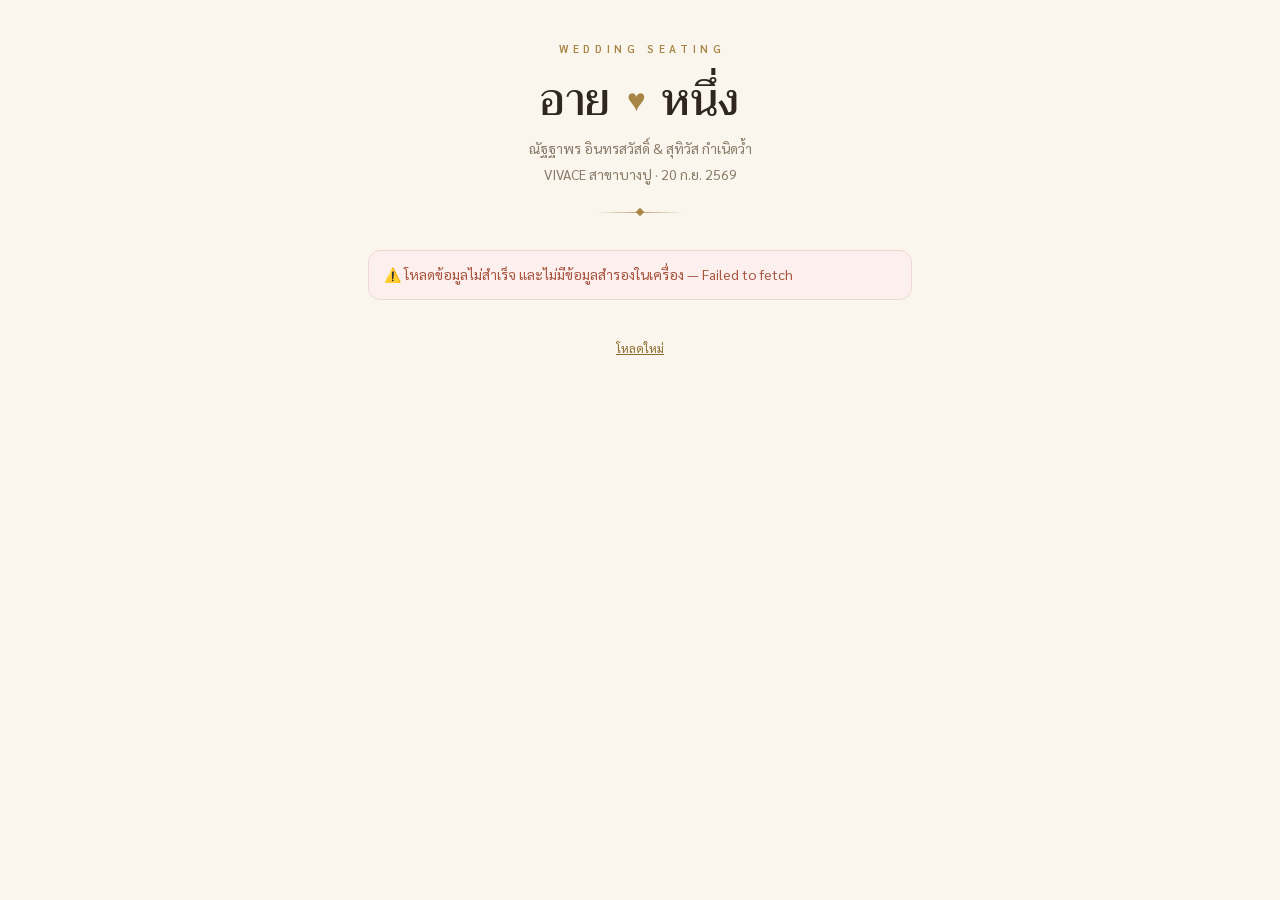
==== index.html @ 856a6c7d "Let guests undo their own check-in Nueng ตัดสินใจให้เปิด หลังเจอปัญหาจริง: เมื่อยกเลิกเองไม่ได้ แขกจ" ====
<!DOCTYPE html>
<html lang="th">
<head>
<meta charset="UTF-8">
<meta name="viewport" content="width=device-width, initial-scale=1, viewport-fit=cover">
<title>ค้นหาโต๊ะของคุณ — งานแต่งงาน</title>
<meta name="description" content="ค้นหาชื่อของคุณเพื่อดูว่านั่งโต๊ะไหนในงาน">
<meta name="theme-color" content="#a88544">
<link rel="manifest" href="manifest.webmanifest">
<link rel="preconnect" href="https://fonts.googleapis.com">
<link rel="preconnect" href="https://fonts.gstatic.com" crossorigin>
<link href="https://fonts.googleapis.com/css2?family=Trirong:wght@400;500;600&family=Sarabun:wght@400;500;600;700&display=swap" rel="stylesheet">
<link rel="stylesheet" href="css/style.css">
</head>
<body>

<div class="wrap">

  <header class="hero" id="hero">
    <div class="hero-mark">Wedding Seating</div>
    <h1 id="coupleName">ผังที่นั่งในงาน</h1>
    <p id="venueLine">VIVACE สาขาบางปู</p>
    <div class="hero-rule"></div>
  </header>

  <!-- ปุ่มย้อนกลับ — โผล่ทุกหน้ายกเว้นหน้าแรก -->
  <button class="backbar no-print" id="backBar" hidden>← ย้อนกลับ</button>

  <div id="status"></div>

  <!-- ══ หน้าแรก: ค้นหา + เลือกฝั่ง ══ -->
  <section id="homeView" hidden>
    <div class="search-box">
      <input id="q" type="search" inputmode="search" autocomplete="off"
             enterkeyhint="search" placeholder="พิมพ์ชื่อของคุณ…" aria-label="ค้นหาชื่อ">
      <button class="clear" id="clearBtn" type="button" aria-label="ล้างคำค้น" hidden>×</button>
    </div>
    <p class="hint">พิมพ์ได้ทั้งชื่อจริง ชื่อเล่น ชื่อกลุ่ม (เช่น Masuvalley) หรือเลขโต๊ะ — สะกดไม่ตรงเป๊ะก็ยังหาเจอ</p>

    <div class="results" id="results"></div>

    <div class="empty-state" id="idle">
      <!-- ช่อดอกไม้เส้นทอง วาดเป็น SVG แทนอิโมจิ 💐
           อิโมจิถูกวาดโดยผู้ผลิตมือถือแต่ละเจ้า จะคุมสีให้เข้าธีมไม่ได้เลย
           และหน้าตาต่างกันคนละแบบระหว่าง iPhone / Android / Windows -->
      <svg class="ornament" viewBox="0 0 100 96" aria-hidden="true">
        <defs>
          <linearGradient id="orn" x1="0" y1="0" x2="0" y2="1">
            <stop offset="0" stop-color="#c9a961"/>
            <stop offset="1" stop-color="#8a6c2e"/>
          </linearGradient>
        </defs>
        <g fill="none" stroke="url(#orn)" stroke-width="1.3" stroke-linecap="round" stroke-linejoin="round">
          <path d="M50 92 V 34"/>
          <g>
            <path d="M50 78 C 41 77 33 70 30 61 C 40 62 48 69 50 78 Z"/>
            <path d="M50 64 C 42 63 35 57 32 49 C 41 50 48 56 50 64 Z"/>
            <path d="M50 51 C 44 50 38 45 36 39 C 43 40 48 45 50 51 Z"/>
          </g>
          <g transform="matrix(-1,0,0,1,100,0)">
            <path d="M50 78 C 41 77 33 70 30 61 C 40 62 48 69 50 78 Z"/>
            <path d="M50 64 C 42 63 35 57 32 49 C 41 50 48 56 50 64 Z"/>
            <path d="M50 51 C 44 50 38 45 36 39 C 43 40 48 45 50 51 Z"/>
          </g>
          <g transform="translate(50,26)">
            <ellipse rx="3.1" ry="6.3" cy="-8"/>
            <ellipse rx="3.1" ry="6.3" cy="-8" transform="rotate(72)"/>
            <ellipse rx="3.1" ry="6.3" cy="-8" transform="rotate(144)"/>
            <ellipse rx="3.1" ry="6.3" cy="-8" transform="rotate(216)"/>
            <ellipse rx="3.1" ry="6.3" cy="-8" transform="rotate(288)"/>
            <circle r="3.4"/>
          </g>
        </g>
      </svg>
      <p>ยินดีต้อนรับสู่งานของเรา</p>
    </div>

    <!-- ทางเลือกสำหรับคนที่ไม่อยากพิมพ์ — จิ้มเลือกฝั่งแล้วไล่ดูโต๊ะเอา -->
    <div id="browsePrompt">
      <div class="or-line">หรือไม่ต้องพิมพ์ — เลือกฝั่งของคุณ</div>
      <div class="side-pick">
        <button class="side-btn bride" data-pick="bride">
          <span class="ico">👰</span>
          <span class="t">ฝั่งเจ้าสาว</span>
          <span class="s" id="brideSub"></span>
        </button>
        <button class="side-btn groom" data-pick="groom">
          <span class="ico">🤵</span>
          <span class="t">ฝั่งเจ้าบ่าว</span>
          <span class="s" id="groomSub"></span>
        </button>
      </div>

      <!-- ซ่อนปุ่มตัวอักษรทั้งชุดไว้หลังปุ่มเดียว — ถ้าโชว์ทั้ง 40 ตัวบนหน้าแรก
           หน้าเว็บจะรกจนเสียความเรียบที่ตั้งใจทำไว้ -->
      <button class="alpha-btn" id="alphaBtn" hidden>
        <span class="ico">ก ข ค</span>
        <span class="t">ค้นจากตัวอักษรแรกของชื่อ</span>
        <span class="s" id="alphaSub"></span>
      </button>
    </div>

    <nav class="mini-nav no-print">
      <a href="#" id="showMapLink">ดูแผนผังทั้งงาน</a>
    </nav>
  </section>

  <!-- ══ หน้าเนื้อหา (รายการโต๊ะ / โต๊ะ / แขก) ══ -->
  <section id="pageView" hidden></section>

  <!-- ══ แผนผัง ══ -->
  <section id="mapSection" hidden>
    <div class="map-holder" id="mapHolder"></div>
    <!-- เดิมเป็นแค่คำอธิบายสี แต่มันหน้าตาเหมือนปุ่มจนคนพยายามกด
         เลยทำให้กดได้จริงเป็นตัวกรองแทน — ของที่ดูกดได้ต้องกดได้ -->
    <div class="map-filters" id="mapFilters"></div>
    <p class="map-filter-hint">แตะเพื่อกรองโต๊ะบนแผนผัง · แตะซ้ำเพื่อยกเลิก</p>
  </section>

  <p class="foot" id="foot"></p>
  <p class="foot sync no-print">
    <span id="syncInfo"></span>
    <button type="button" class="linkbtn" id="reloadBtn">โหลดใหม่</button>
  </p>

</div>

<!-- ปุ่มลอยสำหรับโหมด iPad ตั้งโชว์ — แขกคนถัดไปกดเริ่มใหม่ได้เองโดยไม่ต้องหาปุ่มย้อนกลับ -->
<button class="restart no-print" id="restartBtn" hidden>⟲ เริ่มใหม่</button>

<script src="js/core.js"></script>
<script src="js/seatmap.js"></script>
<script>
/* ═══════════════════════════════════════════════════════════════
   หน้าแขก

   การนำทางผูกกับ URL ทั้งหมด:
     (ว่าง)        → หน้าแรก
     ?side=bride   → รายการโต๊ะของฝั่งนั้น
     ?t=23         → รายละเอียดโต๊ะ
     ?g=<id>       → ที่นั่งของแขกคนนั้น (ลิงก์ส่วนตัว)

   ทำแบบนี้เพื่อให้ **ปุ่ม Back ของมือถือใช้ได้จริง** ไม่ใช่เด้งออกจากเว็บ
   ซึ่งสำคัญมากหน้างาน เพราะแขกส่วนใหญ่กดปุ่ม Back ของเครื่องก่อนเสมอ
   ปุ่ม "← ย้อนกลับ" บนหน้าเว็บก็เรียก history.back() ตัวเดียวกัน
═══════════════════════════════════════════════════════════════ */

let DATA  = { tables: [], guests: [] };
let INDEX = [];

let MAP_FILTER = '';   // '' | 'bride' | 'groom' | 'free' | 'full'
let MAP_HI     = 0;    // เลขโต๊ะที่ไฮไลต์อยู่ ใช้วาดแผนผังซ้ำตอนสลับตัวกรอง

/* ── ดึงข้อมูลใหม่ระหว่างงาน ──────────────────────────────────

   เดิมหน้านี้โหลดข้อมูลครั้งเดียวตอนเปิด ซึ่งพังกับวิธีใช้จริง:
   iPad ที่ตั้งไว้ตั้งแต่ 17:00 จะยังโชว์ยอดของ 17:00 ไปทั้งงาน
   ทีมงานกดนับหัวจากมือถือ iPad ก็ไม่รู้เรื่อง · เจ้าภาพเพิ่มชื่อแขก
   ที่มาเซอร์ไพรส์ iPad ก็ยังหาไม่เจอ · สองเครื่องโชว์เลขไม่ตรงกัน

   จึงดึงใหม่เงียบ ๆ ทุก 60 วิ โดยมีกติกา:
     • ไม่ดึงตอนมีคำสั่งเขียนค้างอยู่ (กันยอดกระพริบกลับไปค่าเก่า)
     • ไม่ดึงตอนแท็บถูกซ่อน (ประหยัดโควตาและแบต)
     • เทียบลายนิ้วมือข้อมูลก่อนวาดใหม่ — ข้อมูลเหมือนเดิมก็ไม่ต้องแตะหน้าจอ
     • ล้มเหลวก็เงียบ ใช้ของเดิมต่อ แขกไม่ต้องเห็น error ที่ทำอะไรไม่ได้อยู่ดี   */

const REFRESH_MS = 60000;
let BUSY = false;      // มีคำสั่งเขียนค้างอยู่
let LAST_SIG = '';     // ลายนิ้วมือข้อมูลชุดล่าสุดที่วาดไปแล้ว

const $ = function (id) { return document.getElementById(id); };

/* ── โหมด Kiosk (iPad ตั้งโชว์หน้างาน) ────────────────────────

   เปิดครั้งเดียวด้วย ?kiosk=1 แล้วจำไว้ใน localStorage
   (ไม่ใช้ sessionStorage เพราะ iPad ที่เพิ่มเว็บลงหน้าจอโฮมแล้วปิด-เปิดใหม่
    sessionStorage จะหาย แล้วโหมดจะหลุดเงียบ ๆ โดยไม่มีใครรู้)

   ปิดด้วย ?kiosk=0 — มือถือทีมงานที่เปิดลิงก์ปกติจะไม่โดนผลกระทบ

   แก้ 2 ปัญหาของการตั้งเครื่องทิ้งไว้:
     1. หน้าจอค้างผลของคนก่อนหน้า → ไม่มีใครแตะ 90 วิ เด้งกลับหน้าแรกเอง
     2. จอ iPad ดับเอง → ขอ Wake Lock ไว้                                  */

const KIOSK = (function () {
  try {
    const p = new URLSearchParams(location.search).get('kiosk');
    if (p === '1') localStorage.setItem('kiosk', '1');
    if (p === '0') localStorage.removeItem('kiosk');
    // ล้าง ?kiosk ออกจาก URL ทันที ไม่ให้ไปปนกับ route จริง (?t= ?g= ?side=)
    if (p !== null) history.replaceState({ d: 0 }, '', location.pathname);
    return localStorage.getItem('kiosk') === '1';
  } catch (e) {
    return false;   // โหมดส่วนตัว/ปิด storage — ถือว่าไม่ใช่ kiosk
  }
})();

const IDLE_MS = 90000;   // 90 วิ — ตัวจับเวลาเริ่มนับใหม่ทุกครั้งที่แตะหรือเลื่อนจอ
                         // เผื่อเวลาให้อ่านรายชื่อทั้งโต๊ะจบก่อนจอเด้งกลับ
let idleTimer = null;
let wakeLock = null;

function armIdle() {
  if (!KIOSK) return;
  clearTimeout(idleTimer);
  idleTimer = setTimeout(resetKiosk, IDLE_MS);
}

function resetKiosk() {
  els.q.value = '';
  els.clear.hidden = true;
  navigate('', true);   // replace ไม่ push — ประวัติจะได้ไม่บวมตลอดงาน
}

/** กันจอ iPad ดับระหว่างงาน — ต้องขอใหม่ทุกครั้งที่กลับมาเห็นหน้าจอ */
async function keepAwake() {
  if (!KIOSK || !('wakeLock' in navigator)) return;
  try {
    wakeLock = await navigator.wakeLock.request('screen');
  } catch (e) {
    // เบราว์เซอร์ไม่รองรับ หรือแบตโหมดประหยัด — ไม่ใช่เรื่องคอขาดบาดตาย
    // สำรองไว้: ตั้ง "ล็อกอัตโนมัติ: ไม่เลย" ใน Settings ของ iPad
  }
}

const els = {
  hero: $('hero'), back: $('backBar'), status: $('status'),
  home: $('homeView'), page: $('pageView'),
  q: $('q'), clear: $('clearBtn'), results: $('results'), idle: $('idle'),
  prompt: $('browsePrompt'), mapSec: $('mapSection'), map: $('mapHolder'), foot: $('foot')
};

/* ── เริ่มต้น ─────────────────────────────────────────────── */

(async function init() {
  // เจ้าสาวขึ้นก่อนเจ้าบ่าวทั้งชื่อเล่นและชื่อจริง — Nueng กำหนดเอง
  const G = CONFIG.couple.groom, B = CONFIG.couple.bride;

  // แยกหัวใจออกมาเป็น element ของตัวเอง เพื่อทำสีทองแยกจากชื่อได้
  // (ใช้ textContent ทั้งก้อนแบบเดิมจะย้อมสีเฉพาะหัวใจไม่ได้)
  $('coupleName').innerHTML =
    esc(B.nick || B.name) + ' <span class="heart">♥</span> ' + esc(G.nick || G.name);
  document.title = 'ค้นหาโต๊ะของคุณ — งานแต่ง ' + (B.nick || B.name) + ' & ' + (G.nick || G.name);
  $('venueLine').innerHTML =
    esc(B.name) + ' &amp; ' + esc(G.name) + '<br>' +
    esc(CONFIG.venue + (CONFIG.weddingDate ? ' · ' + thaiDate(CONFIG.weddingDate) : ''));

  els.status.innerHTML = '<div class="spinner"></div>';

  try {
    DATA  = await loadData();
    INDEX = buildIndex(DATA.guests, DATA.tables);
    showSourceNote(DATA);
  } catch (err) {
    els.status.innerHTML = '<div class="notice notice-error">⚠️ ' + esc(err.message) + '</div>';
    return;
  }

  // ไม่โชว์จำนวนรายชื่อรวมด้วยเหตุผลเดียวกับป้ายใต้ปุ่มเลือกฝั่ง
  els.foot.textContent = CONFIG.totalTables + ' โต๊ะ · ' + CONFIG.venue;

  LAST_SIG = dataSignature(DATA);
  markSynced(DATA);

  bind();
  render();

  setInterval(autoRefresh, REFRESH_MS);
  // กลับมามองจอเมื่อไหร่ให้ดึงทันที ไม่ต้องรอครบรอบ —
  // เคสจริงคือ iPad ถูกปลุกขึ้นมาแล้วแขกใช้เลย
  document.addEventListener('visibilitychange', function () {
    if (document.visibilityState === 'visible') autoRefresh();
  });
})();

/** ลายนิ้วมือของข้อมูล — เอาไว้ดูว่ามีอะไรเปลี่ยนจริงไหมก่อนวาดหน้าจอใหม่ */
function dataSignature(d) {
  return (d.tables || []).map(function (t) {
    return t.no + ':' + (t.arrived || 0) + ':' + t.group + ':' + t.side + ':' + t.seats;
  }).join('|') + '#' + (d.guests || []).length;
}

function markSynced(d) {
  const el = $('syncInfo');
  if (!el) return;
  const when = timeAgo(d.savedAt) || 'เมื่อสักครู่';
  el.textContent = d.from === 'network'
    ? 'ข้อมูลอัปเดต ' + when + ' · '
    : '📶 ออฟไลน์ — ข้อมูลจาก ' + when + ' · ';
}

async function autoRefresh() {
  if (BUSY || document.visibilityState !== 'visible') return;

  try {
    const fresh = await loadData({ timeout: 9000 });
    markSynced(fresh);

    // ได้ cache กลับมาแปลว่าเน็ตไม่ติด — ของเดิมบนจอใหม่กว่าหรือเท่ากันอยู่แล้ว
    if (fresh.from !== 'network') return;

    const sig = dataSignature(fresh);
    if (sig === LAST_SIG) return;

    LAST_SIG = sig;
    DATA  = fresh;
    INDEX = buildIndex(DATA.guests, DATA.tables);
    refreshView();
  } catch (err) {
    // เงียบโดยตั้งใจ — แขกที่ยืนอยู่หน้า iPad ทำอะไรกับ error นี้ไม่ได้อยู่แล้ว
  }
}

/**
 * วาดเฉพาะส่วนที่ผูกกับข้อมูล โดยไม่เด้งจอกลับขึ้นบนและไม่รีเซ็ตสิ่งที่แขกกำลังทำ
 * (ถ้าเรียก render() ตรง ๆ หน้าจอจะกระโดดกลางคันทุกนาที ซึ่งน่ารำคาญกว่าข้อมูลเก่า)
 */
function refreshView() {
  const p = new URLSearchParams(location.search);
  const t = Number(p.get('t'));
  const side = p.get('side');
  const gid = p.get('g');

  if (t >= 1 && t <= CONFIG.totalTables) {
    // ถ้าแขกกำลังเลือกดรอปดาวน์อยู่ อย่าเพิ่งวาดทับ — รอรอบหน้า
    const busyEl = document.activeElement;
    if (busyEl && busyEl.closest && busyEl.closest('#counter')) { drawMap(t); return; }

    // วาดทั้งหน้าใหม่ ไม่ใช่แค่แผงนับหัว — ไม่งั้นป้าย "มาถึงแล้ว"
    // ในรายชื่อจะไม่อัปเดตเวลามีคนเช็คอิน
    viewTable(t, side, true);
    return;
  }
  if (gid) {
    const g = INDEX.find(function (x) { return x.id === gid; });
    if (g) viewGuest(g, true); else drawMap(MAP_HI);
    return;
  }
  if (side === 'bride' || side === 'groom') { viewBrowse(side, true); return; }

  drawSidePick();
  runSearch();
}

/** บอกตรง ๆ เมื่อข้อมูลที่เห็นมาจาก cache ไม่ใช่ของสด — อย่าให้แขกเข้าใจผิด */
function showSourceNote(d) {
  if (d.from === 'network') { els.status.innerHTML = ''; return; }

  if (d.from === 'demo') {
    els.status.innerHTML =
      '<div class="notice notice-warn">🧪 <b>โหมดตัวอย่าง</b> — รายชื่อสมมติสำหรับดูหน้าตาเว็บ ' +
      'ยังไม่ได้เชื่อมกับ Google Sheet</div>';
    return;
  }

  const when = timeAgo(d.savedAt);
  els.status.innerHTML =
    '<div class="notice ' + (d.stale ? 'notice-warn' : 'notice-info') + '">' +
    '📶 ตอนนี้ออฟไลน์ — แสดงข้อมูลที่บันทึกไว้' + (when ? 'เมื่อ ' + esc(when) : '') +
    (d.stale ? ' ข้อมูลอาจไม่ใช่ล่าสุด' : '') + '</div>';
}

function thaiDate(iso) {
  const M = ['ม.ค.','ก.พ.','มี.ค.','เม.ย.','พ.ค.','มิ.ย.','ก.ค.','ส.ค.','ก.ย.','ต.ค.','พ.ย.','ธ.ค.'];
  const d = new Date(iso);
  if (isNaN(d)) return iso;
  return d.getDate() + ' ' + M[d.getMonth()] + ' ' + (d.getFullYear() + 543);
}

/* ── การนำทาง ─────────────────────────────────────────────── */

function navigate(qs, replace) {
  const url = qs ? location.pathname + '?' + qs : location.pathname;
  const depth = ((history.state && history.state.d) || 0) + (replace ? 0 : 1);
  history[replace ? 'replaceState' : 'pushState']({ d: depth }, '', url);
  render();
}

/**
 * ย้อนกลับหนึ่งขั้น
 * ถ้าแขกเปิดเข้ามาด้วยลิงก์ตรง (?g=... จาก LINE) จะไม่มีประวัติให้ถอย
 * กรณีนั้นพากลับหน้าแรกแทน ไม่ใช่เด้งออกจากเว็บไปหน้าอื่น
 */
function goBack() {
  if (((history.state && history.state.d) || 0) > 0) history.back();
  else navigate('', true);
}

window.addEventListener('popstate', render);

function bind() {
  els.back.addEventListener('click', goBack);

  if (KIOSK) {
    document.body.classList.add('is-kiosk');
    $('restartBtn').addEventListener('click', resetKiosk);

    // นับเวลาว่างใหม่ทุกครั้งที่มีคนแตะจอ — ไม่ใช้ click เพราะปัดเลื่อนอ่านก็ถือว่ายังใช้อยู่
    ['pointerdown', 'keydown', 'touchstart', 'scroll'].forEach(function (ev) {
      window.addEventListener(ev, armIdle, { passive: true });
    });

    keepAwake();
    document.addEventListener('visibilitychange', function () {
      if (document.visibilityState === 'visible') keepAwake();
    });
  }

  let timer = null;
  els.q.addEventListener('input', function () {
    els.clear.hidden = !els.q.value;
    clearTimeout(timer);
    timer = setTimeout(runSearch, 110);
  });
  els.clear.addEventListener('click', function () {
    els.q.value = ''; els.clear.hidden = true; els.q.focus(); runSearch();
  });

  document.querySelectorAll('[data-pick]').forEach(function (b) {
    b.addEventListener('click', function () { navigate('side=' + b.dataset.pick); });
  });

  $('alphaBtn').addEventListener('click', function () { navigate('alpha=1'); });

  $('showMapLink').addEventListener('click', function (e) {
    e.preventDefault();
    drawMap(0);
    els.mapSec.hidden = false;
    els.mapSec.scrollIntoView({ behavior: 'smooth' });
  });

  $('reloadBtn').addEventListener('click', async function () {
    const b = this, label = b.textContent;
    b.disabled = true; b.textContent = 'กำลังโหลด…';
    LAST_SIG = '';              // บังคับให้วาดใหม่ แม้ข้อมูลจะเหมือนเดิม
    await autoRefresh();
    b.disabled = false; b.textContent = label;
  });
}

/** อ่าน URL แล้วแสดงหน้าที่ตรงกัน — ทางเข้าเดียวของการเปลี่ยนหน้าทั้งเว็บ */
function render() {
  const p = new URLSearchParams(location.search);
  const gid   = p.get('g');
  const t     = Number(p.get('t'));
  const side  = p.get('side');
  const alpha = p.get('alpha');

  els.home.hidden = true;
  els.page.hidden = true;
  els.mapSec.hidden = true;
  els.page.innerHTML = '';

  if (gid) {
    const g = INDEX.find(function (x) { return x.id === gid; });
    if (g) return viewGuest(g);
  }
  if (t >= 1 && t <= CONFIG.totalTables) return viewTable(t, side);
  if (side === 'bride' || side === 'groom') return viewBrowse(side);
  if (alpha) return alpha === '1' ? viewLetters() : viewLetter(alpha);

  return viewHome();
}

/** quiet = วาดใหม่จาก auto-refresh — ห้ามเด้งจอกลับขึ้นบนกลางที่แขกกำลังอ่าน */
function chrome(isHome, quiet) {
  els.back.hidden = isHome;
  els.hero.classList.toggle('compact', !isHome);
  // ปุ่ม "เริ่มใหม่" โผล่เฉพาะตอนหลงอยู่หน้าลึก ๆ — หน้าแรกไม่ต้องมีให้รก
  $('restartBtn').hidden = !KIOSK || isHome;
  if (!quiet) {
    armIdle();
    window.scrollTo({ top: 0, behavior: 'smooth' });
  }
}

/* ── หน้าแรก ──────────────────────────────────────────────── */

function viewHome() {
  chrome(true);
  els.home.hidden = false;
  MAP_FILTER = '';   // กลับหน้าแรกแล้วเริ่มใหม่หมด ไม่ให้ตัวกรองของคนก่อนค้าง
  drawSidePick();
  runSearch();
}

/**
 * ป้ายใต้ปุ่มเลือกฝั่ง
 *
 * จงใจไม่โชว์ "จำนวนรายชื่อในระบบ" — เพราะระหว่างที่ยังกรอกรายชื่อไม่ครบ
 * ตัวเลขนั้นจะดูเหมือนจำนวนแขกจริงของฝั่งนั้น ซึ่งทำให้เข้าใจผิด
 * โชว์แค่จำนวนโต๊ะ (คงที่ เชื่อถือได้) กับยอดคนที่มาถึงแล้ว (นับจากหน้างานจริง)
 */
function drawSidePick() {
  ['bride', 'groom'].forEach(function (side) {
    const tables = tablesOfSide(side);
    const arrived = tables.reduce(function (s, t) { return s + (t.arrived || 0); }, 0);
    $(side + 'Sub').textContent = tables.length + ' โต๊ะ' +
      (arrived ? ' · มาแล้ว ' + arrived + ' คน' : '');
  });

  // ยังไม่ได้ระบุฝั่งให้โต๊ะไหนเลย → ซ่อนปุ่มไว้ ดีกว่าให้กดแล้วเจอหน้าเปล่า
  els.prompt.hidden = tablesOfSide('bride').length + tablesOfSide('groom').length === 0;

  // ปุ่มตัวอักษรโผล่เฉพาะตอนมีรายชื่อจริง — ไม่มีชื่อก็ไม่มีอะไรให้ไล่ดู
  const letters = lettersOf(DATA.guests);
  $('alphaBtn').hidden = letters.length === 0;
  $('alphaSub').textContent = letters.length + ' ตัวอักษร · ' + DATA.guests.length + ' ท่าน';
}

function tablesOfSide(side) {
  return DATA.tables.filter(function (t) { return tableSide(t.no, DATA.tables) === side; });
}

/* ── ค้นหา ────────────────────────────────────────────────── */

function runSearch() {
  const q = els.q.value.trim();

  if (!q) {
    els.results.innerHTML = '';
    els.idle.hidden = false;
    drawSidePick();
    return;
  }
  els.idle.hidden = true;
  els.prompt.hidden = true;

  // ค้นทั้งสองอย่างพร้อมกัน — คนพิมพ์ "HONDA" อาจหมายถึงโต๊ะ ไม่ใช่คน
  const tHits = searchTables(DATA.tables, q, 12);
  const gHits = searchGuests(INDEX, q, 25);

  if (!tHits.length && !gHits.length) {
    els.results.innerHTML =
      '<div class="empty-state">' +
        '<div class="big">🔍</div>' +
        '<p>ไม่พบ "' + esc(q) + '"</p>' +
        '<p style="font-size:13px">ลองพิมพ์แค่ชื่อจริง ชื่อเล่น ชื่อกลุ่ม หรือเลขโต๊ะดูครับ<br>' +
        'หรือกดเลือกฝั่งด้านล่างเพื่อไล่ดูโต๊ะเอง</p>' +
      '</div>';
    els.prompt.hidden = false;
    return;
  }

  // ใส่หัวข้อคั่นเฉพาะตอนมีผลทั้งสองแบบ — ถ้ามีอย่างเดียวหัวข้อก็เป็นแค่ของรก
  const both = tHits.length && gHits.length;
  let html = '';

  if (tHits.length) {
    html += (both ? '<div class="res-head">โต๊ะ</div>' : '') +
            tHits.map(tableCardHtml).join('');
  }
  if (gHits.length) {
    html += (both ? '<div class="res-head">รายชื่อแขก</div>' : '') +
            gHits.map(guestCardHtml).join('');
  }
  els.results.innerHTML = html;

  els.results.querySelectorAll('[data-tbl]').forEach(function (b) {
    b.addEventListener('click', function () { navigate('t=' + b.dataset.tbl); });
  });
  els.results.querySelectorAll('[data-gid]').forEach(function (b) {
    b.addEventListener('click', function () { navigate('g=' + encodeURIComponent(b.dataset.gid)); });
  });
}

/** การ์ดโต๊ะ — ใช้ทั้งในผลค้นหาและในหน้าไล่ดูทีละฝั่ง จะได้หน้าตาเหมือนกันเสมอ */
function tableCardHtml(t) {
  const side = tableSide(t.no, DATA.tables);
  const a = t.arrived || 0;
  const full = a >= t.seats;

  return '' +
    '<button class="card guest-card table-card" data-tbl="' + t.no + '">' +
      '<span class="tno ' + (side || '') + '"><small>โต๊ะ</small>' + t.no + '</span>' +
      '<span class="guest-info">' +
        '<span class="guest-name">' + esc(t.group || 'ยังไม่ระบุกลุ่ม') + '</span>' +
        '<span class="guest-meta">' +
          esc([SIDE_LABEL[side], tableSummary(t.no, DATA.tables).line].filter(Boolean).join(' · ')) +
        '</span>' +
      '</span>' +
      '<span class="seats' + (full ? ' is-full' : '') + '">' +
        '<b>' + a + '</b>มาแล้ว<br><small>จาก ' + t.seats + ' ที่</small></span>' +
    '</button>';
}

function guestCardHtml(g) {
  const meta = [];
  if (g.side) meta.push(SIDE_LABEL[g.side]);
  if (g.group) meta.push(g.group);

  return '' +
    '<button class="card guest-card" data-gid="' + esc(g.id) + '">' +
      '<span class="tno ' + (g.side || '') + '"><small>โต๊ะ</small>' + (g.tableNo || '?') + '</span>' +
      '<span class="guest-info">' +
        '<span class="guest-name">' + esc(g.fullName) +
          (g.nickname ? ' <span class="nick">(' + esc(g.nickname) + ')</span>' : '') +
        '</span>' +
        '<span class="guest-meta">' + esc(meta.join(' · ')) + '</span>' +
      '</span>' +
    '</button>';
}

/* ── ค้นจากตัวอักษรแรกของชื่อ ─────────────────────────────── */

function viewLetters() {
  chrome(false);

  const letters = lettersOf(DATA.guests);

  els.page.innerHTML = '' +
    '<div class="browse-head"><h2>ชื่อของคุณขึ้นต้นด้วยตัวอะไร<br>' +
      '<span class="count">แตะตัวอักษรแรกของชื่อจริง</span></h2></div>' +
    (letters.length
      ? '<div class="alpha-grid">' + letters.map(function (l) {
          return '<button class="alpha-key" data-letter="' + esc(l.letter) + '">' +
                   '<b>' + esc(l.letter) + '</b><i>' + l.count + '</i></button>';
        }).join('') + '</div>' +
        '<p class="map-filter-hint">แสดงเฉพาะตัวอักษรที่มีรายชื่ออยู่จริง</p>'
      : '<div class="empty-state"><p>ยังไม่มีรายชื่อในระบบ</p></div>');

  els.page.hidden = false;

  els.page.querySelectorAll('[data-letter]').forEach(function (b) {
    b.addEventListener('click', function () {
      navigate('alpha=' + encodeURIComponent(b.dataset.letter));
    });
  });
}

function viewLetter(letter) {
  chrome(false);

  const list = guestsByLetter(INDEX, letter);

  els.page.innerHTML = '' +
    '<div class="browse-head"><h2>ชื่อขึ้นต้นด้วย “' + esc(letter) + '”<br>' +
      '<span class="count">' + list.length + ' ท่าน</span></h2></div>' +
    (list.length
      ? '<div class="results">' + list.map(guestCardHtml).join('') + '</div>'
      : '<div class="empty-state"><p>ไม่มีรายชื่อที่ขึ้นต้นด้วยตัวนี้</p></div>');

  els.page.hidden = false;

  els.page.querySelectorAll('[data-gid]').forEach(function (b) {
    b.addEventListener('click', function () { navigate('g=' + encodeURIComponent(b.dataset.gid)); });
  });
}

/* ── รายการโต๊ะทีละฝั่ง ───────────────────────────────────── */

function viewBrowse(side, quiet) {
  chrome(false, quiet);

  const tables = tablesOfSide(side);
  const arrived = tables.reduce(function (s, t) { return s + (t.arrived || 0); }, 0);
  const cards = tables.map(tableCardHtml).join('');

  els.page.innerHTML = '' +
    '<div class="browse-head">' +
      '<h2>' + esc(SIDE_LABEL[side]) + '<br>' +
        '<span class="count">' + tables.length + ' โต๊ะ' +
        (arrived ? ' · มาแล้ว ' + arrived + ' คน' : '') + '</span></h2>' +
    '</div>' +
    '<div class="group-note">กดที่โต๊ะของคุณเพื่อดูรายละเอียดและกดแจ้งว่ามาถึงแล้ว</div>' +
    '<div class="results">' + (cards || '<div class="empty-state"><p>ยังไม่มีโต๊ะในฝั่งนี้</p></div>') + '</div>';

  els.page.hidden = false;
  els.mapSec.hidden = false;
  drawMap(0);

  els.page.querySelectorAll('[data-tbl]').forEach(function (b) {
    b.addEventListener('click', function () { navigate('t=' + b.dataset.tbl + '&side=' + side); });
  });
}

/* ── รายละเอียดโต๊ะ + ปุ่มนับหัว ──────────────────────────── */

function viewTable(no, side, quiet) {
  chrome(false, quiet);

  const meta = DATA.tables.find(function (t) { return t.no === no; }) || { seats: 10, arrived: 0 };
  const s = tableSide(no, DATA.tables);
  const p = tablePos(no);
  const mates = INDEX.filter(function (x) { return x.tableNo === no; })
                     .sort(function (a, b) { return a.fullName.localeCompare(b.fullName, 'th'); });

  els.page.innerHTML = '' +
    '<div class="found">' +
      '<div class="big-table">' + no + '</div>' +
      '<div class="big-label">โต๊ะ</div>' +
      '<div class="side-pill ' + (s || '') + '">' +
        esc([SIDE_LABEL[s], meta.group].filter(Boolean).join(' · ') || 'โต๊ะสำรอง') + '</div>' +

      (p ? '<div class="wayfind"><b>วิธีเดินไปโต๊ะ</b>' + esc(wayfinding(no)) + '</div>' : '') +

      '<div class="counter" id="counter"></div>' +

      '<div class="tablemates">' +
        // ไม่ขึ้น "0 ท่าน" ให้ดูเงียบ ๆ ตอนยังกรอกรายชื่อไม่ครบ
        '<h4>รายชื่อในโต๊ะนี้' + (mates.length ? ' ' + mates.length + ' ท่าน' : '') + '</h4>' +
        (mates.length
          ? '<ul class="mate-list">' + mates.map(mateRowHtml).join('') + '</ul>' +
            '<p class="mate-note">แตะชื่อเพื่อแจ้งว่ามาถึงแล้ว — มากันหลายคนแตะได้ทีละชื่อ</p>'
          : '<p style="font-size:14px;color:var(--ink-soft)">ยังไม่มีรายชื่อในโต๊ะนี้</p>') +
      '</div>' +
    '</div>';

  els.page.hidden = false;
  els.mapSec.hidden = false;
  drawCounter(no);
  drawMap(no);
  bindMateRows();
  // ไม่ลากจอลงไปหาแผนผัง — เปิดหน้ามาต้องเห็นเลขโต๊ะกับวิธีเดินก่อน
  // ซึ่งอยู่บนสุด ส่วนแผนผังเป็นของประกอบ ใครอยากดูค่อยเลื่อนลงเอง
}

/** แถวรายชื่อหนึ่งคน — แตะเพื่อแจ้งว่ามาถึง · แตะซ้ำเพื่อยกเลิก */
function mateRowHtml(m, meId) {
  const done = !!m.checkedIn;
  const cls = ['mate'];
  if (done) cls.push('is-in');
  if (meId && m.id === meId) cls.push('me');

  const name = esc(m.fullName) + (m.nickname ? ' (' + esc(m.nickname) + ')' : '');

  return '<li class="' + cls.join(' ') + '">' +
    '<button class="mate-btn" data-' + (done ? 'undo' : 'checkin') + '="' + esc(m.id) + '">' +
      '<span class="mate-name">' + name + '</span>' +
      (done
        ? '<span class="badge badge-in">มาถึงแล้ว</span>'
        : '<span class="mate-cta">แตะเพื่อแจ้งว่ามาถึง</span>') +
    '</button>' +
  '</li>';
}

function bindMateRows() {
  els.page.querySelectorAll('[data-checkin]').forEach(function (b) {
    b.addEventListener('click', function () { setArrived(b.dataset.checkin, b, true); });
  });

  els.page.querySelectorAll('[data-undo]').forEach(function (b) {
    b.addEventListener('click', function () {
      // ถามก่อนเสมอ — รายชื่อเรียงติดกันและมีชื่อคล้ายกัน นิ้วปัดโดนง่ายมาก
      const who = b.querySelector('.mate-name');
      if (!confirm('ยกเลิกการแจ้งว่ามาถึงของ\n\n' +
                   (who ? who.textContent : 'ท่านนี้') + '\n\nใช่หรือไม่?')) return;
      setArrived(b.dataset.undo, b, false);
    });
  });
}

/**
 * แขกแจ้ง/ยกเลิกการมาถึงด้วยตัวเอง — ผูกกับชื่อ ไม่ใช่แค่ตัวเลขรวมของโต๊ะ
 * เซิร์ฟเวอร์ขยับยอดนับหัวของโต๊ะให้เองด้วย จะได้ไม่ต้องยิงสองครั้ง
 * และตัวเลขบนหน้าแขกกับหน้าพนักงานจึงมาจากแหล่งเดียวกันเสมอ
 */
async function setArrived(id, btn, arriving) {
  BUSY = true;
  btn.disabled = true;
  const keep = btn.innerHTML;
  btn.innerHTML = '<span class="mate-name">กำลังบันทึก…</span>';

  try {
    const res = await postGAS({ type: arriving ? 'selfArrive' : 'selfUndo', id: id });

    [DATA.guests, INDEX].forEach(function (list) {
      const g = list.find(function (x) { return x.id === id; });
      if (g) {
        g.checkedIn = arriving;
        g.checkedInAt = arriving ? (res.checkedInAt || '') : '';
      }
    });

    if (res.arrived !== null && res.arrived !== undefined) {
      const t = DATA.tables.find(function (x) { return x.no === res.tableNo; });
      if (t) t.arrived = res.arrived;
    }

    // วาดใหม่จาก URL ปัจจุบัน จะได้ใช้ได้ทั้งหน้าโต๊ะและหน้าแขกรายคน
    refreshView();
  } catch (err) {
    btn.disabled = false;
    btn.innerHTML = keep;
    alert((arriving ? 'บันทึกไม่สำเร็จ: ' : 'ยกเลิกไม่สำเร็จ: ') + err.message);
  } finally {
    BUSY = false;
    LAST_SIG = dataSignature(DATA);
  }
}

/**
 * แผงนับหัว — ส่วนที่แขกกดเองหน้างาน
 * ตัวเลขต้องใหญ่และปุ่มต้องกดง่ายขณะยืนถือของ จึงใช้ปุ่มเต็มความกว้าง
 */
function drawCounter(no) {
  // ผู้ใช้อาจออกจากหน้าโต๊ะไปแล้วระหว่างที่คำสั่งบันทึกยังค้างอยู่
  // (เช่นแขกคนถัดไปคว้าเครื่องไปกด "เริ่มใหม่") — แผงนับหัวถูกลบทิ้งไปแล้ว
  // ต้องออกเงียบ ๆ ไม่ใช่พังทั้งฟังก์ชัน ข้อมูลถูกบันทึกที่เซิร์ฟเวอร์ไปแล้ว
  if (!$('counter')) return;

  const t = DATA.tables.find(function (x) { return x.no === no; }) || { seats: 10, arrived: 0 };
  const a = t.arrived || 0;
  const left = Math.max(0, t.seats - a);
  const full = left === 0;
  const pct = Math.min(100, Math.round(a / (t.seats || 10) * 100));

  /* ดรอปดาวน์เลือกจำนวนแทนการกด +1 หลายครั้ง
     แต่ละครั้งที่ยิงไป Apps Script ใช้เวลา 3-4 วินาที มากันเป็นครอบครัว 4 คน
     ถ้ากดทีละคนคือยืนรอ 15 วินาทีกลางงาน — เลือกทีเดียวส่งครั้งเดียวจบ
     ตัวเลือกไม่เกินที่นั่งที่เหลือจริง จะได้ไม่เลือกไปแล้วโดนปฏิเสธทีหลัง */
  const maxAdd = Math.min(MAX_STEP, left);
  const maxSub = Math.min(MAX_STEP, a);

  const opts = function (n) {
    let o = '';
    for (let i = 1; i <= n; i++) o += '<option value="' + i + '">' + i + ' คน</option>';
    return o;
  };

  $('counter').innerHTML = '' +
    '<div class="count-head">มานั่งแล้ว</div>' +
    '<div class="count-big"><b>' + a + '</b><span>/ ' + t.seats + ' ที่</span></div>' +
    '<div class="count-bar"><i style="width:' + pct + '%"></i></div>' +
    (full
      ? '<div class="count-full">โต๊ะนี้เต็มแล้ว</div>'
      : '<div class="count-left">เหลืออีก ' + left + ' ที่</div>') +

    '<div class="count-row no-print">' +
      '<select id="addQty" aria-label="จำนวนคนที่มาถึง"' + (full ? ' disabled' : '') + '>' +
        opts(maxAdd) + '</select>' +
      '<button class="btn btn-primary" id="plusBtn"' + (full ? ' disabled' : '') + '>' +
        'มาถึงแล้ว</button>' +
    '</div>' +

    '<div class="count-row count-row-sub no-print">' +
      '<select id="subQty" aria-label="จำนวนคนที่จะลด"' + (a <= 0 ? ' disabled' : '') + '>' +
        opts(maxSub) + '</select>' +
      '<button class="btn btn-sm" id="minusBtn"' + (a <= 0 ? ' disabled' : '') + '>ลดจำนวน</button>' +
    '</div>' +

    // เตือนเรื่องนับซ้ำ — สองทางนี้บวกยอดเดียวกัน ถ้าใช้ทั้งคู่จะเกินจริง
    '<p class="count-note">สำหรับคนที่<b>ไม่มีชื่อ</b>ในรายชื่อด้านล่าง — ' +
      'ถ้าแตะชื่อตัวเองไปแล้วไม่ต้องกดตรงนี้อีก<br>กดผิดใช้แถวล่างแก้ได้</p>' +
    '<div id="countMsg"></div>';

  if (!full) $('plusBtn').addEventListener('click', function () {
    arrive(no, Number($('addQty').value));
  });
  if (a > 0) $('minusBtn').addEventListener('click', function () {
    arrive(no, -Number($('subQty').value));
  });
}

/**
 * ส่งยอดนับหัวไปที่เซิร์ฟเวอร์
 *
 * ส่งเป็น "ขยับทีละ 1" ไม่ใช่ส่งเลขรวมไป เพราะหลายคนกดพร้อมกันได้
 * ถ้าส่งเลขรวม คนที่กดทีหลังจะเขียนทับของคนแรกจนยอดหาย
 */
/** เขียนข้อความในแผงนับหัว — ไม่ทำอะไรถ้าแผงถูกลบไปแล้ว */
function setMsg(html) {
  const m = $('countMsg');
  if (m) m.innerHTML = html;
}

async function arrive(no, delta) {
  BUSY = true;   // กัน auto-refresh มาวาดทับยอดเก่าระหว่างที่คำสั่งยังไม่ถึงเซิร์ฟเวอร์
  document.querySelectorAll('#counter button, #counter select').forEach(function (el) {
    el.disabled = true;
  });
  setMsg('<div class="notice notice-info">⏳ กำลังบันทึก… อาจใช้เวลาสัก 2-3 วินาที</div>');

  try {
    const res = await postGAS({ type: 'arrive', tableNo: no, delta: delta });

    // เชื่อเลขที่เซิร์ฟเวอร์ตอบกลับ ไม่ใช่เลขที่เราเดาเอง — เผื่อมีคนอื่นกดพร้อมกัน
    const t = DATA.tables.find(function (x) { return x.no === no; });
    if (t) t.arrived = res.arrived;

    drawCounter(no);
    drawMap(no);

    const n = Math.abs(res.applied);
    let text;
    if (res.applied > 0) {
      text = '<div class="notice notice-ok">✓ บันทึก ' + n + ' คนแล้ว ยินดีต้อนรับครับ</div>';
      // ที่นั่งเหลือไม่พอกับที่เลือกไว้ — ต้องบอก ไม่ใช่เงียบแล้วให้ไปงงหน้าโต๊ะ
      if (res.applied < res.asked) {
        text += '<div class="notice notice-warn">โต๊ะเหลือแค่ ' + n +
                ' ที่ อีก ' + (res.asked - res.applied) +
                ' ท่านกรุณาแจ้งโต๊ะต้อนรับเพื่อจัดที่ให้ครับ</div>';
      }
    } else {
      text = '<div class="notice notice-info">ลดยอดลง ' + n + ' คนแล้ว</div>';
    }
    setMsg(text);

    // ข้อความเตือนเรื่องที่นั่งไม่พอ ปล่อยค้างไว้ให้อ่านทัน อย่ารีบลบ
    if (res.applied === res.asked) {
      setTimeout(function () { setMsg(''); }, 3000);
    }

  } catch (err) {
    drawCounter(no);
    setMsg('<div class="notice notice-error">' + esc(err.message) + '</div>');
  } finally {
    // ต้องอยู่ใน finally — ถ้าปลดใน try แล้วยิงพลาด BUSY จะค้าง true
    // แล้ว auto-refresh จะตายไปทั้งงานโดยไม่มีใครรู้
    BUSY = false;
    LAST_SIG = dataSignature(DATA);
  }
}

/* ── ที่นั่งของแขกรายคน ───────────────────────────────────── */

function viewGuest(g, quiet) {
  chrome(false, quiet);

  const meta = DATA.tables.find(function (t) { return t.no === g.tableNo; }) || {};
  const side = tableSide(g.tableNo, DATA.tables);
  const p = tablePos(g.tableNo);
  const mates = INDEX.filter(function (x) { return x.tableNo === g.tableNo; })
                     .sort(function (a, b) { return a.fullName.localeCompare(b.fullName, 'th'); });

  els.page.innerHTML = '' +
    '<div class="found">' +
      '<div class="who">ที่นั่งของ<strong>' + esc(g.fullName) +
        (g.nickname ? ' (' + esc(g.nickname) + ')' : '') + '</strong></div>' +

      '<div class="big-table">' + (g.tableNo || '?') + '</div>' +
      '<div class="big-label">โต๊ะ</div>' +

      '<div class="side-pill ' + (side || '') + '">' +
        esc([SIDE_LABEL[side], meta.group].filter(Boolean).join(' · ') || 'โต๊ะสำรอง') + '</div>' +

      (p ? '<div class="wayfind"><b>วิธีเดินไปโต๊ะ</b>' + esc(wayfinding(g.tableNo)) + '</div>' : '') +

      (g.checkedIn
        ? '<div class="notice notice-ok" style="margin-top:18px">✓ คุณแจ้งว่ามาถึงแล้ว</div>' +
          '<div class="btn-row no-print"><button class="btn btn-sm" ' +
            'data-undo="' + esc(g.id) + '">ยกเลิกการแจ้ง</button></div>'
        : '<div class="btn-row no-print"><button class="btn btn-primary btn-lg" ' +
            'data-checkin="' + esc(g.id) + '">✓ ฉันมาถึงแล้ว</button></div>') +

      '<div class="tablemates">' +
        '<h4>ร่วมโต๊ะกับ ' + Math.max(0, mates.length - 1) + ' ท่าน</h4>' +
        '<ul class="mate-list">' + mates.map(function (m) {
          return mateRowHtml(m, g.id);
        }).join('') + '</ul>' +
        '<p class="mate-note">แตะชื่อคนที่มาด้วยกันเพื่อแจ้งว่ามาถึงแล้วได้เลย</p>' +
      '</div>' +

      '<div class="btn-row no-print">' +
        '<button class="btn" id="toTableBtn">ดูโต๊ะนี้ทั้งหมด</button>' +
      '</div>' +
    '</div>';

  els.page.hidden = false;
  els.mapSec.hidden = false;
  drawMap(g.tableNo);

  $('toTableBtn').addEventListener('click', function () { navigate('t=' + g.tableNo); });
  bindMateRows();
}

/* ── แผนผัง ───────────────────────────────────────────────── */

function drawMap(highlight) {
  MAP_HI = Number(highlight) || 0;
  renderSeatMap(els.map, {
    tables: DATA.tables,
    counts: countByTable(DATA.guests),
    highlight: MAP_HI,
    dim: !!MAP_HI,
    filter: MAP_FILTER,
    onPick: function (no) { navigate('t=' + no); }
  });
  drawFilters();
}

/**
 * แถบตัวกรองใต้แผนผัง
 *
 * "ยังมีที่ว่าง" คือตัวที่มีค่าที่สุดหน้างานจริง — เวลามีแขกมาเกิน มาผิดโต๊ะ
 * หรือมากันเป็นครอบครัวใหญ่กว่าที่จดไว้ คนที่ต้องหาที่ให้เขาจะกดปุ่มเดียวเห็นเลย
 * ไม่ต้องไล่เปิดดูทีละโต๊ะจากทั้ง 40 โต๊ะ
 */
function drawFilters() {
  const t = DATA.tables;
  const n = function (fn) { return t.filter(fn).length; };

  const chips = [
    ['bride', 'ฝั่งเจ้าสาว',  'lg-bride', n(function (x) { return tableSide(x.no, t) === 'bride'; })],
    ['groom', 'ฝั่งเจ้าบ่าว', 'lg-groom', n(function (x) { return tableSide(x.no, t) === 'groom'; })],
    ['free',  'ยังมีที่ว่าง', 'lg-free',  n(function (x) { return (x.arrived || 0) < x.seats; })],
    ['full',  'เต็มแล้ว',     'lg-done',  n(function (x) { return (x.arrived || 0) >= x.seats; })]
  ];

  $('mapFilters').innerHTML = chips.map(function (c) {
    return '<button class="chip' + (MAP_FILTER === c[0] ? ' on' : '') + '" data-f="' + c[0] + '">' +
             '<i class="' + c[2] + '"></i>' + esc(c[1]) + '<b>' + c[3] + '</b>' +
           '</button>';
  }).join('');

  $('mapFilters').querySelectorAll('[data-f]').forEach(function (b) {
    b.addEventListener('click', function () {
      MAP_FILTER = (MAP_FILTER === b.dataset.f) ? '' : b.dataset.f;   // แตะซ้ำ = ยกเลิก
      drawMap(MAP_HI);
    });
  });
}

/* ── service worker: ทำให้เปิดซ้ำได้แม้ไม่มีเน็ต ── */
if ('serviceWorker' in navigator) {
  window.addEventListener('load', function () {
    navigator.serviceWorker.register('sw.js').catch(function () { /* ไม่สำเร็จก็ยังใช้เว็บได้ปกติ */ });
  });
}
</script>
</body>
</html>
---- css/style.css ----
/* ═══════════════════════════════════════════════════════════════
   style.css — ธีม "ครีม · ทอง · น้ำตาล"

   ใช้ร่วมกันทั้ง 3 หน้า: index (แขก) · staff (ต้อนรับ) · admin

   หลักคิดของธีม
     • พื้นครีมอุ่น ไม่ใช่ขาวจ้า — ดูนุ่มตาในห้องจัดเลี้ยงที่ไฟสลัว
     • ทองใช้เป็น "เส้นและตัวอักษร" ไม่ใช่พื้นใหญ่ — ทองพื้นเยอะจะดูเชย
     • น้ำตาลเข้มแทนสีดำทุกที่ — ตัวหนังสือดำบนครีมดูแข็งเกินงานแต่ง
     • เงาบางมากสองชั้น (ใกล้+ไกล) แทนเงาหนาชั้นเดียว ให้ดูลอยแบบธรรมชาติ

   หน้าเว็บล็อกเป็นโหมดสว่างเสมอ ไม่ให้มือถือที่ตั้ง dark mode
   มาสลับสีจนอ่านชื่อบนผังไม่ออก
═══════════════════════════════════════════════════════════════ */

:root {
  color-scheme: light;

  /* พื้นและกระดาษ */
  --cream:    #faf6ee;
  --paper:    #fffdf9;
  --sand:     #f2ebdd;

  /* ตัวอักษร — น้ำตาลเข้มแทนดำ */
  --ink:      #2f2620;
  --ink-soft: #8a7a68;
  --line:     #e6dbc8;
  --line-soft:#f0e8da;

  /* ทอง */
  --gold:      #a88544;
  --gold-deep: #8a6c2e;
  --gold-lt:   #f4ecd9;
  --gold-shine:#c9a961;

  /* ฝั่งเจ้าสาว = โรสโกลด์ (ชมพูอมทองแดง) · เจ้าบ่าว = น้ำตาลทอง
     ทั้งคู่อยู่ในตระกูลอุ่นเดียวกับธีมครีม-ทอง-น้ำตาล ไม่หลุดออกไปเป็นชมพู/ฟ้าสด
     ชุด -lt / -ln ใช้กับชิปและป้ายใน UI ทั่วไป ต้องนุ่มไม่แย่งสายตา */
  --bride:    #a85f4a;
  --bride-lt: #fbf0ec;
  --bride-ln: #ecd2c8;
  --groom:    #8a6a2e;
  --groom-lt: #f8f3e8;
  --groom-ln: #e0d0ab;

  /* ชุด -map ใช้เฉพาะวงกลมบนแผนผัง — เข้มกว่าตั้งใจ
     เพราะบนผังต้องแยกฝั่งให้ออกภายในเสี้ยววินาทีจากระยะยืนห่างจอ

     ⚠️ สองฝั่งต้องต่างกันทั้ง "สี" และ "ความสว่าง" ไม่ใช่แค่สี
     เคยตั้งชมพูอ่อนคู่กับครีมเข้มที่สว่างเท่ากันเป๊ะ (ต่างกัน 1.01:1)
     ผลคือในที่แสงน้อย บนจอสะท้อนแสง หรือกับคนตาบอดสี สองฝั่งดูเหมือนกันสนิท
     ตอนนี้เจ้าสาวชมพูอ่อน / เจ้าบ่าวบรอนซ์เข้ม ต่างกัน 2.00:1 */
  --bride-map:    #f3cec0;
  --bride-map-ln: #b5705a;
  --bride-map-tx: #7c3625;
  --groom-map:    #b8934f;
  --groom-map-ln: #7d6027;
  --groom-map-tx: #2b2109;

  --ok:     #5a7d5a;
  --warn:   #b5762f;
  --danger: #a8543f;

  --radius:  16px;
  --shadow:    0 1px 2px rgba(88, 68, 42, .05), 0 6px 18px rgba(88, 68, 42, .06);
  --shadow-lg: 0 2px 4px rgba(88, 68, 42, .06), 0 14px 36px rgba(88, 68, 42, .12);

  --serif: 'Trirong', 'Sarabun', Georgia, serif;
  --sans:  'Sarabun', -apple-system, BlinkMacSystemFont, 'Segoe UI', sans-serif;
}

* { box-sizing: border-box; }

/* ต้องมี !important — ไม่งั้น class ที่ประกาศ display เอง (เช่น .backbar)
   จะทับ attribute hidden จนซ่อนไม่ลง เคยพลาดมาแล้วตอนปุ่มย้อนกลับโผล่หน้าแรก */
[hidden] { display: none !important; }

body {
  margin: 0;
  background: var(--cream);
  color: var(--ink);
  font-family: var(--sans);
  font-size: 16px;
  line-height: 1.7;
  -webkit-text-size-adjust: 100%;
  -webkit-font-smoothing: antialiased;
}

.wrap { max-width: 580px; margin: 0 auto; padding: 0 18px 72px; }
.wrap-wide { max-width: 1100px; }

/* ── หัวเว็บ ─────────────────────────────────────────────── */

.hero { text-align: center; padding: 40px 0 22px; }

.hero-mark {
  font-size: 11px; letter-spacing: .42em; text-transform: uppercase;
  color: var(--gold); font-weight: 600; padding-left: .42em;
}

.hero h1 {
  font-family: var(--serif);
  font-size: 38px; font-weight: 500; letter-spacing: .01em;
  margin: 14px 0 8px; line-height: 1.25;
}

/* หัวใจคั่นชื่อบ่าวสาว — ทองเพื่อให้เข้าธีม
   ย่อขนาดลงและดันขึ้นเล็กน้อยเพราะ ♥ ในฟอนต์นี้ตัวใหญ่และนั่งต่ำกว่าเส้นฐานตัวอักษร
   ถ้าปล่อยขนาดเท่าชื่อ มันจะเด่นกว่าชื่อบ่าวสาวซึ่งเป็นพระเอกของบรรทัดนี้ */
.hero h1 .heart {
  color: var(--gold);
  font-size: .72em;
  vertical-align: .12em;
  margin: 0 .12em;
}

.hero p { margin: 0; color: var(--ink-soft); font-size: 14px; line-height: 1.85; }

/* เส้นคั่นทองพร้อมข้าวหลามตัดตรงกลาง — รายละเอียดเล็ก ๆ ที่ทำให้ดูตั้งใจ */
.hero-rule {
  width: 92px; height: 9px; margin: 20px auto 0; position: relative;
}
.hero-rule::before {
  content: ''; position: absolute; top: 50%; left: 0; right: 0; height: 1px;
  background: linear-gradient(90deg, transparent, var(--gold), transparent);
  opacity: .75;
}
.hero-rule::after {
  content: ''; position: absolute; top: 50%; left: 50%;
  width: 6px; height: 6px; margin: -3px 0 0 -3px;
  background: var(--gold); transform: rotate(45deg);
}

.hero.compact { padding: 20px 0 10px; }
.hero.compact h1 { font-size: 22px; margin: 0; }
.hero.compact .hero-mark,
.hero.compact p,
.hero.compact .hero-rule { display: none; }

/* ── ช่อดอกไม้ SVG เส้นทอง (แทนอิโมจิ) ────────────────────── */

.ornament { width: 96px; height: auto; display: block; margin: 0 auto 14px; }

/* ── ปุ่มย้อนกลับ ─────────────────────────────────────────── */

.backbar {
  display: inline-flex; align-items: center;
  margin: 6px 0 2px; padding: 10px 20px 10px 15px;
  font-family: inherit; font-size: 14px; font-weight: 600; color: var(--ink-soft);
  background: var(--paper); border: 1px solid var(--line);
  border-radius: 999px; cursor: pointer;
  box-shadow: var(--shadow);
  transition: border-color .15s, color .15s, transform .1s;
}
.backbar:hover { border-color: var(--gold); color: var(--gold-deep); }
.backbar:active { transform: scale(.97); }

/* ── ช่องค้นหา ───────────────────────────────────────────── */

.search-box { position: relative; margin: 26px 0 8px; }

.search-box input {
  width: 100%; padding: 19px 48px 19px 20px;
  font-size: 18px; font-family: inherit; color: var(--ink);
  background: var(--paper);
  border: 1px solid var(--line); border-radius: var(--radius);
  box-shadow: var(--shadow); outline: none;
  transition: border-color .16s, box-shadow .16s;
}
.search-box input::placeholder { color: #b9a993; }
.search-box input:focus {
  border-color: var(--gold-shine);
  box-shadow: var(--shadow), 0 0 0 3px var(--gold-lt);
}

.search-box .clear {
  position: absolute; right: 10px; top: 50%; transform: translateY(-50%);
  width: 32px; height: 32px; border: 0; border-radius: 50%;
  background: transparent; color: var(--ink-soft);
  font-size: 21px; cursor: pointer; line-height: 1;
}
.search-box .clear:hover { background: var(--gold-lt); color: var(--gold-deep); }

.hint { font-size: 13px; color: var(--ink-soft); margin: 10px 2px 0; }

/* ── การ์ด ───────────────────────────────────────────────── */

.results { margin-top: 20px; display: grid; gap: 10px; }

/* หัวข้อคั่นในผลค้นหา — โผล่เฉพาะตอนเจอทั้งโต๊ะและรายชื่อพร้อมกัน */
.res-head {
  font-size: 11px; letter-spacing: .16em; text-transform: uppercase;
  color: var(--ink-soft); font-weight: 600;
  margin: 6px 2px -2px; padding-left: .16em;
}
.results .res-head:first-child { margin-top: 0; }

.card {
  background: var(--paper);
  border: 1px solid var(--line); border-radius: var(--radius);
  box-shadow: var(--shadow);
  padding: 16px;
}

.guest-card {
  display: flex; align-items: center; gap: 15px;
  width: 100%; text-align: left;
  font-family: inherit; font-size: inherit; color: inherit;
  cursor: pointer;
  transition: transform .14s, box-shadow .14s, border-color .14s;
}
.guest-card:hover { transform: translateY(-2px); box-shadow: var(--shadow-lg); border-color: var(--gold-shine); }
.guest-card:focus-visible { outline: 2px solid var(--gold); outline-offset: 2px; }

.tno {
  flex: 0 0 60px; height: 60px; border-radius: 13px;
  display: flex; flex-direction: column; align-items: center; justify-content: center;
  font-family: var(--serif); font-weight: 600; font-size: 24px; line-height: 1;
  background: var(--gold-lt); color: var(--gold-deep);
  border: 1px solid var(--line-soft);
}
.tno small {
  font-family: var(--sans); font-size: 9px; font-weight: 600;
  letter-spacing: .16em; opacity: .75; margin-bottom: 2px;
}

.tno.bride { background: var(--bride-lt); color: var(--bride); border-color: var(--bride-map-ln); }
.tno.groom { background: var(--groom-lt); color: var(--groom); border-color: var(--groom-map-ln); }

.guest-info { min-width: 0; flex: 1; }

/* ต้องเป็น block — โครงสร้างเป็น <span> ซ้อนใน <button> (ใส่ <div> ไม่ได้
   เพราะ HTML ห้าม block element อยู่ใน button) ถ้าไม่บังคับ display
   ชื่อกับรายละเอียดจะไหลต่อกันเป็นบรรทัดเดียวติดกันหมด */
.guest-name { display: block; font-size: 17px; font-weight: 600; line-height: 1.45; }
.guest-name .nick { color: var(--ink-soft); font-weight: 400; font-size: 15px; }
.guest-meta { display: block; font-size: 13px; color: var(--ink-soft); margin-top: 2px; line-height: 1.5; }

.badge {
  display: inline-block; padding: 1px 9px; border-radius: 999px;
  font-size: 11px; font-weight: 600; vertical-align: middle;
}
.badge-in   { background: #eaf1e9; color: var(--ok); }
.badge-warn { background: #f8eddf; color: var(--warn); }

/* ── เลือกฝั่งด้วยการจิ้ม ─────────────────────────────────── */

.or-line {
  display: flex; align-items: center; gap: 14px;
  margin: 30px 0 16px;
  font-size: 12px; letter-spacing: .1em; color: var(--ink-soft);
}
.or-line::before, .or-line::after {
  content: ''; flex: 1; height: 1px;
  background: linear-gradient(90deg, transparent, var(--line), transparent);
}

.side-pick { display: grid; grid-template-columns: 1fr 1fr; gap: 12px; }

.side-btn {
  padding: 22px 12px; border-radius: 18px;
  border: 1px solid var(--line); background: var(--paper);
  font-family: inherit; cursor: pointer; text-align: center;
  box-shadow: var(--shadow);
  transition: transform .14s, box-shadow .14s, background .14s, border-color .14s;
}
.side-btn:hover  { transform: translateY(-3px); box-shadow: var(--shadow-lg); }
.side-btn:active { transform: scale(.98); }
.side-btn:focus-visible { outline: 2px solid var(--gold); outline-offset: 2px; }

/* กรอบวงกลมบาง ๆ รอบไอคอน ทำให้อิโมจิกลมกลืนกับธีมเส้นทอง */
.side-btn .ico {
  display: flex; align-items: center; justify-content: center;
  width: 54px; height: 54px; margin: 0 auto;
  font-size: 26px; line-height: 1;
  border-radius: 50%; border: 1px solid var(--line);
  background: var(--cream);
}
.side-btn .t {
  display: block; font-family: var(--serif);
  font-size: 19px; font-weight: 600; margin-top: 11px;
}
.side-btn .s { display: block; font-size: 12px; color: var(--ink-soft); margin-top: 1px; }

.side-btn.bride       { border-color: var(--bride-ln); }
.side-btn.bride .ico  { border-color: var(--bride-ln); background: var(--bride-lt); }
.side-btn.bride .t    { color: var(--bride); }
.side-btn.bride:hover { background: var(--bride-lt); border-color: var(--bride); }

.side-btn.groom       { border-color: var(--groom-ln); }
.side-btn.groom .ico  { border-color: var(--groom-ln); background: var(--groom-lt); }
.side-btn.groom .t    { color: var(--groom); }
.side-btn.groom:hover { background: var(--groom-lt); border-color: var(--groom); }

/* ปุ่มเปิดหน้าค้นจากตัวอักษร — เต็มความกว้าง อยู่ใต้ปุ่มเลือกฝั่ง
   ใช้โครงเดียวกับ .side-btn แต่วางแนวนอนเพื่อไม่ให้กินพื้นที่แนวตั้งเพิ่ม */
.alpha-btn {
  display: flex; align-items: center; gap: 14px;
  width: 100%; margin-top: 12px; padding: 16px 18px;
  border-radius: 18px; border: 1px solid var(--line); background: var(--paper);
  font-family: inherit; text-align: left; cursor: pointer;
  box-shadow: var(--shadow);
  transition: transform .14s, box-shadow .14s, border-color .14s, background .14s;
}
.alpha-btn:hover  { transform: translateY(-2px); box-shadow: var(--shadow-lg); border-color: var(--gold-shine); background: var(--gold-lt); }
.alpha-btn:active { transform: scale(.99); }
.alpha-btn:focus-visible { outline: 2px solid var(--gold); outline-offset: 2px; }

.alpha-btn .ico {
  flex: 0 0 auto; padding: 8px 12px; border-radius: 11px;
  background: var(--gold-lt); border: 1px solid var(--line-soft);
  font-family: var(--serif); font-size: 17px; color: var(--gold-deep); letter-spacing: .05em;
}
.alpha-btn .t { display: block; font-family: var(--serif); font-size: 18px; font-weight: 600; }
.alpha-btn .s { display: block; font-size: 12px; color: var(--ink-soft); margin-top: 1px; }

/* ── แป้นตัวอักษร ────────────────────────────────────────────

   ปุ่มใหญ่กว่าปกติมากโดยตั้งใจ — คนที่ใช้หน้านี้คือผู้สูงอายุที่กด
   แป้นพิมพ์เล็ก ๆ ไม่ถนัด ถ้าปุ่มเล็กก็ไม่ได้แก้ปัญหาอะไรเลย        */

.alpha-grid {
  display: grid; grid-template-columns: repeat(auto-fill, minmax(72px, 1fr));
  gap: 10px; margin-top: 4px;
}

.alpha-key {
  position: relative;
  min-height: 74px; padding: 10px 6px 6px;
  border-radius: 15px; border: 1px solid var(--line); background: var(--paper);
  font-family: inherit; cursor: pointer;
  box-shadow: var(--shadow);
  transition: transform .12s, box-shadow .12s, border-color .12s, background .12s;
}
.alpha-key:hover  { transform: translateY(-2px); box-shadow: var(--shadow-lg);
                    border-color: var(--gold); background: var(--gold-lt); }
.alpha-key:active { transform: scale(.97); }
.alpha-key:focus-visible { outline: 2px solid var(--gold); outline-offset: 2px; }

.alpha-key b {
  display: block; font-family: var(--serif);
  font-size: 32px; font-weight: 600; line-height: 1.1; color: var(--ink);
}
.alpha-key i {
  display: block; font-style: normal;
  font-size: 12px; color: var(--ink-soft); margin-top: 2px;
}

.is-kiosk .alpha-grid { grid-template-columns: repeat(auto-fill, minmax(86px, 1fr)); }
.is-kiosk .alpha-key { min-height: 88px; }
.is-kiosk .alpha-key b { font-size: 38px; }

/* ── หัวข้อหน้าไล่ดูโต๊ะ ──────────────────────────────────── */

.browse-head { display: flex; align-items: center; gap: 10px; margin: 20px 0 14px; }
.browse-head h2 {
  font-family: var(--serif); font-size: 24px; font-weight: 500;
  margin: 0; flex: 1; line-height: 1.4;
}
.browse-head .count {
  font-family: var(--sans); font-size: 13px;
  color: var(--ink-soft); font-weight: 400;
}

.group-note {
  font-size: 13px; color: var(--gold-deep);
  background: var(--gold-lt); border: 1px solid var(--line-soft);
  padding: 11px 14px; border-radius: 12px; margin-bottom: 14px;
}

.table-card .guest-name { font-family: var(--serif); font-size: 18px; font-weight: 500; }
.table-card .seats {
  flex: 0 0 auto; font-size: 11px; color: var(--ink-soft);
  text-align: right; line-height: 1.35;
}
.table-card .seats b {
  display: block; font-family: var(--serif);
  font-size: 22px; color: var(--ink); font-weight: 600;
}
.table-card .seats.is-full,
.table-card .seats.is-full b { color: var(--ok); }

/* ── หน้าผลลัพธ์ ─────────────────────────────────────────── */

.found {
  text-align: center;
  background: var(--paper);
  border: 1px solid var(--line); border-radius: 20px;
  box-shadow: var(--shadow-lg);
  padding: 30px 22px; margin-top: 18px;
}

.found .who { font-size: 14px; color: var(--ink-soft); }
.found .who strong {
  color: var(--ink); font-family: var(--serif);
  font-size: 23px; font-weight: 500; display: block; margin-top: 4px;
}

.found .big-table {
  font-family: var(--serif);
  font-size: 82px; font-weight: 500; line-height: 1;
  margin: 18px 0 4px;
  color: var(--gold-deep);
}

/* ทองไล่เฉดบนตัวเลข — ใส่ใน @supports โดยตั้งใจ
   ถ้าเบราว์เซอร์ไม่รองรับ background-clip:text แล้วเราเขียนแบบไม่ป้องกัน
   พื้นหลังไล่เฉดจะทับกล่องทั้งกล่องพร้อมตัวอักษรโปร่งใส = เลขโต๊ะหายไปเลย
   ซึ่งเป็นข้อมูลชิ้นสำคัญที่สุดในหน้านี้ ยอมเสียลูกเล่นดีกว่าเสี่ยงให้แขกอ่านไม่ได้ */
@supports ((background-clip: text) or (-webkit-background-clip: text)) {
  .found .big-table {
    background: linear-gradient(160deg, var(--gold-shine), var(--gold-deep));
    -webkit-background-clip: text;
            background-clip: text;
    -webkit-text-fill-color: transparent;
  }
}
.found .big-label {
  font-size: 11px; letter-spacing: .36em; text-transform: uppercase;
  color: var(--ink-soft); padding-left: .36em;
}

.side-pill {
  display: inline-block; margin-top: 16px; padding: 6px 18px;
  border-radius: 999px; font-size: 14px; font-weight: 600;
  border: 1px solid transparent;
}
.side-pill.bride { background: var(--bride-lt); color: var(--bride); border-color: var(--bride-ln); }
.side-pill.groom { background: var(--groom-lt); color: var(--groom); border-color: var(--groom-ln); }

.wayfind {
  margin-top: 18px; padding: 15px 17px;
  background: var(--gold-lt); border: 1px solid var(--line-soft);
  border-radius: 13px; font-size: 15px; text-align: left; line-height: 1.75;
}
.wayfind b {
  display: block; font-size: 11px; letter-spacing: .16em;
  color: var(--gold-deep); margin-bottom: 5px; text-transform: uppercase;
}

.tablemates { margin-top: 20px; text-align: left; }
.tablemates h4 {
  margin: 0 0 10px; font-size: 11px; letter-spacing: .14em;
  color: var(--ink-soft); font-weight: 600; text-transform: uppercase;
}
.tablemates ul { margin: 0; padding: 0; list-style: none; display: grid; gap: 5px; }
.tablemates li {
  font-size: 15px; padding: 7px 13px;
  background: var(--cream); border-radius: 9px;
}
.tablemates li.me {
  background: var(--gold-lt); font-weight: 600;
  box-shadow: inset 3px 0 0 var(--gold);
}

/* ── รายชื่อในโต๊ะที่แตะเช็คอินได้ ─────────────────────────────

   คนที่ยังไม่มาเป็นปุ่มจริง ๆ (กดได้) · คนที่มาแล้วเป็นข้อความเฉย ๆ
   ต่างกันให้เห็นชัด จะได้ไม่มีใครกดซ้ำแล้วสงสัยว่าทำไมไม่มีอะไรเกิดขึ้น   */

.mate-list li { padding: 0; background: none; }

.mate-list .mate-btn {
  display: flex; align-items: center; justify-content: space-between; gap: 10px;
  width: 100%; padding: 11px 14px;
  font-family: inherit; font-size: 15px; color: inherit; text-align: left;
  background: var(--cream); border: 1px solid var(--line-soft);
  border-radius: 9px; cursor: pointer;
  transition: background .13s, border-color .13s, transform .1s;
}
.mate-list .mate-btn:hover { background: var(--gold-lt); border-color: var(--gold-shine); }
.mate-list .mate-btn:active { transform: scale(.99); }
.mate-list .mate-btn:disabled { opacity: .6; cursor: default; }
.mate-list .mate-btn:focus-visible { outline: 2px solid var(--gold); outline-offset: 2px; }

.mate-cta {
  flex: 0 0 auto; font-size: 11px; color: var(--gold-deep);
  background: var(--paper); border: 1px solid var(--line);
  border-radius: 999px; padding: 2px 9px; white-space: nowrap;
}

/* คนที่แจ้งชื่อแล้ว — เขียวจาง แตะซ้ำเพื่อยกเลิกได้ */
.mate-list li.is-in .mate-btn {
  background: #eef4ed; border-color: #d7e3d5;
}
.mate-list li.is-in .mate-btn:hover {
  background: #e2eee1; border-color: var(--ok);
}
.mate-list li.is-in .mate-name { color: #3f5f3f; }
.mate-list li.me .mate-name { font-weight: 700; }

.mate-note { font-size: 12px; color: var(--ink-soft); margin: 10px 0 0; }

.is-kiosk .mate-list .mate-btn,
.is-kiosk .mate-list li.is-in { font-size: 17px; padding: 14px 16px; }

/* ── แผงนับหัว ───────────────────────────────────────────── */

.counter {
  margin-top: 20px; padding: 20px 18px;
  background: var(--cream); border: 1px solid var(--line); border-radius: 15px;
}

.count-head {
  font-size: 11px; letter-spacing: .2em; color: var(--ink-soft);
  text-transform: uppercase; padding-left: .2em;
}

.count-big { margin: 4px 0 12px; }
.count-big b {
  font-family: var(--serif); font-size: 50px; font-weight: 500;
  color: var(--ink); line-height: 1;
}
.count-big span { font-size: 15px; color: var(--ink-soft); margin-left: 7px; }

.count-bar { height: 7px; border-radius: 999px; background: var(--line); overflow: hidden; }
.count-bar i {
  display: block; height: 100%; border-radius: 999px;
  background: linear-gradient(90deg, var(--gold-shine), var(--gold));
  transition: width .35s ease;
}

.count-full { margin-top: 11px; font-size: 14px; font-weight: 600; color: var(--ok); }
.count-left { margin-top: 10px; font-size: 14px; color: var(--ink-soft); }

.count-row { display: flex; gap: 9px; margin-top: 14px; align-items: stretch; }
.count-row select {
  flex: 0 0 106px;
  padding: 12px 10px; font-family: inherit; font-size: 16px; color: var(--ink);
  background: var(--paper); border: 1px solid var(--line); border-radius: 11px;
  outline: none;
}
.count-row select:focus { border-color: var(--gold-shine); box-shadow: 0 0 0 3px var(--gold-lt); }
.count-row select:disabled { opacity: .45; }
.count-row .btn { flex: 1; }
.count-row .btn-primary { min-height: 54px; font-size: 17px; }

/* แถวลดจำนวนเป็นทางเลือกสำรอง — ทำให้เบากว่าแถวหลักอย่างเห็นได้ชัด
   จะได้ไม่มีใครเผลอกดผิดแถวตอนรีบ ๆ */
.count-row-sub { margin-top: 9px; }
.count-row-sub select { flex: 0 0 106px; padding: 9px 10px; font-size: 14px; }
.count-row-sub .btn { min-height: 42px; font-size: 14px; color: var(--ink-soft); }

.count-note { font-size: 12px; color: var(--ink-soft); margin: 13px 0 0; line-height: 1.65; }

/* ── ปุ่ม ────────────────────────────────────────────────── */

.btn {
  display: inline-flex; align-items: center; justify-content: center; gap: 6px;
  padding: 12px 22px; min-height: 48px;
  font-family: inherit; font-size: 15px; font-weight: 600;
  border-radius: 12px; border: 1px solid var(--line);
  background: var(--paper); color: var(--ink);
  cursor: pointer; text-decoration: none;
  transition: background .14s, border-color .14s, transform .1s, box-shadow .14s;
}
.btn:hover { border-color: var(--gold-shine); box-shadow: var(--shadow); }
.btn:active { transform: scale(.985); }
.btn:disabled { opacity: .45; cursor: not-allowed; }

.btn-primary {
  background: linear-gradient(160deg, var(--gold-shine), var(--gold));
  border-color: var(--gold); color: #fff;
  box-shadow: 0 2px 10px rgba(168, 133, 68, .3);
}
.btn-primary:hover {
  background: linear-gradient(160deg, var(--gold), var(--gold-deep));
  border-color: var(--gold-deep);
}

.btn-danger { color: var(--danger); border-color: #e8d3cd; }
.btn-danger:hover { background: #fbf0ed; border-color: var(--danger); }

.btn-lg { width: 100%; padding: 16px; font-size: 17px; }
.btn-sm { padding: 8px 14px; min-height: 38px; font-size: 13px; }

.btn-row { display: flex; gap: 9px; flex-wrap: wrap; margin-top: 18px; }
.btn-row .btn { flex: 1; min-width: 140px; }

/* ── แผนผัง SVG ──────────────────────────────────────────── */

.map-holder {
  background: var(--paper); border: 1px solid var(--line);
  border-radius: var(--radius); box-shadow: var(--shadow);
  padding: 14px; margin-top: 18px;
  overflow-x: auto;
}

.seatmap { width: 100%; height: auto; display: block; min-width: 320px; }

.sm-stage   { fill: #f3ecdf; stroke: var(--line); stroke-width: 1; }
.sm-stage-t { fill: var(--gold-deep); font-size: 15px; font-weight: 600; }

.sm-runway   { fill: #faf5ea; stroke: var(--line-soft); stroke-width: 1; }
.sm-runway-t { fill: #c3b193; font-size: 11px; letter-spacing: .2em; }

.sm-side { fill: var(--ink-soft); font-size: 11px; letter-spacing: .12em; font-weight: 600; }

.sm-entry   { fill: #eef1e9; stroke: #d5ddc9; stroke-width: 1; }
.sm-entry-t { fill: #5a7d5a; font-size: 13px; font-weight: 600; }
.sm-hint    { fill: var(--ink-soft); font-size: 11px; }

/* จุดสังเกต (ซุ้มถ่ายรูป · โต๊ะลงทะเบียน · ห้องน้ำ)
   ตั้งใจให้หน้าตาต่างจากโต๊ะชัด ๆ — สี่เหลี่ยมจาง ไม่ใช่วงกลมสีสด
   เพราะข้อมูลหลักของหน้านี้คือโต๊ะ จุดสังเกตเป็นแค่ตัวช่วยหาทิศ */
.sm-mark rect { fill: var(--sand); stroke: var(--line); stroke-width: 1; }
.sm-mark text { fill: var(--ink-soft); font-size: 12px; font-weight: 600; }

.sm-table { cursor: pointer; }
.sm-table circle { fill: var(--paper); stroke: var(--line); stroke-width: 1.8; transition: all .18s; }
.sm-table text   { fill: var(--ink-soft); font-size: 14px; font-weight: 700; pointer-events: none; }

/* สีของวงกลม = ฝั่งของแขก (ไม่ใช่ตำแหน่งซ้าย/ขวาบนผัง)
   บล็อกขวามีทั้งโต๊ะเจ้าบ่าวและโต๊ะเจ้าสาวปนกัน สีจึงเป็นตัวบอกฝั่งตัวจริง */
.sm-bride circle  { stroke: var(--bride-map-ln); fill: var(--bride-map); }
.sm-bride text    { fill: var(--bride-map-tx); }
.sm-groom circle  { stroke: var(--groom-map-ln); fill: var(--groom-map); }
.sm-groom text    { fill: var(--groom-map-tx); }
.sm-noside circle { stroke: var(--line); fill: #fbf9f5; stroke-dasharray: 3 3; }
.sm-noside text   { fill: var(--ink-soft); }

.sm-table:hover circle,
.sm-table:focus circle { stroke-width: 3; stroke: var(--gold-deep); }
.sm-table:focus { outline: none; }

.sm-table.is-over circle { stroke: var(--warn); stroke-width: 3; }
.sm-table.is-done circle { fill: #cfe3cd; stroke: var(--ok); }
.sm-table.is-done text   { fill: #2e5230; }

/* โต๊ะที่เลือก: น้ำตาลเข้มเกือบดำ + วงขาวคั่น
   เพราะฝั่งเจ้าบ่าวเป็นน้ำตาลทอง ถ้าใช้ทองเข้มเฉย ๆ จะกลืนกับโต๊ะข้าง ๆ
   วงขาวคั่นทำให้มันเด้งออกมาไม่ว่าอยู่ท่ามกลางสีอะไร */
.sm-table.is-hi circle {
  fill: #5a4420; stroke: var(--paper); stroke-width: 3.5; r: 24;
  filter: drop-shadow(0 2px 7px rgba(74, 56, 26, .55));
}
.sm-table.is-hi text { fill: #fff; font-size: 16px; }

/* ตอนเปิดตัวกรอง: ตัวที่เข้าเงื่อนไขเส้นหนาขึ้น · ตัวที่ไม่เข้าจางลงมาก
   จางแค่ครึ่งเดียวไม่พอ ตายังไล่มองทุกวงอยู่ดี ต้องจางจนสมองข้ามไปเอง */
.sm-table.is-match circle { stroke-width: 3.2; }
.sm-table.is-dim { opacity: .14; }

/* ── ตัวกรองใต้แผนผัง ─────────────────────────────────────

   เดิมเป็นแค่คำอธิบายสี (legend) แต่หน้าตาเหมือนปุ่มจนคนพยายามกดแล้วไม่มีอะไรเกิด
   ตอนนี้กดได้จริง จึงต้องดูเหมือนปุ่มให้ชัดไปเลย ไม่ใช่ครึ่ง ๆ กลาง ๆ         */

.map-filters {
  display: flex; flex-wrap: wrap; gap: 8px; justify-content: center;
  margin-top: 14px;
}

.chip {
  display: inline-flex; align-items: center; gap: 7px;
  padding: 8px 14px; min-height: 38px;
  font-family: inherit; font-size: 13px; font-weight: 600; color: var(--ink-soft);
  background: var(--paper); border: 1px solid var(--line);
  border-radius: 999px; cursor: pointer;
  transition: border-color .14s, color .14s, background .14s, transform .1s;
}
.chip:hover  { border-color: var(--gold-shine); color: var(--ink); }
.chip:active { transform: scale(.97); }
.chip:focus-visible { outline: 2px solid var(--gold); outline-offset: 2px; }

.chip i {
  width: 11px; height: 11px; border-radius: 50%;
  display: inline-block; border: 1px solid; flex: 0 0 auto;
}
.chip b {
  font-size: 12px; font-weight: 700; color: var(--ink-soft);
  background: var(--cream); border-radius: 999px; padding: 0 7px; min-width: 22px;
  text-align: center;
}

.chip.on {
  background: var(--gold-lt); border-color: var(--gold);
  color: var(--gold-deep);
}
.chip.on b { background: var(--paper); color: var(--gold-deep); }

.map-filter-hint {
  text-align: center; font-size: 11.5px; color: var(--ink-soft);
  margin: 9px 0 0;
}

.lg-bride { background: var(--bride-map); border-color: var(--bride-map-ln); }
.lg-groom { background: var(--groom-map); border-color: var(--groom-map-ln); }
.lg-free  { background: var(--paper);     border-color: var(--ink-soft); }
.lg-done  { background: #cfe3cd;          border-color: var(--ok); }

/* ── สถานะ / แจ้งเตือน ───────────────────────────────────── */

.notice {
  padding: 12px 15px; border-radius: 12px; font-size: 14px; margin: 12px 0;
  display: flex; align-items: flex-start; gap: 8px; line-height: 1.65;
  border: 1px solid transparent;
}
.notice-info  { background: #eef2f4; color: #4a6674; border-color: #dde5e9; }
.notice-warn  { background: #faf0e2; color: #8a5a24; border-color: #eeddc4; }
.notice-error { background: #fbf0ed; color: var(--danger); border-color: #eed9d2; }
.notice-ok    { background: #eaf1e9; color: #3f5f3f; border-color: #d7e3d5; }

.empty-state { text-align: center; padding: 38px 20px; color: var(--ink-soft); }
.empty-state .big { font-size: 40px; margin-bottom: 10px; }
.empty-state p { line-height: 1.8; }

.spinner {
  width: 22px; height: 22px; border: 2px solid var(--line);
  border-top-color: var(--gold); border-radius: 50%;
  animation: spin .7s linear infinite; margin: 20px auto;
}
@keyframes spin { to { transform: rotate(360deg); } }

/* ── ฟอร์ม ───────────────────────────────────────────────── */

.field { margin-bottom: 14px; }
.field label {
  display: block; font-size: 12px; font-weight: 600; letter-spacing: .05em;
  color: var(--ink-soft); margin-bottom: 6px;
}

.field input, .field select, .field textarea {
  width: 100%; padding: 12px 14px;
  font-family: inherit; font-size: 16px; color: var(--ink);
  background: var(--paper); border: 1px solid var(--line);
  border-radius: 11px; outline: none;
}
.field input:focus, .field select:focus, .field textarea:focus {
  border-color: var(--gold-shine); box-shadow: 0 0 0 3px var(--gold-lt);
}
.field textarea {
  min-height: 140px; resize: vertical;
  font-family: ui-monospace, 'Cascadia Code', monospace; font-size: 14px;
}

.field-row { display: flex; gap: 10px; }
.field-row .field { flex: 1; }

/* ── ตาราง (หน้าแอดมิน) ──────────────────────────────────── */

.table-scroll {
  overflow-x: auto; border: 1px solid var(--line);
  border-radius: var(--radius); background: var(--paper);
}

table.data { width: 100%; border-collapse: collapse; font-size: 14px; }
table.data th, table.data td {
  padding: 10px 13px; text-align: left;
  border-bottom: 1px solid var(--line-soft); white-space: nowrap;
}
table.data th {
  background: var(--cream); font-size: 11px; letter-spacing: .08em;
  color: var(--ink-soft); font-weight: 600; position: sticky; top: 0;
}
table.data tr:last-child td { border-bottom: 0; }
table.data tbody tr:hover { background: #fdfbf6; }

/* ── แท็บ ────────────────────────────────────────────────── */

.tabs { display: flex; gap: 4px; margin: 20px 0 16px; border-bottom: 1px solid var(--line); overflow-x: auto; }
.tabs button {
  padding: 11px 17px; border: 0; background: none; cursor: pointer; white-space: nowrap;
  font-family: inherit; font-size: 15px; font-weight: 600; color: var(--ink-soft);
  border-bottom: 2px solid transparent; margin-bottom: -1px;
}
.tabs button:hover { color: var(--ink); }
.tabs button.on { color: var(--gold-deep); border-bottom-color: var(--gold); }

/* ── หน้าล็อกอิน ─────────────────────────────────────────── */

.gate { max-width: 350px; margin: 80px auto; text-align: center; }
.gate h2 { font-family: var(--serif); font-size: 26px; font-weight: 500; margin-bottom: 8px; }
.gate p { color: var(--ink-soft); font-size: 14px; margin-top: 0; }

/* ── สรุปตัวเลข ──────────────────────────────────────────── */

.stats { display: grid; grid-template-columns: repeat(auto-fit, minmax(112px, 1fr)); gap: 10px; margin: 18px 0; }
.stat {
  background: var(--paper); border: 1px solid var(--line);
  border-radius: 13px; padding: 15px 12px; text-align: center;
}
.stat .n { font-family: var(--serif); font-size: 28px; font-weight: 500; line-height: 1.2; }
.stat .l { font-size: 12px; color: var(--ink-soft); }
.stat.ok .n   { color: var(--ok); }
.stat.warn .n { color: var(--warn); }

/* ── โหมด Kiosk (iPad ตั้งโชว์หน้างาน) ─────────────────────

   คนใช้ยืนห่างจากจอมากกว่าตอนถือมือถือ และมักไม่ใส่แว่นตอนไปงาน
   จึงขยายทุกอย่างขึ้น ไม่ใช่เพื่อความสวยแต่เพื่อให้อ่านออกจริง        */

.restart {
  position: fixed; right: 20px; bottom: 20px; z-index: 50;
  padding: 16px 28px; min-height: 58px;
  font-family: inherit; font-size: 17px; font-weight: 700; color: #fff;
  background: linear-gradient(160deg, var(--gold-shine), var(--gold-deep));
  border: 0; border-radius: 999px;
  box-shadow: 0 8px 24px rgba(122, 96, 46, .35);
  cursor: pointer;
}
.restart:active { transform: scale(.97); }

.is-kiosk { font-size: 18px; }
.is-kiosk .wrap { max-width: 700px; padding-bottom: 120px; }
.is-kiosk .hero h1 { font-size: 46px; }
.is-kiosk .ornament { width: 118px; }
.is-kiosk .search-box input { padding: 23px 48px 23px 22px; font-size: 22px; }
.is-kiosk .guest-name { font-size: 20px; }
.is-kiosk .guest-meta { font-size: 15px; }
.is-kiosk .tno { flex: 0 0 70px; height: 70px; font-size: 28px; }
.is-kiosk .side-btn { padding: 28px 12px; }
.is-kiosk .side-btn .ico { width: 66px; height: 66px; font-size: 32px; }
.is-kiosk .side-btn .t { font-size: 22px; }
.is-kiosk .tablemates li { font-size: 17px; padding: 9px 14px; }
.is-kiosk .count-row .btn-primary { min-height: 62px; font-size: 19px; }
.is-kiosk .count-row select { flex: 0 0 128px; font-size: 18px; }
.is-kiosk .backbar { font-size: 16px; padding: 13px 22px 13px 17px; }
.is-kiosk .found .big-table { font-size: 100px; }

/* ── footer ──────────────────────────────────────────────── */

.foot { text-align: center; font-size: 12px; color: var(--ink-soft); margin-top: 38px; }
.foot a { color: var(--gold-deep); text-decoration: none; }

.foot.sync { margin-top: 6px; }

/* ปุ่มที่หน้าตาเป็นลิงก์ — ใช้ <button> เพราะมันทำงานจริง ไม่ใช่การไปที่ไหน
   (ถ้าใช้ <a href="#"> โปรแกรมอ่านหน้าจอจะบอกผู้ใช้ผิดว่านี่คือลิงก์) */
.linkbtn {
  background: none; border: 0; padding: 0;
  font-family: inherit; font-size: inherit; color: var(--gold-deep);
  text-decoration: underline; cursor: pointer;
}
.linkbtn:hover { color: var(--gold); }
.linkbtn:disabled { color: var(--ink-soft); text-decoration: none; cursor: default; }

.mini-nav { text-align: center; margin-top: 26px; font-size: 13px; }
.mini-nav a { color: var(--ink-soft); text-decoration: none; margin: 0 8px; }
.mini-nav a:hover { color: var(--gold-deep); }

/* ── การพิมพ์ (ป้ายโต๊ะ / รายชื่อให้ทีมงาน) ───────────────── */

@media print {
  body { background: #fff; }
  .no-print, .tabs, .search-box, .btn, .mini-nav, .foot, .restart, .backbar { display: none !important; }
  .card, .table-scroll { box-shadow: none; border-color: #ccc; }
  .print-page { page-break-after: always; }
}

@media (min-width: 700px) {
  .hero h1 { font-size: 44px; }
}
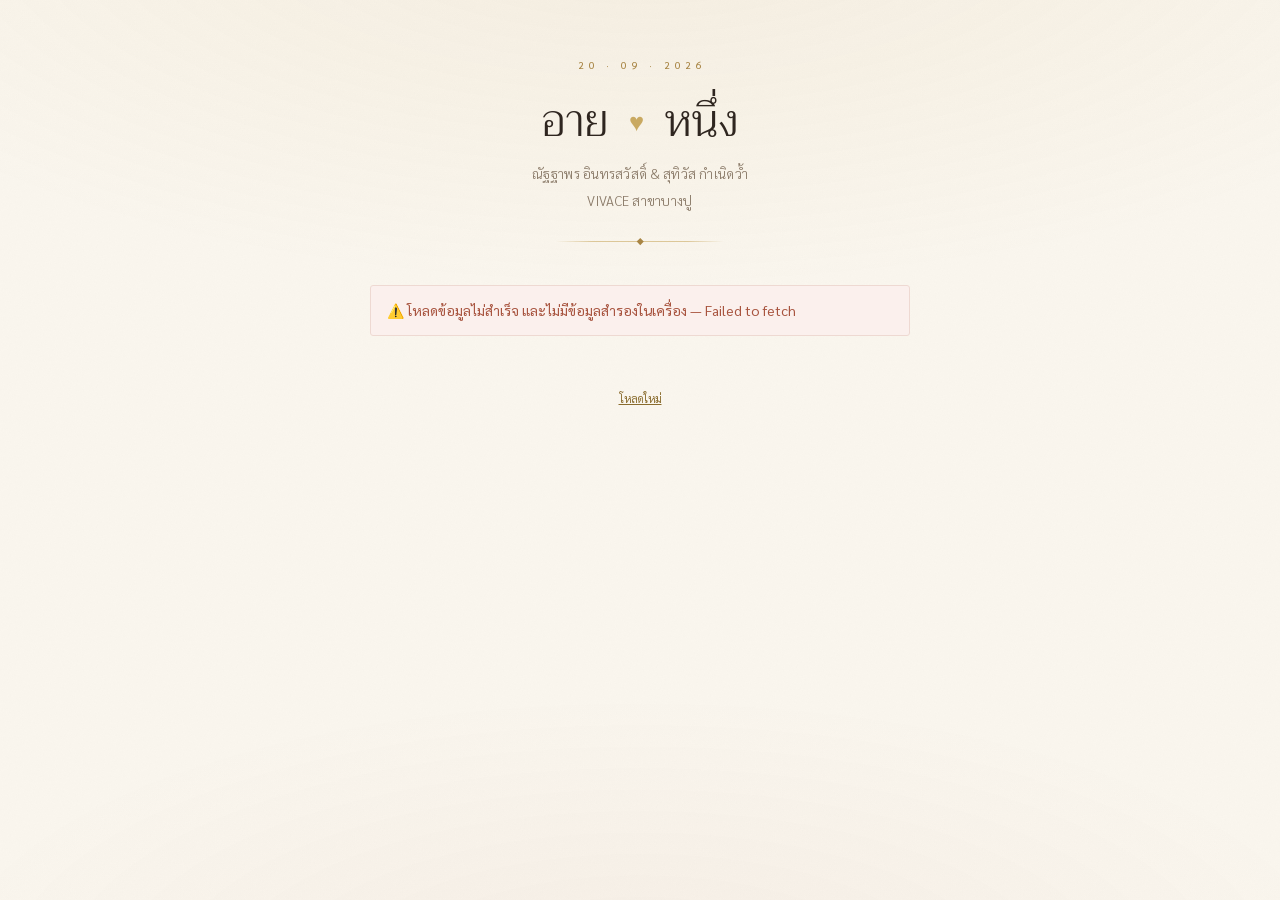
==== commit 2ccb0949: "Rework the theme toward restrained five-star-hotel luxury Nueng asked for a more luxurious look and " ====
--- a/index.html
+++ b/index.html
@@ -9,7 +9,7 @@
 <link rel="manifest" href="manifest.webmanifest">
 <link rel="preconnect" href="https://fonts.googleapis.com">
 <link rel="preconnect" href="https://fonts.gstatic.com" crossorigin>
-<link href="https://fonts.googleapis.com/css2?family=Trirong:wght@400;500;600&family=Sarabun:wght@400;500;600;700&display=swap" rel="stylesheet">
+<link href="https://fonts.googleapis.com/css2?family=Cormorant+Garamond:ital,wght@0,300;0,400;0,500;0,600;1,300&family=Trirong:wght@300;400;500;600&family=Sarabun:wght@300;400;500;600;700&display=swap" rel="stylesheet">
 <link rel="stylesheet" href="css/style.css">
 </head>
 <body>
@@ -17,7 +17,7 @@
 <div class="wrap">
 
   <header class="hero" id="hero">
-    <div class="hero-mark">Wedding Seating</div>
+    <div class="hero-mark" id="heroDate">20 &middot; 09 &middot; 2026</div>
     <h1 id="coupleName">ผังที่นั่งในงาน</h1>
     <p id="venueLine">VIVACE สาขาบางปู</p>
     <div class="hero-rule"></div>
@@ -78,14 +78,17 @@
     <!-- ทางเลือกสำหรับคนที่ไม่อยากพิมพ์ — จิ้มเลือกฝั่งแล้วไล่ดูโต๊ะเอา -->
     <div id="browsePrompt">
       <div class="or-line">หรือไม่ต้องพิมพ์ — เลือกฝั่งของคุณ</div>
+      <!-- เดิมเป็นอิโมจิ 👰🤵 ในวงกลม — ถอดออกตอนทำธีมเรียบแพง (9 ก.ย. 2026)
+           อิโมจิถูกวาดโดยผู้ผลิตมือถือแต่ละเจ้า คุมสีและน้ำหนักเส้นไม่ได้เลย
+           ตอนนี้ใช้ตัวอักษรล้วน + แถบสีฝั่งบาง ๆ ด้านบนแทน -->
       <div class="side-pick">
         <button class="side-btn bride" data-pick="bride">
-          <span class="ico">👰</span>
+          <span class="k">Bride</span>
           <span class="t">ฝั่งเจ้าสาว</span>
           <span class="s" id="brideSub"></span>
         </button>
         <button class="side-btn groom" data-pick="groom">
-          <span class="ico">🤵</span>
+          <span class="k">Groom</span>
           <span class="t">ฝั่งเจ้าบ่าว</span>
           <span class="s" id="groomSub"></span>
         </button>
@@ -94,7 +97,7 @@
       <!-- ซ่อนปุ่มตัวอักษรทั้งชุดไว้หลังปุ่มเดียว — ถ้าโชว์ทั้ง 40 ตัวบนหน้าแรก
            หน้าเว็บจะรกจนเสียความเรียบที่ตั้งใจทำไว้ -->
       <button class="alpha-btn" id="alphaBtn" hidden>
-        <span class="ico">ก ข ค</span>
+        <span class="ico">ก&#8202;ข&#8202;ค</span>
         <span class="t">ค้นจากตัวอักษรแรกของชื่อ</span>
         <span class="s" id="alphaSub"></span>
       </button>
@@ -241,9 +244,14 @@
   $('coupleName').innerHTML =
     esc(B.nick || B.name) + ' <span class="heart">♥</span> ' + esc(G.nick || G.name);
   document.title = 'ค้นหาโต๊ะของคุณ — งานแต่ง ' + (B.nick || B.name) + ' & ' + (G.nick || G.name);
+  // วันที่ย้ายขึ้นไปเป็นบรรทัดบนสุดในรูปตัวเลข — เป็นจุดที่สายตาแตะก่อนชื่อ
+  // และตัวเลขละตินใน Cormorant คือของที่สวยที่สุดในชุดฟอนต์นี้
+  if (CONFIG.weddingDate) {
+    const d = CONFIG.weddingDate.split('-');
+    $('heroDate').innerHTML = d[2] + ' &middot; ' + d[1] + ' &middot; ' + d[0];
+  }
   $('venueLine').innerHTML =
-    esc(B.name) + ' &amp; ' + esc(G.name) + '<br>' +
-    esc(CONFIG.venue + (CONFIG.weddingDate ? ' · ' + thaiDate(CONFIG.weddingDate) : ''));
+    esc(B.name) + ' &amp; ' + esc(G.name) + '<br>' + esc(CONFIG.venue);
 
   els.status.innerHTML = '<div class="spinner"></div>';
 
--- a/css/style.css
+++ b/css/style.css
@@ -61,12 +61,34 @@
   --warn:   #b5762f;
   --danger: #a8543f;
 
-  --radius:  16px;
-  --shadow:    0 1px 2px rgba(88, 68, 42, .05), 0 6px 18px rgba(88, 68, 42, .06);
-  --shadow-lg: 0 2px 4px rgba(88, 68, 42, .06), 0 14px 36px rgba(88, 68, 42, .12);
-
-  --serif: 'Trirong', 'Sarabun', Georgia, serif;
-  --sans:  'Sarabun', -apple-system, BlinkMacSystemFont, 'Segoe UI', sans-serif;
+  /* น้ำตาลเข้มเกือบดำ — ใช้เป็นพื้นปุ่มหลักแทนแผ่นทอง
+     ธีมเขียนกฎตัวเองไว้ว่า "ทองใช้เป็นเส้นและตัวอักษร ไม่ใช่พื้นใหญ่"
+     แต่ปุ่มหลักกลับเป็นแผ่นทองทึบ ซึ่งขัดกฎนั้นและทำให้ดูราคาถูกลง */
+  --espresso:    #33291f;
+  --espresso-lt: #453729;
+
+  /* มุมมนน้อยลงมาก (16px → 5px) — ของหรูมักคมกว่าที่คิด
+     มุมมนเยอะเป็นภาษาของแอปมือถือ ไม่ใช่ของโรงแรม */
+  --radius:    5px;
+  --radius-sm: 3px;
+
+  /* เงาบางลงและอุ่นขึ้น — ของหรูไม่ลอย มันวางนิ่ง ๆ */
+  --shadow:    0 1px 1px rgba(84, 64, 38, .035), 0 4px 14px rgba(84, 64, 38, .045);
+  --shadow-lg: 0 1px 2px rgba(84, 64, 38, .05),  0 12px 34px rgba(84, 64, 38, .09);
+
+  /* ฟอนต์
+       display = Cormorant Garamond สำหรับ "ตัวเลขและอักษรละติน"
+                 เซริฟคอนทราสต์สูง หางบาง ให้ความรู้สึกแกะสลักมากกว่าพิมพ์
+       serif   = Trirong สำหรับหัวข้อภาษาไทย (Cormorant ไม่มีตัวไทย)
+       sans    = Sarabun สำหรับเนื้อความ
+     เลขโต๊ะเป็นตัวเลข จึงตกไปที่ Cormorant เสมอ ซึ่งเป็นตัวที่สวยที่สุดในชุด */
+  --display: 'Cormorant Garamond', 'Trirong', Georgia, serif;
+  --serif:   'Trirong', 'Cormorant Garamond', Georgia, serif;
+  --sans:    'Sarabun', -apple-system, BlinkMacSystemFont, 'Segoe UI', sans-serif;
+
+  /* ระยะห่างมาตรฐาน — ความหรูมาจากช่องไฟที่สม่ำเสมอ ไม่ใช่จากลวดลาย */
+  --gap:    22px;
+  --gap-lg: 38px;
 }
 
 * { box-sizing: border-box; }
@@ -74,6 +96,31 @@
 /* ต้องมี !important — ไม่งั้น class ที่ประกาศ display เอง (เช่น .backbar)
    จะทับ attribute hidden จนซ่อนไม่ลง เคยพลาดมาแล้วตอนปุ่มย้อนกลับโผล่หน้าแรก */
 [hidden] { display: none !important; }
+
+/* ── การเคลื่อนไหว ────────────────────────────────────────────
+
+   ใช้จังหวะเดียวทั้งเว็บ: ขึ้นมา 14px พร้อมจางเข้า 0.5 วินาที
+   เส้นโค้งหน่วงท้าย (.2,.7,.3,1) — ออกตัวเร็ว หยุดนุ่ม เหมือนของมีน้ำหนัก
+   ไม่ใช่เด้งแบบสปริงซึ่งเป็นภาษาของแอปเล่นสนุก
+
+   เนื้อหาแต่ละหน้าถูกเขียนทับด้วย innerHTML ทุกครั้ง แอนิเมชันจึงเล่นใหม่เอง
+   ไม่ต้องมี JS มาสั่ง                                              */
+@keyframes rise {
+  from { opacity: 0; transform: translateY(14px); }
+  to   { opacity: 1; transform: none; }
+}
+@keyframes fade {
+  from { opacity: 0; }
+  to   { opacity: 1; }
+}
+
+/* เคารพคนที่ตั้งเครื่องว่าไม่เอาแอนิเมชัน — บางคนเวียนหัวจริง ๆ */
+@media (prefers-reduced-motion: reduce) {
+  *, *::before, *::after {
+    animation-duration: .01ms !important; animation-iteration-count: 1 !important;
+    transition-duration: .01ms !important; scroll-behavior: auto !important;
+  }
+}
 
 body {
   margin: 0;
@@ -81,61 +128,97 @@
   color: var(--ink);
   font-family: var(--sans);
   font-size: 16px;
-  line-height: 1.7;
+  font-weight: 400;
+  line-height: 1.72;
   -webkit-text-size-adjust: 100%;
   -webkit-font-smoothing: antialiased;
-}
-
-.wrap { max-width: 580px; margin: 0 auto; padding: 0 18px 72px; }
+  text-rendering: optimizeLegibility;
+
+  /* ⚠️ บรรทัดนี้ห้ามลบ — Cormorant Garamond ใช้ "เลขแบบเก่า" (old-style figures)
+     เป็นค่าตั้งต้น เลข 1 จะเป็นขีดสั้นเหมือนตัว I และ 10 อ่านเป็น IO
+     ทดสอบแล้วเห็นกับตา: โต๊ะ 10 11 12 กลายเป็น IO II I2 บนหน้าจริง
+     lining-nums บังคับให้ใช้เลขความสูงเท่ากันแบบปกติ
+     คุณสมบัตินี้สืบทอดลงลูกทุกชั้น จึงตั้งที่ body ที่เดียวพอ */
+  font-variant-numeric: lining-nums;
+}
+
+/* ผิวกระดาษ + แสงอุ่นจากมุมบน — สองชั้นบาง ๆ ที่ตาไม่ทันจับว่ามีอะไร
+   แต่ทำให้พื้นครีมไม่เป็นแผ่นสีแบน ๆ ซึ่งเป็นสิ่งที่แยกงานพิมพ์ดี ๆ ออกจากงานทั่วไป
+   pointer-events: none สำคัญมาก ไม่งั้นมันบังทั้งหน้าจนกดอะไรไม่ได้เลย */
+body::before {
+  content: ''; position: fixed; inset: 0; z-index: 0; pointer-events: none;
+  background:
+    radial-gradient(120% 70% at 50% -10%, rgba(201, 169, 97, .10), transparent 60%),
+    radial-gradient(90% 50% at 50% 108%, rgba(168, 95, 74, .05), transparent 62%);
+}
+body::after {
+  content: ''; position: fixed; inset: 0; z-index: 0; pointer-events: none;
+  opacity: .5; mix-blend-mode: multiply;
+  background-image: url("data:image/svg+xml,%3Csvg xmlns='http://www.w3.org/2000/svg' width='140' height='140'%3E%3Cfilter id='n'%3E%3CfeTurbulence type='fractalNoise' baseFrequency='.85' numOctaves='3'/%3E%3CfeColorMatrix type='saturate' values='0'/%3E%3C/filter%3E%3Crect width='140' height='140' filter='url(%23n)' opacity='.055'/%3E%3C/svg%3E");
+}
+.wrap, .kiosk-reset { position: relative; z-index: 1; }
+
+.wrap { max-width: 580px; margin: 0 auto; padding: 0 20px 96px; }
 .wrap-wide { max-width: 1100px; }
 
 /* ── หัวเว็บ ─────────────────────────────────────────────── */
 
-.hero { text-align: center; padding: 40px 0 22px; }
-
+.hero { text-align: center; padding: 56px 0 26px; }
+
+/* บรรทัดบนสุด: สถานที่ ตัวเล็กมาก เว้นวรรคกว้างมาก
+   ตัวอักษรห่างระดับนี้อ่านช้าลงโดยตั้งใจ — มันบอกว่า "ไม่ต้องรีบ" */
 .hero-mark {
-  font-size: 11px; letter-spacing: .42em; text-transform: uppercase;
-  color: var(--gold); font-weight: 600; padding-left: .42em;
-}
-
+  font-family: var(--sans);
+  font-size: 10px; letter-spacing: .48em; text-transform: uppercase;
+  color: var(--gold); font-weight: 500; padding-left: .48em;
+}
+
+/* ชื่อบ่าวสาว — น้ำหนักบาง ขนาดใหญ่ ปล่อยให้ที่ว่างรอบตัวทำงาน
+   น้ำหนัก 300 บนขนาดใหญ่ให้ความรู้สึกแพงกว่าน้ำหนักหนาเสมอ */
 .hero h1 {
   font-family: var(--serif);
-  font-size: 38px; font-weight: 500; letter-spacing: .01em;
-  margin: 14px 0 8px; line-height: 1.25;
+  font-size: clamp(34px, 9vw, 46px); font-weight: 300; letter-spacing: .015em;
+  margin: 20px 0 10px; line-height: 1.28;
 }
 
 /* หัวใจคั่นชื่อบ่าวสาว — ทองเพื่อให้เข้าธีม
    ย่อขนาดลงและดันขึ้นเล็กน้อยเพราะ ♥ ในฟอนต์นี้ตัวใหญ่และนั่งต่ำกว่าเส้นฐานตัวอักษร
    ถ้าปล่อยขนาดเท่าชื่อ มันจะเด่นกว่าชื่อบ่าวสาวซึ่งเป็นพระเอกของบรรทัดนี้ */
 .hero h1 .heart {
-  color: var(--gold);
-  font-size: .72em;
-  vertical-align: .12em;
-  margin: 0 .12em;
-}
-
-.hero p { margin: 0; color: var(--ink-soft); font-size: 14px; line-height: 1.85; }
-
-/* เส้นคั่นทองพร้อมข้าวหลามตัดตรงกลาง — รายละเอียดเล็ก ๆ ที่ทำให้ดูตั้งใจ */
+  color: var(--gold-shine);
+  font-size: .58em;
+  vertical-align: .22em;
+  margin: 0 .34em;
+}
+
+.hero p {
+  margin: 0; color: var(--ink-soft);
+  font-size: 13.5px; font-weight: 300; line-height: 2;
+  letter-spacing: .02em;
+}
+
+/* เส้นคั่นทองพร้อมข้าวหลามตัดตรงกลาง — บางลงและยาวขึ้นกว่าเดิม
+   เส้นสั้นหนาดูเหมือนตัวคั่น เส้นยาวบางดูเหมือนงานพิมพ์ */
 .hero-rule {
-  width: 92px; height: 9px; margin: 20px auto 0; position: relative;
+  width: 168px; height: 7px; margin: 24px auto 0; position: relative;
 }
 .hero-rule::before {
   content: ''; position: absolute; top: 50%; left: 0; right: 0; height: 1px;
-  background: linear-gradient(90deg, transparent, var(--gold), transparent);
-  opacity: .75;
+  background: linear-gradient(90deg, transparent, var(--gold-shine) 22%, var(--gold-shine) 78%, transparent);
+  opacity: .6;
 }
 .hero-rule::after {
   content: ''; position: absolute; top: 50%; left: 50%;
-  width: 6px; height: 6px; margin: -3px 0 0 -3px;
+  width: 4.5px; height: 4.5px; margin: -2.25px 0 0 -2.25px;
   background: var(--gold); transform: rotate(45deg);
 }
 
-.hero.compact { padding: 20px 0 10px; }
-.hero.compact h1 { font-size: 22px; margin: 0; }
+/* หน้าอื่น ๆ หัวเว็บย่อลง แต่ยังเหลือเส้นทองไว้เป็นสัญญาณว่ายังอยู่ในงานเดียวกัน */
+.hero.compact { padding: 26px 0 4px; }
+.hero.compact h1 { font-size: 21px; margin: 0; font-weight: 400; }
 .hero.compact .hero-mark,
-.hero.compact p,
-.hero.compact .hero-rule { display: none; }
+.hero.compact p { display: none; }
+.hero.compact .hero-rule { width: 96px; margin-top: 13px; opacity: .8; }
 
 /* ── ช่อดอกไม้ SVG เส้นทอง (แทนอิโมจิ) ────────────────────── */
 
@@ -149,28 +232,30 @@
   font-family: inherit; font-size: 14px; font-weight: 600; color: var(--ink-soft);
   background: var(--paper); border: 1px solid var(--line);
   border-radius: 999px; cursor: pointer;
+  letter-spacing: .04em; font-weight: 500;
   box-shadow: var(--shadow);
-  transition: border-color .15s, color .15s, transform .1s;
+  transition: border-color .25s, color .25s, transform .12s, background .25s;
 }
 .backbar:hover { border-color: var(--gold); color: var(--gold-deep); }
-.backbar:active { transform: scale(.97); }
+.backbar:active { transform: translateY(1px); }
 
 /* ── ช่องค้นหา ───────────────────────────────────────────── */
 
-.search-box { position: relative; margin: 26px 0 8px; }
+.search-box { position: relative; margin: var(--gap) 0 10px; }
 
 .search-box input {
-  width: 100%; padding: 19px 48px 19px 20px;
-  font-size: 18px; font-family: inherit; color: var(--ink);
+  width: 100%; padding: 21px 50px 21px 22px;
+  font-size: 18px; font-family: inherit; font-weight: 400; color: var(--ink);
+  letter-spacing: .01em;
   background: var(--paper);
   border: 1px solid var(--line); border-radius: var(--radius);
   box-shadow: var(--shadow); outline: none;
-  transition: border-color .16s, box-shadow .16s;
+  transition: border-color .25s, box-shadow .25s;
 }
 .search-box input::placeholder { color: #b9a993; }
 .search-box input:focus {
   border-color: var(--gold-shine);
-  box-shadow: var(--shadow), 0 0 0 3px var(--gold-lt);
+  box-shadow: var(--shadow), 0 0 0 4px rgba(201, 169, 97, .13);
 }
 
 .search-box .clear {
@@ -181,17 +266,17 @@
 }
 .search-box .clear:hover { background: var(--gold-lt); color: var(--gold-deep); }
 
-.hint { font-size: 13px; color: var(--ink-soft); margin: 10px 2px 0; }
+.hint { font-size: 12.5px; color: var(--ink-soft); margin: 12px 2px 0; letter-spacing: .01em; }
 
 /* ── การ์ด ───────────────────────────────────────────────── */
 
-.results { margin-top: 20px; display: grid; gap: 10px; }
+.results { margin-top: var(--gap); display: grid; gap: 11px; }
 
 /* หัวข้อคั่นในผลค้นหา — โผล่เฉพาะตอนเจอทั้งโต๊ะและรายชื่อพร้อมกัน */
 .res-head {
-  font-size: 11px; letter-spacing: .16em; text-transform: uppercase;
-  color: var(--ink-soft); font-weight: 600;
-  margin: 6px 2px -2px; padding-left: .16em;
+  font-size: 10px; letter-spacing: .3em; text-transform: uppercase;
+  color: var(--ink-soft); font-weight: 500;
+  margin: 10px 2px -2px; padding-left: .3em;
 }
 .results .res-head:first-child { margin-top: 0; }
 
@@ -199,29 +284,32 @@
   background: var(--paper);
   border: 1px solid var(--line); border-radius: var(--radius);
   box-shadow: var(--shadow);
-  padding: 16px;
+  padding: 18px;
 }
 
 .guest-card {
-  display: flex; align-items: center; gap: 15px;
+  display: flex; align-items: center; gap: 17px;
   width: 100%; text-align: left;
   font-family: inherit; font-size: inherit; color: inherit;
   cursor: pointer;
-  transition: transform .14s, box-shadow .14s, border-color .14s;
+  transition: transform .3s cubic-bezier(.2,.7,.3,1), box-shadow .3s, border-color .3s;
 }
 .guest-card:hover { transform: translateY(-2px); box-shadow: var(--shadow-lg); border-color: var(--gold-shine); }
-.guest-card:focus-visible { outline: 2px solid var(--gold); outline-offset: 2px; }
-
+.guest-card:focus-visible { outline: 1px solid var(--gold); outline-offset: 3px; }
+
+/* บล็อกเลขโต๊ะ — เดิมเป็นบล็อกสีทึบ ตอนนี้เป็นกรอบเส้นบางพื้นอ่อน
+   ตัวเลขใช้ Cormorant ซึ่งเป็นเซริฟคอนทราสต์สูง เลขเดี่ยว ๆ จะดูเหมือนเลขบนป้ายโต๊ะจริง */
 .tno {
-  flex: 0 0 60px; height: 60px; border-radius: 13px;
+  flex: 0 0 62px; height: 62px; border-radius: var(--radius-sm);
   display: flex; flex-direction: column; align-items: center; justify-content: center;
-  font-family: var(--serif); font-weight: 600; font-size: 24px; line-height: 1;
+  font-family: var(--display); font-weight: 500; font-size: 30px; line-height: 1;
+  font-variant-numeric: lining-nums tabular-nums;
   background: var(--gold-lt); color: var(--gold-deep);
   border: 1px solid var(--line-soft);
 }
 .tno small {
-  font-family: var(--sans); font-size: 9px; font-weight: 600;
-  letter-spacing: .16em; opacity: .75; margin-bottom: 2px;
+  font-family: var(--sans); font-size: 8px; font-weight: 500;
+  letter-spacing: .22em; opacity: .7; margin-bottom: 3px; padding-left: .22em;
 }
 
 .tno.bride { background: var(--bride-lt); color: var(--bride); border-color: var(--bride-map-ln); }
@@ -246,73 +334,90 @@
 /* ── เลือกฝั่งด้วยการจิ้ม ─────────────────────────────────── */
 
 .or-line {
-  display: flex; align-items: center; gap: 14px;
-  margin: 30px 0 16px;
-  font-size: 12px; letter-spacing: .1em; color: var(--ink-soft);
+  display: flex; align-items: center; gap: 18px;
+  margin: var(--gap-lg) 0 18px;
+  font-size: 10px; letter-spacing: .34em; text-transform: uppercase;
+  color: var(--ink-soft); font-weight: 500; padding-left: .34em;
 }
 .or-line::before, .or-line::after {
   content: ''; flex: 1; height: 1px;
   background: linear-gradient(90deg, transparent, var(--line), transparent);
 }
 
-.side-pick { display: grid; grid-template-columns: 1fr 1fr; gap: 12px; }
-
+.side-pick { display: grid; grid-template-columns: 1fr 1fr; gap: 14px; }
+
+/* ปุ่มเลือกฝั่ง — ตัวอักษรล้วน ไม่มีไอคอน
+   แถบสีฝั่งเป็นเส้นบาง 2px ด้านบน เหมือนริบบิ้นคาดการ์ด
+   บอกฝั่งได้ชัดโดยไม่ต้องถมสีทั้งปุ่ม ซึ่งจะกลายเป็นป้ายโฆษณาทันที */
 .side-btn {
-  padding: 22px 12px; border-radius: 18px;
+  position: relative; overflow: hidden;
+  padding: 26px 14px 22px;
+  border-radius: var(--radius);
   border: 1px solid var(--line); background: var(--paper);
   font-family: inherit; cursor: pointer; text-align: center;
   box-shadow: var(--shadow);
-  transition: transform .14s, box-shadow .14s, background .14s, border-color .14s;
+  transition: transform .3s cubic-bezier(.2,.7,.3,1), box-shadow .3s, border-color .3s, background .3s;
+}
+.side-btn::before {
+  content: ''; position: absolute; top: 0; left: 0; right: 0; height: 2px;
+  background: var(--line);
+  transition: background .3s;
 }
 .side-btn:hover  { transform: translateY(-3px); box-shadow: var(--shadow-lg); }
-.side-btn:active { transform: scale(.98); }
-.side-btn:focus-visible { outline: 2px solid var(--gold); outline-offset: 2px; }
-
-/* กรอบวงกลมบาง ๆ รอบไอคอน ทำให้อิโมจิกลมกลืนกับธีมเส้นทอง */
-.side-btn .ico {
-  display: flex; align-items: center; justify-content: center;
-  width: 54px; height: 54px; margin: 0 auto;
-  font-size: 26px; line-height: 1;
-  border-radius: 50%; border: 1px solid var(--line);
-  background: var(--cream);
+.side-btn:active { transform: translateY(-1px); }
+.side-btn:focus-visible { outline: 1px solid var(--gold); outline-offset: 3px; }
+
+/* คำละตินตัวเล็กเหนือชื่อไทย — ชั้นข้อมูลที่สองที่ทำให้ปุ่มดูเป็นงานพิมพ์
+   ไม่ใช่แค่ปุ่มที่มีข้อความ */
+.side-btn .k {
+  display: block;
+  font-family: var(--display);
+  font-size: 12px; font-weight: 500; font-style: italic;
+  letter-spacing: .26em; text-transform: uppercase;
+  color: var(--ink-soft); padding-left: .26em;
 }
 .side-btn .t {
   display: block; font-family: var(--serif);
-  font-size: 19px; font-weight: 600; margin-top: 11px;
-}
-.side-btn .s { display: block; font-size: 12px; color: var(--ink-soft); margin-top: 1px; }
-
-.side-btn.bride       { border-color: var(--bride-ln); }
-.side-btn.bride .ico  { border-color: var(--bride-ln); background: var(--bride-lt); }
-.side-btn.bride .t    { color: var(--bride); }
-.side-btn.bride:hover { background: var(--bride-lt); border-color: var(--bride); }
-
-.side-btn.groom       { border-color: var(--groom-ln); }
-.side-btn.groom .ico  { border-color: var(--groom-ln); background: var(--groom-lt); }
-.side-btn.groom .t    { color: var(--groom); }
-.side-btn.groom:hover { background: var(--groom-lt); border-color: var(--groom); }
-
-/* ปุ่มเปิดหน้าค้นจากตัวอักษร — เต็มความกว้าง อยู่ใต้ปุ่มเลือกฝั่ง
-   ใช้โครงเดียวกับ .side-btn แต่วางแนวนอนเพื่อไม่ให้กินพื้นที่แนวตั้งเพิ่ม */
+  font-size: 21px; font-weight: 400; margin-top: 7px; letter-spacing: .01em;
+}
+.side-btn .s {
+  display: block; font-size: 11.5px; color: var(--ink-soft); margin-top: 3px;
+  letter-spacing: .04em;
+}
+
+.side-btn.bride::before      { background: var(--bride-map-ln); }
+.side-btn.bride .k           { color: var(--bride); }
+.side-btn.bride .t           { color: var(--bride); }
+.side-btn.bride:hover        { background: var(--bride-lt); border-color: var(--bride-ln); }
+
+.side-btn.groom::before      { background: var(--groom-map-ln); }
+.side-btn.groom .k           { color: var(--groom); }
+.side-btn.groom .t           { color: var(--groom); }
+.side-btn.groom:hover        { background: var(--groom-lt); border-color: var(--groom-ln); }
+
+/* ปุ่มเปิดหน้าค้นจากตัวอักษร — วางแนวนอนเพื่อไม่ให้กินพื้นที่แนวตั้งเพิ่ม */
 .alpha-btn {
-  display: flex; align-items: center; gap: 14px;
-  width: 100%; margin-top: 12px; padding: 16px 18px;
-  border-radius: 18px; border: 1px solid var(--line); background: var(--paper);
+  display: flex; align-items: center; gap: 16px;
+  width: 100%; margin-top: 14px; padding: 17px 20px;
+  border-radius: var(--radius); border: 1px solid var(--line); background: var(--paper);
   font-family: inherit; text-align: left; cursor: pointer;
   box-shadow: var(--shadow);
-  transition: transform .14s, box-shadow .14s, border-color .14s, background .14s;
-}
-.alpha-btn:hover  { transform: translateY(-2px); box-shadow: var(--shadow-lg); border-color: var(--gold-shine); background: var(--gold-lt); }
-.alpha-btn:active { transform: scale(.99); }
-.alpha-btn:focus-visible { outline: 2px solid var(--gold); outline-offset: 2px; }
-
+  transition: transform .3s cubic-bezier(.2,.7,.3,1), box-shadow .3s, border-color .3s, background .3s;
+}
+.alpha-btn:hover  { transform: translateY(-2px); box-shadow: var(--shadow-lg); border-color: var(--gold-shine); }
+.alpha-btn:active { transform: translateY(0); }
+.alpha-btn:focus-visible { outline: 1px solid var(--gold); outline-offset: 3px; }
+
+/* ก ข ค — ไม่ใส่กล่องพื้นหลังแล้ว เหลือแค่เส้นทองคั่นด้านขวา
+   กล่องซ้อนกล่องคือสิ่งที่ทำให้หน้าเว็บดูรก */
 .alpha-btn .ico {
-  flex: 0 0 auto; padding: 8px 12px; border-radius: 11px;
-  background: var(--gold-lt); border: 1px solid var(--line-soft);
-  font-family: var(--serif); font-size: 17px; color: var(--gold-deep); letter-spacing: .05em;
-}
-.alpha-btn .t { display: block; font-family: var(--serif); font-size: 18px; font-weight: 600; }
-.alpha-btn .s { display: block; font-size: 12px; color: var(--ink-soft); margin-top: 1px; }
+  flex: 0 0 auto; padding-right: 16px;
+  border-right: 1px solid var(--line);
+  font-family: var(--serif); font-size: 20px; font-weight: 400;
+  color: var(--gold-deep); letter-spacing: .08em; line-height: 1.5;
+}
+.alpha-btn .t { display: block; font-family: var(--serif); font-size: 18px; font-weight: 400; }
+.alpha-btn .s { display: block; font-size: 12px; color: var(--ink-soft); margin-top: 2px; }
 
 /* ── แป้นตัวอักษร ────────────────────────────────────────────
 
@@ -327,7 +432,7 @@
 .alpha-key {
   position: relative;
   min-height: 74px; padding: 10px 6px 6px;
-  border-radius: 15px; border: 1px solid var(--line); background: var(--paper);
+  border-radius: var(--radius); border: 1px solid var(--line); background: var(--paper);
   font-family: inherit; cursor: pointer;
   box-shadow: var(--shadow);
   transition: transform .12s, box-shadow .12s, border-color .12s, background .12s;
@@ -352,10 +457,15 @@
 
 /* ── หัวข้อหน้าไล่ดูโต๊ะ ──────────────────────────────────── */
 
-.browse-head { display: flex; align-items: center; gap: 10px; margin: 20px 0 14px; }
+/* เส้นทองบางใต้หัวข้อ — คั่นหัวกับเนื้อหาโดยไม่ต้องเว้นระยะเยอะ */
+.browse-head {
+  display: flex; align-items: baseline; gap: 12px;
+  margin: var(--gap) 0 16px; padding-bottom: 13px;
+  border-bottom: 1px solid var(--line-soft);
+}
 .browse-head h2 {
-  font-family: var(--serif); font-size: 24px; font-weight: 500;
-  margin: 0; flex: 1; line-height: 1.4;
+  font-family: var(--serif); font-size: 25px; font-weight: 400;
+  margin: 0; flex: 1; line-height: 1.35; letter-spacing: .01em;
 }
 .browse-head .count {
   font-family: var(--sans); font-size: 13px;
@@ -364,89 +474,133 @@
 
 .group-note {
   font-size: 13px; color: var(--gold-deep);
-  background: var(--gold-lt); border: 1px solid var(--line-soft);
-  padding: 11px 14px; border-radius: 12px; margin-bottom: 14px;
-}
-
-.table-card .guest-name { font-family: var(--serif); font-size: 18px; font-weight: 500; }
+  background: var(--cream); border: 1px solid var(--line-soft);
+  border-left: 2px solid var(--gold-shine);
+  padding: 12px 15px; border-radius: 0 var(--radius-sm) var(--radius-sm) 0;
+  margin-bottom: 16px; line-height: 1.7;
+}
+
+.table-card .guest-name { font-family: var(--serif); font-size: 18px; font-weight: 400; }
 .table-card .seats {
   flex: 0 0 auto; font-size: 11px; color: var(--ink-soft);
   text-align: right; line-height: 1.35;
 }
 .table-card .seats b {
-  display: block; font-family: var(--serif);
-  font-size: 22px; color: var(--ink); font-weight: 600;
+  display: block; font-family: var(--display);
+  font-size: 26px; color: var(--ink); font-weight: 400;
+  font-variant-numeric: lining-nums tabular-nums;
 }
 .table-card .seats.is-full,
 .table-card .seats.is-full b { color: var(--ok); }
 
 /* ── หน้าผลลัพธ์ ─────────────────────────────────────────── */
 
+/* การ์ดผลลัพธ์ — กรอบสองชั้น: เส้นนอกกับเส้นในห่างกัน 6px
+   เป็นวิธีเก่าแก่ของงานพิมพ์การ์ดเชิญ ทำให้กระดาษดูมีความหนา
+   ใช้ ::before วาดเส้นในแทนการซ้อน div เพื่อไม่ต้องแก้ HTML */
 .found {
+  position: relative;
   text-align: center;
   background: var(--paper);
-  border: 1px solid var(--line); border-radius: 20px;
-  box-shadow: var(--shadow-lg);
-  padding: 30px 22px; margin-top: 18px;
-}
-
-.found .who { font-size: 14px; color: var(--ink-soft); }
+  border: 1px solid var(--line); border-radius: var(--radius);
+  box-shadow: var(--shadow);
+  padding: 44px 26px 34px; margin-top: var(--gap);
+  animation: rise .5s cubic-bezier(.2,.7,.3,1) both;
+}
+.found::before {
+  content: ''; position: absolute; inset: 6px;
+  border: 1px solid var(--line-soft); border-radius: 2px;
+  pointer-events: none;
+}
+.found > * { position: relative; }
+
+.found .who { font-size: 12.5px; color: var(--ink-soft); letter-spacing: .04em; }
 .found .who strong {
   color: var(--ink); font-family: var(--serif);
-  font-size: 23px; font-weight: 500; display: block; margin-top: 4px;
-}
-
+  font-size: 25px; font-weight: 400; display: block; margin-top: 6px;
+  letter-spacing: .01em;
+}
+
+/* เลขโต๊ะ — พระเอกของทั้งหน้า
+   Cormorant น้ำหนัก 300 ที่ขนาดใหญ่มาก: หางบางเฉียบตัดกับเส้นหนา ดูเหมือนแกะสลัก
+   lining-nums กันเลขแบบ old-style ที่บางตัวจมใต้เส้นฐาน
+   tabular-nums ให้เลขทุกตัวกว้างเท่ากัน โต๊ะ 1 กับโต๊ะ 40 จะอยู่กึ่งกลางเท่ากัน */
 .found .big-table {
-  font-family: var(--serif);
-  font-size: 82px; font-weight: 500; line-height: 1;
-  margin: 18px 0 4px;
+  font-family: var(--display);
+  font-size: clamp(92px, 26vw, 128px); font-weight: 300; line-height: .88;
+  font-variant-numeric: lining-nums tabular-nums;
+  margin: 22px 0 10px;
   color: var(--gold-deep);
+  animation: rise .55s cubic-bezier(.2,.7,.3,1) .07s both;
 }
 
 /* ทองไล่เฉดบนตัวเลข — ใส่ใน @supports โดยตั้งใจ
    ถ้าเบราว์เซอร์ไม่รองรับ background-clip:text แล้วเราเขียนแบบไม่ป้องกัน
    พื้นหลังไล่เฉดจะทับกล่องทั้งกล่องพร้อมตัวอักษรโปร่งใส = เลขโต๊ะหายไปเลย
-   ซึ่งเป็นข้อมูลชิ้นสำคัญที่สุดในหน้านี้ ยอมเสียลูกเล่นดีกว่าเสี่ยงให้แขกอ่านไม่ได้ */
+   ซึ่งเป็นข้อมูลชิ้นสำคัญที่สุดในหน้านี้ ยอมเสียลูกเล่นดีกว่าเสี่ยงให้แขกอ่านไม่ได้
+
+   เฉดสามจุด (สว่าง → ทอง → เข้ม) แทนสองจุด ทำให้เห็นเป็นโลหะไม่ใช่แค่สีไล่ */
 @supports ((background-clip: text) or (-webkit-background-clip: text)) {
   .found .big-table {
-    background: linear-gradient(160deg, var(--gold-shine), var(--gold-deep));
+    background: linear-gradient(158deg, #dcc088 6%, var(--gold) 44%, #775c25 96%);
     -webkit-background-clip: text;
             background-clip: text;
     -webkit-text-fill-color: transparent;
   }
 }
+
+/* ป้าย "โต๊ะ" ใต้เลข — ขนาบด้วยเส้นทองบางสองข้าง
+   เส้นทำให้คำเล็ก ๆ คำนี้กลายเป็นองค์ประกอบ ไม่ใช่คำอธิบายที่หลงเหลืออยู่ */
 .found .big-label {
-  font-size: 11px; letter-spacing: .36em; text-transform: uppercase;
-  color: var(--ink-soft); padding-left: .36em;
-}
-
+  display: flex; align-items: center; justify-content: center; gap: 15px;
+  font-size: 10px; letter-spacing: .52em; text-transform: uppercase;
+  color: var(--ink-soft); padding-left: .52em;
+}
+.found .big-label::before,
+.found .big-label::after {
+  content: ''; width: 36px; height: 1px;
+  background: linear-gradient(90deg, transparent, var(--gold-shine));
+  opacity: .75;
+}
+.found .big-label::after { transform: rotate(180deg); }
+
+/* ป้ายบอกฝั่ง */
 .side-pill {
-  display: inline-block; margin-top: 16px; padding: 6px 18px;
-  border-radius: 999px; font-size: 14px; font-weight: 600;
-  border: 1px solid transparent;
+  display: inline-block; margin-top: 20px; padding: 7px 20px;
+  border-radius: 999px; font-size: 13px; font-weight: 500;
+  letter-spacing: .03em;
+  border: 1px solid var(--line); background: transparent; color: var(--ink-soft);
 }
 .side-pill.bride { background: var(--bride-lt); color: var(--bride); border-color: var(--bride-ln); }
 .side-pill.groom { background: var(--groom-lt); color: var(--groom); border-color: var(--groom-ln); }
 
+/* กล่องบอกทาง — เดิมเป็นบล็อกทองทึบ ตอนนี้เป็นพื้นครีมกับเส้นทองคาดซ้าย
+   เส้นเดียวบอกได้ว่า "นี่คือคำแนะนำ" โดยไม่ต้องถมสีทั้งกล่อง */
 .wayfind {
-  margin-top: 18px; padding: 15px 17px;
-  background: var(--gold-lt); border: 1px solid var(--line-soft);
-  border-radius: 13px; font-size: 15px; text-align: left; line-height: 1.75;
+  margin-top: 22px; padding: 15px 18px;
+  background: var(--cream);
+  border: 1px solid var(--line-soft);
+  border-left: 2px solid var(--gold-shine);
+  border-radius: 0 var(--radius-sm) var(--radius-sm) 0;
+  font-size: 14.5px; text-align: left; line-height: 1.8;
 }
 .wayfind b {
-  display: block; font-size: 11px; letter-spacing: .16em;
-  color: var(--gold-deep); margin-bottom: 5px; text-transform: uppercase;
-}
-
-.tablemates { margin-top: 20px; text-align: left; }
+  display: block; font-size: 9.5px; letter-spacing: .3em;
+  color: var(--gold-deep); margin-bottom: 7px; text-transform: uppercase;
+  font-weight: 600; padding-left: .3em;
+}
+
+.tablemates { margin-top: 26px; text-align: left;
+  animation: rise .5s cubic-bezier(.2,.7,.3,1) .2s both; }
 .tablemates h4 {
-  margin: 0 0 10px; font-size: 11px; letter-spacing: .14em;
-  color: var(--ink-soft); font-weight: 600; text-transform: uppercase;
+  margin: 0 0 12px; font-size: 9.5px; letter-spacing: .32em;
+  color: var(--ink-soft); font-weight: 500; text-transform: uppercase;
+  padding-left: .32em;
 }
 .tablemates ul { margin: 0; padding: 0; list-style: none; display: grid; gap: 5px; }
 .tablemates li {
-  font-size: 15px; padding: 7px 13px;
-  background: var(--cream); border-radius: 9px;
+  font-size: 15px; padding: 8px 14px;
+  background: var(--cream); border-radius: var(--radius-sm);
 }
 .tablemates li.me {
   background: var(--gold-lt); font-weight: 600;
@@ -465,8 +619,8 @@
   width: 100%; padding: 11px 14px;
   font-family: inherit; font-size: 15px; color: inherit; text-align: left;
   background: var(--cream); border: 1px solid var(--line-soft);
-  border-radius: 9px; cursor: pointer;
-  transition: background .13s, border-color .13s, transform .1s;
+  border-radius: var(--radius-sm); cursor: pointer;
+  transition: background .25s, border-color .25s, transform .12s;
 }
 .mate-list .mate-btn:hover { background: var(--gold-lt); border-color: var(--gold-shine); }
 .mate-list .mate-btn:active { transform: scale(.99); }
@@ -497,23 +651,26 @@
 /* ── แผงนับหัว ───────────────────────────────────────────── */
 
 .counter {
-  margin-top: 20px; padding: 20px 18px;
-  background: var(--cream); border: 1px solid var(--line); border-radius: 15px;
+  margin-top: 24px; padding: 24px 20px;
+  background: var(--cream); border: 1px solid var(--line-soft);
+  border-radius: var(--radius-sm);
+  animation: rise .5s cubic-bezier(.2,.7,.3,1) .14s both;
 }
 
 .count-head {
-  font-size: 11px; letter-spacing: .2em; color: var(--ink-soft);
-  text-transform: uppercase; padding-left: .2em;
+  font-size: 9.5px; letter-spacing: .36em; color: var(--ink-soft);
+  text-transform: uppercase; padding-left: .36em; font-weight: 500;
 }
 
 .count-big { margin: 4px 0 12px; }
 .count-big b {
-  font-family: var(--serif); font-size: 50px; font-weight: 500;
+  font-family: var(--display); font-size: 58px; font-weight: 300;
+  font-variant-numeric: lining-nums tabular-nums;
   color: var(--ink); line-height: 1;
 }
 .count-big span { font-size: 15px; color: var(--ink-soft); margin-left: 7px; }
 
-.count-bar { height: 7px; border-radius: 999px; background: var(--line); overflow: hidden; }
+.count-bar { height: 3px; border-radius: 999px; background: var(--line); overflow: hidden; }
 .count-bar i {
   display: block; height: 100%; border-radius: 999px;
   background: linear-gradient(90deg, var(--gold-shine), var(--gold));
@@ -527,7 +684,7 @@
 .count-row select {
   flex: 0 0 106px;
   padding: 12px 10px; font-family: inherit; font-size: 16px; color: var(--ink);
-  background: var(--paper); border: 1px solid var(--line); border-radius: 11px;
+  background: var(--paper); border: 1px solid var(--line); border-radius: var(--radius-sm);
   outline: none;
 }
 .count-row select:focus { border-color: var(--gold-shine); box-shadow: 0 0 0 3px var(--gold-lt); }
@@ -546,55 +703,75 @@
 /* ── ปุ่ม ────────────────────────────────────────────────── */
 
 .btn {
-  display: inline-flex; align-items: center; justify-content: center; gap: 6px;
-  padding: 12px 22px; min-height: 48px;
-  font-family: inherit; font-size: 15px; font-weight: 600;
-  border-radius: 12px; border: 1px solid var(--line);
+  display: inline-flex; align-items: center; justify-content: center; gap: 8px;
+  padding: 13px 26px; min-height: 50px;
+  font-family: inherit; font-size: 14.5px; font-weight: 500;
+  letter-spacing: .04em;
+  border-radius: var(--radius-sm); border: 1px solid var(--line);
   background: var(--paper); color: var(--ink);
   cursor: pointer; text-decoration: none;
-  transition: background .14s, border-color .14s, transform .1s, box-shadow .14s;
+  transition: background .25s, border-color .25s, color .25s, transform .12s, box-shadow .25s;
 }
 .btn:hover { border-color: var(--gold-shine); box-shadow: var(--shadow); }
-.btn:active { transform: scale(.985); }
-.btn:disabled { opacity: .45; cursor: not-allowed; }
-
+.btn:active { transform: translateY(1px); }
+.btn:disabled { opacity: .4; cursor: not-allowed; }
+
+/* ปุ่มหลัก: น้ำตาลเข้มเกือบดำ ไม่ใช่แผ่นทอง
+   ธีมเขียนกฎตัวเองไว้ว่าทองพื้นเยอะจะดูเชย แต่ปุ่มหลักเดิมกลับเป็นแผ่นทองทึบ
+   สีเข้มทึบ + เส้นทองบาง 1px + ตัวอักษรเว้นวรรคกว้าง = ภาษาของโรงแรม
+   ทองยังอยู่ครบ แค่ย้ายจาก "พื้น" ไปเป็น "เส้นและประกาย" */
 .btn-primary {
-  background: linear-gradient(160deg, var(--gold-shine), var(--gold));
-  border-color: var(--gold); color: #fff;
-  box-shadow: 0 2px 10px rgba(168, 133, 68, .3);
+  position: relative; overflow: hidden;
+  background: linear-gradient(168deg, var(--espresso-lt), var(--espresso));
+  border-color: var(--espresso); color: #f6efdf;
+  letter-spacing: .1em; font-weight: 500;
+  box-shadow: inset 0 1px 0 rgba(201, 169, 97, .22), 0 2px 12px rgba(51, 41, 31, .17);
 }
 .btn-primary:hover {
-  background: linear-gradient(160deg, var(--gold), var(--gold-deep));
-  border-color: var(--gold-deep);
-}
+  background: linear-gradient(168deg, #4e3f2f, #3b3025);
+  border-color: var(--espresso-lt); color: #fff;
+  box-shadow: inset 0 1px 0 rgba(201, 169, 97, .34), 0 4px 18px rgba(51, 41, 31, .24);
+}
+/* ประกายทองพาดผ่านตอนชี้ — เห็นแวบเดียวแล้วหายไป
+   รายละเอียดแบบนี้คือสิ่งที่ทำให้ปุ่มรู้สึก "ถูกทำมา" ไม่ใช่ "ถูกวางไว้" */
+.btn-primary::after {
+  content: ''; position: absolute; top: 0; bottom: 0; left: -60%; width: 45%;
+  background: linear-gradient(100deg, transparent, rgba(233, 213, 168, .26), transparent);
+  transform: skewX(-18deg); transition: left .6s cubic-bezier(.3,.7,.3,1);
+}
+.btn-primary:hover::after { left: 125%; }
+.btn-primary:disabled::after { display: none; }
 
 .btn-danger { color: var(--danger); border-color: #e8d3cd; }
 .btn-danger:hover { background: #fbf0ed; border-color: var(--danger); }
 
-.btn-lg { width: 100%; padding: 16px; font-size: 17px; }
-.btn-sm { padding: 8px 14px; min-height: 38px; font-size: 13px; }
-
-.btn-row { display: flex; gap: 9px; flex-wrap: wrap; margin-top: 18px; }
+.btn-lg { width: 100%; padding: 17px; font-size: 16px; }
+.btn-sm { padding: 9px 16px; min-height: 38px; font-size: 12.5px; }
+
+.btn-row { display: flex; gap: 10px; flex-wrap: wrap; margin-top: 20px; }
 .btn-row .btn { flex: 1; min-width: 140px; }
 
 /* ── แผนผัง SVG ──────────────────────────────────────────── */
 
 .map-holder {
+  position: relative;
   background: var(--paper); border: 1px solid var(--line);
   border-radius: var(--radius); box-shadow: var(--shadow);
-  padding: 14px; margin-top: 18px;
+  padding: 22px 16px 18px; margin-top: var(--gap);
   overflow-x: auto;
+  animation: rise .5s cubic-bezier(.2,.7,.3,1) .26s both;
 }
 
 .seatmap { width: 100%; height: auto; display: block; min-width: 320px; }
 
 .sm-stage   { fill: #f3ecdf; stroke: var(--line); stroke-width: 1; }
-.sm-stage-t { fill: var(--gold-deep); font-size: 15px; font-weight: 600; }
+.sm-stage-t { fill: var(--gold-deep); font-size: 12px; font-weight: 500;
+  letter-spacing: .3em; text-transform: uppercase; }
 
 .sm-runway   { fill: #faf5ea; stroke: var(--line-soft); stroke-width: 1; }
 .sm-runway-t { fill: #c3b193; font-size: 11px; letter-spacing: .2em; }
 
-.sm-side { fill: var(--ink-soft); font-size: 11px; letter-spacing: .12em; font-weight: 600; }
+.sm-side { fill: var(--ink-soft); font-size: 10px; letter-spacing: .28em; font-weight: 500; }
 
 .sm-entry   { fill: #eef1e9; stroke: #d5ddc9; stroke-width: 1; }
 .sm-entry-t { fill: #5a7d5a; font-size: 13px; font-weight: 600; }
@@ -603,12 +780,16 @@
 /* จุดสังเกต (ซุ้มถ่ายรูป · โต๊ะลงทะเบียน · ห้องน้ำ)
    ตั้งใจให้หน้าตาต่างจากโต๊ะชัด ๆ — สี่เหลี่ยมจาง ไม่ใช่วงกลมสีสด
    เพราะข้อมูลหลักของหน้านี้คือโต๊ะ จุดสังเกตเป็นแค่ตัวช่วยหาทิศ */
-.sm-mark rect { fill: var(--sand); stroke: var(--line); stroke-width: 1; }
-.sm-mark text { fill: var(--ink-soft); font-size: 12px; font-weight: 600; }
+.sm-mark rect { fill: transparent; stroke: var(--line); stroke-width: 1; }
+.sm-mark text { fill: var(--ink-soft); font-size: 11.5px; font-weight: 400; letter-spacing: .04em; }
 
 .sm-table { cursor: pointer; }
 .sm-table circle { fill: var(--paper); stroke: var(--line); stroke-width: 1.8; transition: all .18s; }
-.sm-table text   { fill: var(--ink-soft); font-size: 14px; font-weight: 700; pointer-events: none; }
+.sm-table text   {
+  fill: var(--ink-soft); font-size: 15px; font-weight: 500;
+  font-family: var(--display); font-variant-numeric: lining-nums tabular-nums;
+  pointer-events: none;
+}
 
 /* สีของวงกลม = ฝั่งของแขก (ไม่ใช่ตำแหน่งซ้าย/ขวาบนผัง)
    บล็อกขวามีทั้งโต๊ะเจ้าบ่าวและโต๊ะเจ้าสาวปนกัน สีจึงเป็นตัวบอกฝั่งตัวจริง */
@@ -627,14 +808,25 @@
 .sm-table.is-done circle { fill: #cfe3cd; stroke: var(--ok); }
 .sm-table.is-done text   { fill: #2e5230; }
 
-/* โต๊ะที่เลือก: น้ำตาลเข้มเกือบดำ + วงขาวคั่น
-   เพราะฝั่งเจ้าบ่าวเป็นน้ำตาลทอง ถ้าใช้ทองเข้มเฉย ๆ จะกลืนกับโต๊ะข้าง ๆ
-   วงขาวคั่นทำให้มันเด้งออกมาไม่ว่าอยู่ท่ามกลางสีอะไร */
+/* โต๊ะที่เลือก: สีเข้มของฝั่งตัวเอง + วงขาวคั่น
+   วงขาวคั่นทำให้มันเด้งออกมาไม่ว่าอยู่ท่ามกลางสีอะไร
+
+   ⚠️ ต้องแยกสองฝั่ง — เดิมใช้น้ำตาลเข้มสีเดียวทุกโต๊ะ
+   Nueng ทักว่ากดโต๊ะ 8 ของฝั่งเจ้าสาวแล้วขึ้นเป็นน้ำตาล ซึ่งเป็นสีเจ้าบ่าว
+   หน้านั้นบอกฝั่งไว้ 3 ที่ (ป้ายชื่อ · วงบนผัง · ตัวกรอง) ถ้าอันกลางขัดกับอีกสอง
+   แขกจะเชื่ออันไหนก็ผิดหมด — สีบนผังต้องพูดเรื่องเดียวกับป้ายเสมอ */
 .sm-table.is-hi circle {
   fill: #5a4420; stroke: var(--paper); stroke-width: 3.5; r: 24;
   filter: drop-shadow(0 2px 7px rgba(74, 56, 26, .55));
 }
-.sm-table.is-hi text { fill: #fff; font-size: 16px; }
+.sm-table.is-hi text { fill: #fff; font-size: 18px; font-weight: 400; }
+
+/* เจ้าสาว = โรสโกลด์เข้ม (ตัวหนังสือขาวบนพื้นนี้ 6.12:1 ผ่าน AA)
+   เจ้าบ่าว = น้ำตาลทองเข้มตามค่าตั้งต้นด้านบน (9.20:1) */
+.sm-table.sm-bride.is-hi circle {
+  fill: #a2452f;
+  filter: drop-shadow(0 2px 7px rgba(122, 47, 34, .5));
+}
 
 /* ตอนเปิดตัวกรอง: ตัวที่เข้าเงื่อนไขเส้นหนาขึ้น · ตัวที่ไม่เข้าจางลงมาก
    จางแค่ครึ่งเดียวไม่พอ ตายังไล่มองทุกวงอยู่ดี ต้องจางจนสมองข้ามไปเอง */
@@ -692,7 +884,7 @@
 /* ── สถานะ / แจ้งเตือน ───────────────────────────────────── */
 
 .notice {
-  padding: 12px 15px; border-radius: 12px; font-size: 14px; margin: 12px 0;
+  padding: 13px 16px; border-radius: var(--radius-sm); font-size: 14px; margin: 14px 0;
   display: flex; align-items: flex-start; gap: 8px; line-height: 1.65;
   border: 1px solid transparent;
 }
@@ -701,9 +893,10 @@
 .notice-error { background: #fbf0ed; color: var(--danger); border-color: #eed9d2; }
 .notice-ok    { background: #eaf1e9; color: #3f5f3f; border-color: #d7e3d5; }
 
-.empty-state { text-align: center; padding: 38px 20px; color: var(--ink-soft); }
+.empty-state { text-align: center; padding: 46px 20px 34px; color: var(--ink-soft);
+  animation: fade .7s ease both; }
 .empty-state .big { font-size: 40px; margin-bottom: 10px; }
-.empty-state p { line-height: 1.8; }
+.empty-state p { line-height: 1.9; font-size: 13.5px; letter-spacing: .04em; font-weight: 300; }
 
 .spinner {
   width: 22px; height: 22px; border: 2px solid var(--line);
@@ -724,10 +917,11 @@
   width: 100%; padding: 12px 14px;
   font-family: inherit; font-size: 16px; color: var(--ink);
   background: var(--paper); border: 1px solid var(--line);
-  border-radius: 11px; outline: none;
+  border-radius: var(--radius-sm); outline: none;
+  transition: border-color .25s, box-shadow .25s;
 }
 .field input:focus, .field select:focus, .field textarea:focus {
-  border-color: var(--gold-shine); box-shadow: 0 0 0 3px var(--gold-lt);
+  border-color: var(--gold-shine); box-shadow: 0 0 0 4px rgba(201, 169, 97, .13);
 }
 .field textarea {
   min-height: 140px; resize: vertical;
@@ -758,7 +952,7 @@
 
 /* ── แท็บ ────────────────────────────────────────────────── */
 
-.tabs { display: flex; gap: 4px; margin: 20px 0 16px; border-bottom: 1px solid var(--line); overflow-x: auto; }
+.tabs { display: flex; gap: 6px; margin: var(--gap) 0 18px; border-bottom: 1px solid var(--line-soft); overflow-x: auto; }
 .tabs button {
   padding: 11px 17px; border: 0; background: none; cursor: pointer; white-space: nowrap;
   font-family: inherit; font-size: 15px; font-weight: 600; color: var(--ink-soft);
@@ -778,9 +972,12 @@
 .stats { display: grid; grid-template-columns: repeat(auto-fit, minmax(112px, 1fr)); gap: 10px; margin: 18px 0; }
 .stat {
   background: var(--paper); border: 1px solid var(--line);
-  border-radius: 13px; padding: 15px 12px; text-align: center;
-}
-.stat .n { font-family: var(--serif); font-size: 28px; font-weight: 500; line-height: 1.2; }
+  border-radius: var(--radius-sm); padding: 17px 12px; text-align: center;
+}
+.stat .n {
+  font-family: var(--display); font-size: 34px; font-weight: 400; line-height: 1.15;
+  font-variant-numeric: lining-nums tabular-nums;
+}
 .stat .l { font-size: 12px; color: var(--ink-soft); }
 .stat.ok .n   { color: var(--ok); }
 .stat.warn .n { color: var(--warn); }
@@ -820,7 +1017,8 @@
 
 /* ── footer ──────────────────────────────────────────────── */
 
-.foot { text-align: center; font-size: 12px; color: var(--ink-soft); margin-top: 38px; }
+.foot { text-align: center; font-size: 11px; color: var(--ink-soft); margin-top: 54px;
+  letter-spacing: .1em; }
 .foot a { color: var(--gold-deep); text-decoration: none; }
 
 .foot.sync { margin-top: 6px; }
@@ -835,7 +1033,7 @@
 .linkbtn:hover { color: var(--gold); }
 .linkbtn:disabled { color: var(--ink-soft); text-decoration: none; cursor: default; }
 
-.mini-nav { text-align: center; margin-top: 26px; font-size: 13px; }
+.mini-nav { text-align: center; margin-top: var(--gap-lg); font-size: 12.5px; letter-spacing: .04em; }
 .mini-nav a { color: var(--ink-soft); text-decoration: none; margin: 0 8px; }
 .mini-nav a:hover { color: var(--gold-deep); }
 
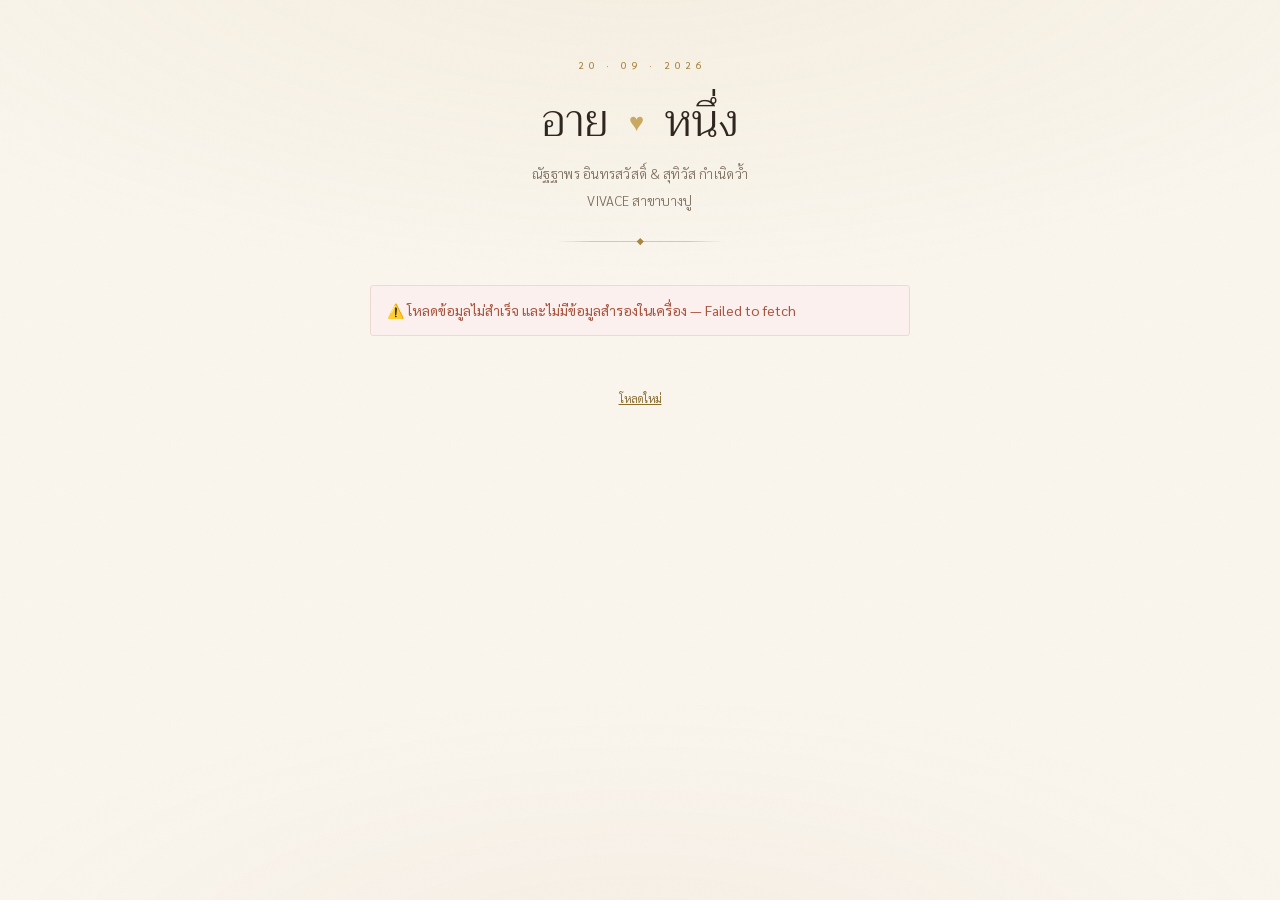
==== commit c05d0721: "Fix the seven guest-facing bugs the audit turned up 1. dataSignature only hashed the guest COUNT, so" ====
--- a/index.html
+++ b/index.html
@@ -168,7 +168,12 @@
      • ล้มเหลวก็เงียบ ใช้ของเดิมต่อ แขกไม่ต้องเห็น error ที่ทำอะไรไม่ได้อยู่ดี   */
 
 const REFRESH_MS = 60000;
-let BUSY = false;      // มีคำสั่งเขียนค้างอยู่
+/* BUSY เป็น "ตัวนับ" ไม่ใช่ true/false โดยตั้งใจ
+   บน iPad มีคนกดพร้อมกันสองคนได้ ถ้าเป็น boolean คำสั่งที่เสร็จก่อนจะปลดธง
+   ทั้งที่ของอีกคนยังลอยอยู่ แล้ว auto-refresh จะแทรกเข้ามาทับ */
+let BUSY = 0;          // จำนวนคำสั่งเขียนที่ยังค้างอยู่
+let WRITE_SEQ = 0;     // ขยับทุกครั้งที่เขียนเสร็จ — ใช้ทิ้งคำตอบเก่าที่มาช้า
+let REFRESHING = false;// มีการดึงข้อมูลอัตโนมัติค้างอยู่ กันไม่ให้ซ้อนกันเอง
 let LAST_SIG = '';     // ลายนิ้วมือข้อมูลชุดล่าสุดที่วาดไปแล้ว
 
 const $ = function (id) { return document.getElementById(id); };
@@ -281,11 +286,23 @@
   });
 })();
 
-/** ลายนิ้วมือของข้อมูล — เอาไว้ดูว่ามีอะไรเปลี่ยนจริงไหมก่อนวาดหน้าจอใหม่ */
+/** ลายนิ้วมือของข้อมูล — เอาไว้ดูว่ามีอะไรเปลี่ยนจริงไหมก่อนวาดหน้าจอใหม่
+ *
+ * ⚠️ ต้องนับสถานะของแขกรายคนด้วย ห้ามนับแค่จำนวน
+ * เดิมใช้แค่ guests.length ผลคือ:
+ *   - แอดมินย้ายแขกจากโต๊ะ 12 ไป 14 → ไม่มีอะไรในลายนิ้วมือเปลี่ยน
+ *     คนที่เปิดหน้าตัวเองค้างไว้เห็น "โต๊ะ 12" ไปตลอดงาน แล้วเดินผิดโต๊ะจริง
+ *   - เช็คอินคนที่โต๊ะเต็มแล้ว → ยอดนับหัวชนเพดาน ไม่ขยับ → ป้าย "มาถึงแล้ว" ไม่ขึ้น
+ *   - แก้ชื่อผิด/เพิ่มชื่อเล่น → ไม่ขึ้นเลย
+ * สายอักขระยาวขึ้นก็จริง (แขก 400 คน ≈ 20KB) แต่เทียบกันแค่นาทีละครั้งในหน่วยความจำ */
 function dataSignature(d) {
-  return (d.tables || []).map(function (t) {
+  const tables = (d.tables || []).map(function (t) {
     return t.no + ':' + (t.arrived || 0) + ':' + t.group + ':' + t.side + ':' + t.seats;
-  }).join('|') + '#' + (d.guests || []).length;
+  }).join('|');
+  const guests = (d.guests || []).map(function (g) {
+    return g.id + ':' + g.tableNo + ':' + (g.checkedIn ? 1 : 0) + ':' + g.fullName + ':' + g.nickname;
+  }).join('|');
+  return tables + '#' + guests;
 }
 
 function markSynced(d) {
@@ -298,7 +315,12 @@
 }
 
 async function autoRefresh() {
-  if (BUSY || document.visibilityState !== 'visible') return;
+  if (BUSY || REFRESHING || document.visibilityState !== 'visible') return;
+
+  // จำไว้ว่าตอนเริ่มดึง มีการเขียนไปแล้วกี่ครั้ง
+  // ถ้าระหว่างรอ แขกกดปุ่มจนเลขเปลี่ยน ตัวนับจะขยับ แล้วเราจะทิ้งคำตอบนี้
+  const seq = WRITE_SEQ;
+  REFRESHING = true;
 
   try {
     const fresh = await loadData({ timeout: 9000 });
@@ -307,15 +329,25 @@
     // ได้ cache กลับมาแปลว่าเน็ตไม่ติด — ของเดิมบนจอใหม่กว่าหรือเท่ากันอยู่แล้ว
     if (fresh.from !== 'network') return;
 
+    // ⚠️ ด่านนี้สำคัญมาก — GAS ตอบช้า 3-4 วิ
+    // แขกกด "มาถึงแล้ว +2" ระหว่างที่คำขอนี้ยังลอยอยู่ → เลขขึ้นเป็น 7
+    // แล้วคำตอบเก่า (ยังเป็น 5) มาถึงทีหลัง ถ้าเอามาใช้ เลขจะเด้งกลับเป็น 5
+    // แขกนึกว่าไม่สำเร็จ กดซ้ำอีก 2 → กลายเป็น 9 นับหัวเกินจริง
+    if (BUSY || seq !== WRITE_SEQ) return;
+
     const sig = dataSignature(fresh);
     if (sig === LAST_SIG) return;
 
-    LAST_SIG = sig;
     DATA  = fresh;
     INDEX = buildIndex(DATA.guests, DATA.tables);
-    refreshView();
+
+    // วาดสำเร็จค่อยจำลายนิ้วมือ — ถ้าวาดไม่ได้ (แขกกำลังจิ้มดรอปดาวน์ค้างอยู่)
+    // ต้องปล่อยให้รอบหน้าลองใหม่ ไม่งั้นหน้าจะค้างจนกว่าข้อมูลจะเปลี่ยนอีกรอบ
+    LAST_SIG = refreshView() ? sig : '';
   } catch (err) {
     // เงียบโดยตั้งใจ — แขกที่ยืนอยู่หน้า iPad ทำอะไรกับ error นี้ไม่ได้อยู่แล้ว
+  } finally {
+    REFRESHING = false;
   }
 }
 
@@ -323,31 +355,44 @@
  * วาดเฉพาะส่วนที่ผูกกับข้อมูล โดยไม่เด้งจอกลับขึ้นบนและไม่รีเซ็ตสิ่งที่แขกกำลังทำ
  * (ถ้าเรียก render() ตรง ๆ หน้าจอจะกระโดดกลางคันทุกนาที ซึ่งน่ารำคาญกว่าข้อมูลเก่า)
  */
+/**
+ * วาดหน้าปัจจุบันใหม่จากข้อมูลชุดล่าสุด — คืน true ถ้าวาดจริง
+ *
+ * ⚠️ ลำดับการตรวจต้องตรงกับ render() เป๊ะ ๆ
+ * เดิมที่นี่เช็ค t ก่อน g แต่ render() เช็ค g ก่อน t → ลิงก์ที่มีทั้งสองค่า
+ * จะเปิดมาเป็นหน้าแขก แล้วพอ auto-refresh ทำงานรอบแรกก็เด้งเป็นหน้าโต๊ะเอง
+ * และเดิมไม่มีสาขา alpha เลย → หน้ารายชื่อตามตัวอักษรค้างอยู่กับข้อมูลตอนเปิดหน้า
+ */
 function refreshView() {
   const p = new URLSearchParams(location.search);
-  const t = Number(p.get('t'));
-  const side = p.get('side');
-  const gid = p.get('g');
-
-  if (t >= 1 && t <= CONFIG.totalTables) {
+  const gid   = p.get('g');
+  const t     = Number(p.get('t'));
+  const side  = p.get('side');
+  const alpha = p.get('alpha');
+
+  if (gid) {
+    const g = INDEX.find(function (x) { return x.id === gid; });
+    if (g) { viewGuest(g, true); return true; }
+    drawMap(MAP_HI);
+    return true;
+  }
+  if (validTableNo(t)) {
     // ถ้าแขกกำลังเลือกดรอปดาวน์อยู่ อย่าเพิ่งวาดทับ — รอรอบหน้า
+    // คืน false เพื่อไม่ให้จำลายนิ้วมือ ไม่งั้นรอบหน้าจะคิดว่า "ไม่มีอะไรเปลี่ยน" แล้วข้ามไป
     const busyEl = document.activeElement;
-    if (busyEl && busyEl.closest && busyEl.closest('#counter')) { drawMap(t); return; }
+    if (busyEl && busyEl.closest && busyEl.closest('#counter')) { drawMap(t); return false; }
 
     // วาดทั้งหน้าใหม่ ไม่ใช่แค่แผงนับหัว — ไม่งั้นป้าย "มาถึงแล้ว"
     // ในรายชื่อจะไม่อัปเดตเวลามีคนเช็คอิน
     viewTable(t, side, true);
-    return;
-  }
-  if (gid) {
-    const g = INDEX.find(function (x) { return x.id === gid; });
-    if (g) viewGuest(g, true); else drawMap(MAP_HI);
-    return;
-  }
-  if (side === 'bride' || side === 'groom') { viewBrowse(side, true); return; }
+    return true;
+  }
+  if (side === 'bride' || side === 'groom') { viewBrowse(side, true); return true; }
+  if (alpha) { alpha === '1' ? viewLetters(true) : viewLetter(alpha, true); return true; }
 
   drawSidePick();
   runSearch();
+  return true;
 }
 
 /** บอกตรง ๆ เมื่อข้อมูลที่เห็นมาจาก cache ไม่ใช่ของสด — อย่าให้แขกเข้าใจผิด */
@@ -447,6 +492,14 @@
 }
 
 /** อ่าน URL แล้วแสดงหน้าที่ตรงกัน — ทางเข้าเดียวของการเปลี่ยนหน้าทั้งเว็บ */
+/** เลขโต๊ะที่ใช้ได้จริง — ต้องเป็นจำนวนเต็ม 1..40
+ *  เดิมเช็คแค่ช่วง ทำให้ ?t=20.5 เปิดหน้า "โต๊ะ 20.5" ได้ พร้อมปุ่มแจ้งมาถึงที่กดได้
+ *  แล้วเซิร์ฟเวอร์ค่อยปฏิเสธทีหลัง — เสียเวลาแขกเปล่า ๆ
+ *  เกณฑ์เดียวกับ tablePos() ใน core.js และ validTable() ใน Code.gs */
+function validTableNo(n) {
+  return Number.isInteger(n) && n >= 1 && n <= CONFIG.totalTables;
+}
+
 function render() {
   const p = new URLSearchParams(location.search);
   const gid   = p.get('g');
@@ -463,7 +516,7 @@
     const g = INDEX.find(function (x) { return x.id === gid; });
     if (g) return viewGuest(g);
   }
-  if (t >= 1 && t <= CONFIG.totalTables) return viewTable(t, side);
+  if (validTableNo(t)) return viewTable(t, side);
   if (side === 'bride' || side === 'groom') return viewBrowse(side);
   if (alpha) return alpha === '1' ? viewLetters() : viewLetter(alpha);
 
@@ -593,6 +646,14 @@
 }
 
 function guestCardHtml(g) {
+  // แถวที่พิมพ์ชื่อลงชีตตรง ๆ โดยไม่มี ID จะกดไม่ได้ (render หา g= ว่าง ๆ ไม่เจอ)
+  // เดิมยังวาดเป็นปุ่มอยู่ กดแล้วเด้งกลับหน้าแรกเงียบ ๆ แถมเปลืองประวัติย้อนกลับอีกครั้ง
+  if (!g.id) return '' +
+    '<div class="card guest-card" style="cursor:default">' +
+      '<span class="tno ' + (g.side || '') + '"><small>โต๊ะ</small>' + (g.tableNo || '?') + '</span>' +
+      '<span class="guest-info"><span class="guest-name">' + esc(g.fullName) + '</span>' +
+      '<span class="guest-meta">กรุณาแจ้งโต๊ะต้อนรับ</span></span></div>';
+
   const meta = [];
   if (g.side) meta.push(SIDE_LABEL[g.side]);
   if (g.group) meta.push(g.group);
@@ -611,8 +672,8 @@
 
 /* ── ค้นจากตัวอักษรแรกของชื่อ ─────────────────────────────── */
 
-function viewLetters() {
-  chrome(false);
+function viewLetters(quiet) {
+  chrome(false, quiet);
 
   const letters = lettersOf(DATA.guests);
 
@@ -636,8 +697,8 @@
   });
 }
 
-function viewLetter(letter) {
-  chrome(false);
+function viewLetter(letter, quiet) {
+  chrome(false, quiet);
 
   const list = guestsByLetter(INDEX, letter);
 
@@ -764,7 +825,7 @@
  * และตัวเลขบนหน้าแขกกับหน้าพนักงานจึงมาจากแหล่งเดียวกันเสมอ
  */
 async function setArrived(id, btn, arriving) {
-  BUSY = true;
+  BUSY++;
   btn.disabled = true;
   const keep = btn.innerHTML;
   btn.innerHTML = '<span class="mate-name">กำลังบันทึก…</span>';
@@ -792,7 +853,8 @@
     btn.innerHTML = keep;
     alert((arriving ? 'บันทึกไม่สำเร็จ: ' : 'ยกเลิกไม่สำเร็จ: ') + err.message);
   } finally {
-    BUSY = false;
+    BUSY--;
+    WRITE_SEQ++;
     LAST_SIG = dataSignature(DATA);
   }
 }
@@ -873,7 +935,7 @@
 }
 
 async function arrive(no, delta) {
-  BUSY = true;   // กัน auto-refresh มาวาดทับยอดเก่าระหว่างที่คำสั่งยังไม่ถึงเซิร์ฟเวอร์
+  BUSY++;   // กัน auto-refresh มาวาดทับยอดเก่าระหว่างที่คำสั่งยังไม่ถึงเซิร์ฟเวอร์
   document.querySelectorAll('#counter button, #counter select').forEach(function (el) {
     el.disabled = true;
   });
@@ -913,9 +975,10 @@
     drawCounter(no);
     setMsg('<div class="notice notice-error">' + esc(err.message) + '</div>');
   } finally {
-    // ต้องอยู่ใน finally — ถ้าปลดใน try แล้วยิงพลาด BUSY จะค้าง true
+    // ต้องอยู่ใน finally — ถ้าปลดใน try แล้วยิงพลาด ตัวนับจะค้าง
     // แล้ว auto-refresh จะตายไปทั้งงานโดยไม่มีใครรู้
-    BUSY = false;
+    BUSY--;
+    WRITE_SEQ++;
     LAST_SIG = dataSignature(DATA);
   }
 }
@@ -925,11 +988,17 @@
 function viewGuest(g, quiet) {
   chrome(false, quiet);
 
+  // แขกที่ยังไม่ได้ระบุโต๊ะจะได้ tableNo = 0 (ช่องว่างในชีต)
+  // ห้ามจับกลุ่มด้วยเลข 0 เด็ดขาด ไม่งั้นทุกคนที่ยังไม่มีโต๊ะจะถูกยัดเป็น
+  // "ร่วมโต๊ะกับ 40 ท่าน" ทั้งที่ไม่รู้จักกันเลย และแตะเช็คอินให้กันได้ด้วย
+  const hasTable = validTableNo(g.tableNo);
   const meta = DATA.tables.find(function (t) { return t.no === g.tableNo; }) || {};
-  const side = tableSide(g.tableNo, DATA.tables);
-  const p = tablePos(g.tableNo);
-  const mates = INDEX.filter(function (x) { return x.tableNo === g.tableNo; })
-                     .sort(function (a, b) { return a.fullName.localeCompare(b.fullName, 'th'); });
+  const side = hasTable ? tableSide(g.tableNo, DATA.tables) : '';
+  const p = hasTable ? tablePos(g.tableNo) : null;
+  const mates = hasTable
+    ? INDEX.filter(function (x) { return x.tableNo === g.tableNo; })
+           .sort(function (a, b) { return a.fullName.localeCompare(b.fullName, 'th'); })
+    : [];
 
   els.page.innerHTML = '' +
     '<div class="found">' +
@@ -940,35 +1009,45 @@
       '<div class="big-label">โต๊ะ</div>' +
 
       '<div class="side-pill ' + (side || '') + '">' +
-        esc([SIDE_LABEL[side], meta.group].filter(Boolean).join(' · ') || 'โต๊ะสำรอง') + '</div>' +
-
-      (p ? '<div class="wayfind"><b>วิธีเดินไปโต๊ะ</b>' + esc(wayfinding(g.tableNo)) + '</div>' : '') +
-
-      (g.checkedIn
+        esc([SIDE_LABEL[side], meta.group].filter(Boolean).join(' · ') ||
+            (hasTable ? 'โต๊ะสำรอง' : 'ยังไม่ได้จัดโต๊ะ')) + '</div>' +
+
+      (p ? '<div class="wayfind"><b>วิธีเดินไปโต๊ะ</b>' + esc(wayfinding(g.tableNo)) + '</div>'
+         : '<div class="wayfind"><b>ยังไม่ได้จัดโต๊ะ</b>' +
+           'กรุณาแจ้งชื่อที่โต๊ะต้อนรับ เจ้าหน้าที่จะจัดที่นั่งให้ครับ</div>') +
+
+      (!hasTable ? ''
+        : g.checkedIn
         ? '<div class="notice notice-ok" style="margin-top:18px">✓ คุณแจ้งว่ามาถึงแล้ว</div>' +
           '<div class="btn-row no-print"><button class="btn btn-sm" ' +
             'data-undo="' + esc(g.id) + '">ยกเลิกการแจ้ง</button></div>'
         : '<div class="btn-row no-print"><button class="btn btn-primary btn-lg" ' +
             'data-checkin="' + esc(g.id) + '">✓ ฉันมาถึงแล้ว</button></div>') +
 
+      (!hasTable ? '' :
       '<div class="tablemates">' +
         '<h4>ร่วมโต๊ะกับ ' + Math.max(0, mates.length - 1) + ' ท่าน</h4>' +
         '<ul class="mate-list">' + mates.map(function (m) {
           return mateRowHtml(m, g.id);
         }).join('') + '</ul>' +
         '<p class="mate-note">แตะชื่อคนที่มาด้วยกันเพื่อแจ้งว่ามาถึงแล้วได้เลย</p>' +
-      '</div>' +
-
-      '<div class="btn-row no-print">' +
-        '<button class="btn" id="toTableBtn">ดูโต๊ะนี้ทั้งหมด</button>' +
-      '</div>' +
+      '</div>') +
+
+      // ปุ่มนี้เคยพาไป ?t=0 ซึ่ง render() ไม่รับ เลยเด้งกลับหน้าแรกเงียบ ๆ
+      // แถมทิ้งประวัติไว้อีกครั้ง ทำให้ต้องกดย้อนกลับสองทีถึงจะออก
+      (hasTable
+        ? '<div class="btn-row no-print">' +
+            '<button class="btn" id="toTableBtn">ดูโต๊ะนี้ทั้งหมด</button>' +
+          '</div>'
+        : '') +
     '</div>';
 
   els.page.hidden = false;
   els.mapSec.hidden = false;
   drawMap(g.tableNo);
 
-  $('toTableBtn').addEventListener('click', function () { navigate('t=' + g.tableNo); });
+  const toTable = $('toTableBtn');
+  if (toTable) toTable.addEventListener('click', function () { navigate('t=' + g.tableNo); });
   bindMateRows();
 }
 
--- a/css/style.css
+++ b/css/style.css
@@ -23,7 +23,9 @@
 
   /* ตัวอักษร — น้ำตาลเข้มแทนดำ */
   --ink:      #2f2620;
-  --ink-soft: #8a7a68;
+  /* ⚠️ ต้องได้ 4.5:1 ทั้งบน --paper และ --cream เพราะใช้กับตัวหนังสือเล็กทั่วเว็บ
+     รวมถึงเลขโต๊ะบนแผนผัง · ค่าเดิม #8a7a68 ได้แค่ 4.08 / 3.85 ซึ่งตกเกณฑ์ */
+  --ink-soft: #7d6e5d;
   --line:     #e6dbc8;
   --line-soft:#f0e8da;
 
@@ -119,6 +121,9 @@
   *, *::before, *::after {
     animation-duration: .01ms !important; animation-iteration-count: 1 !important;
     transition-duration: .01ms !important; scroll-behavior: auto !important;
+    /* ต้องล้าง delay ด้วย ไม่งั้น animation-fill-mode: both จะค้าง opacity: 0
+       ตลอดช่วง delay — คนที่ปิดแอนิเมชันจะเห็นจอว่าง ~0.26 วิ แล้วของค่อยผุดขึ้นมา */
+    animation-delay: 0s !important;
   }
 }
 
@@ -309,7 +314,7 @@
 }
 .tno small {
   font-family: var(--sans); font-size: 8px; font-weight: 500;
-  letter-spacing: .22em; opacity: .7; margin-bottom: 3px; padding-left: .22em;
+  letter-spacing: .22em; opacity: .92; margin-bottom: 3px; padding-left: .22em;
 }
 
 .tno.bride { background: var(--bride-lt); color: var(--bride); border-color: var(--bride-map-ln); }
@@ -328,7 +333,7 @@
   display: inline-block; padding: 1px 9px; border-radius: 999px;
   font-size: 11px; font-weight: 600; vertical-align: middle;
 }
-.badge-in   { background: #eaf1e9; color: var(--ok); }
+.badge-in   { background: #eaf1e9; color: #456344; }
 .badge-warn { background: #f8eddf; color: var(--warn); }
 
 /* ── เลือกฝั่งด้วยการจิ้ม ─────────────────────────────────── */
@@ -539,13 +544,26 @@
    พื้นหลังไล่เฉดจะทับกล่องทั้งกล่องพร้อมตัวอักษรโปร่งใส = เลขโต๊ะหายไปเลย
    ซึ่งเป็นข้อมูลชิ้นสำคัญที่สุดในหน้านี้ ยอมเสียลูกเล่นดีกว่าเสี่ยงให้แขกอ่านไม่ได้
 
-   เฉดสามจุด (สว่าง → ทอง → เข้ม) แทนสองจุด ทำให้เห็นเป็นโลหะไม่ใช่แค่สีไล่ */
+   ⚠️ ทุกจุดในเฉดต้องเข้มพอด้วย — เคยตั้งยอดตัวเลขเป็น #dcc088 ซึ่งได้แค่ 1.73:1
+   บนพื้นกระดาษ (ต้องการ 3:1) ยอดของเลข 1 4 7 ที่เส้นบางอยู่แล้วจะจางหายในห้องไฟสลัว
+   แย่กว่าสีทึบสำรอง #8a6c2e (4.85:1) ที่บรรทัดล่างเสียอีก — ลูกเล่นห้ามชนะการอ่านออก
+   ตอนนี้ต่ำสุด 3.54:1 · สูงสุด 8.33:1 */
 @supports ((background-clip: text) or (-webkit-background-clip: text)) {
   .found .big-table {
-    background: linear-gradient(158deg, #dcc088 6%, var(--gold) 44%, #775c25 96%);
+    background: linear-gradient(158deg, #a6813f 5%, #8a6c2e 42%, #5f4a1c 96%);
     -webkit-background-clip: text;
             background-clip: text;
     -webkit-text-fill-color: transparent;
+  }
+}
+
+/* ตอนพิมพ์ เบราว์เซอร์ตัดพื้นหลังทิ้งเป็นค่าตั้งต้น แต่ -webkit-text-fill-color
+   ยังโปร่งใสอยู่ → เลขโต๊ะพิมพ์ออกมาเป็นที่ว่าง คืนเป็นสีทึบเสมอตอนพิมพ์ */
+@media print {
+  .found .big-table {
+    background: none !important;
+    -webkit-text-fill-color: #6b5220 !important;
+    color: #6b5220 !important;
   }
 }
 
@@ -645,8 +663,10 @@
 
 .mate-note { font-size: 12px; color: var(--ink-soft); margin: 10px 0 0; }
 
-.is-kiosk .mate-list .mate-btn,
-.is-kiosk .mate-list li.is-in { font-size: 17px; padding: 14px 16px; }
+/* ทุกแถวเป็นปุ่มหมด (ทั้งคนที่มาแล้วและยังไม่มา) ระยะขอบจึงต้องอยู่ที่ปุ่มที่เดียว
+   เดิมใส่ที่ li ด้วย ทำให้ซ้อนกันสองชั้นและแถวสองแบบเยื้องไม่ตรงกัน */
+.is-kiosk .mate-list .mate-btn { font-size: 17px; padding: 14px 16px; }
+.is-kiosk .mate-list li { padding: 0; }
 
 /* ── แผงนับหัว ───────────────────────────────────────────── */
 
@@ -680,7 +700,9 @@
 .count-full { margin-top: 11px; font-size: 14px; font-weight: 600; color: var(--ok); }
 .count-left { margin-top: 10px; font-size: 14px; color: var(--ink-soft); }
 
-.count-row { display: flex; gap: 9px; margin-top: 14px; align-items: stretch; }
+/* flex-wrap เป็นทางหนี — คู่กับ white-space: nowrap ที่จอแคบ ถ้าตัวหนังสือยาวเกิน
+   ให้ตกลงบรรทัดใหม่ ดีกว่าดันจนทั้งหน้าเลื่อนซ้ายขวาได้ */
+.count-row { display: flex; flex-wrap: wrap; gap: 9px; margin-top: 14px; align-items: stretch; }
 .count-row select {
   flex: 0 0 106px;
   padding: 12px 10px; font-family: inherit; font-size: 16px; color: var(--ink);
@@ -699,6 +721,20 @@
 .count-row-sub .btn { min-height: 42px; font-size: 14px; color: var(--ink-soft); }
 
 .count-note { font-size: 12px; color: var(--ink-soft); margin: 13px 0 0; line-height: 1.65; }
+
+/* จอแคบ (iPhone SE / mini กว้าง 375) — ปุ่ม "มาถึงแล้ว" เคยตกบรรทัดเป็น "มาถึง / แล้ว"
+   เพราะกล่องซ้อนกันสามชั้น (.wrap → .found → .counter) กินความกว้างไปข้างละ 46px
+   เหลือให้ปุ่มแค่ ~128px แต่ตัวหนังสือ+ระยะตัวอักษร+ระยะขอบต้องการ ~151px
+   บีบดรอปดาวน์กับระยะขอบปุ่มลง แล้วห้ามตัดคำ — ปุ่มหลักตกบรรทัดคือสัญญาณของงานที่ไม่เสร็จ */
+@media (max-width: 430px) {
+  .found   { padding-left: 18px; padding-right: 18px; }
+  .counter { padding-left: 15px; padding-right: 15px; }
+  .count-row select,
+  .count-row-sub select { flex: 0 0 84px; padding-left: 7px; padding-right: 7px; }
+  .count-row .btn,
+  .count-row-sub .btn { padding-left: 10px; padding-right: 10px; white-space: nowrap; }
+  .count-row .btn-primary { font-size: 16px; letter-spacing: .03em; }
+}
 
 /* ── ปุ่ม ────────────────────────────────────────────────── */
 
@@ -769,7 +805,7 @@
   letter-spacing: .3em; text-transform: uppercase; }
 
 .sm-runway   { fill: #faf5ea; stroke: var(--line-soft); stroke-width: 1; }
-.sm-runway-t { fill: #c3b193; font-size: 11px; letter-spacing: .2em; }
+.sm-runway-t { fill: #93805f; font-size: 11px; letter-spacing: .2em; }
 
 .sm-side { fill: var(--ink-soft); font-size: 10px; letter-spacing: .28em; font-weight: 500; }
 
@@ -991,7 +1027,7 @@
   position: fixed; right: 20px; bottom: 20px; z-index: 50;
   padding: 16px 28px; min-height: 58px;
   font-family: inherit; font-size: 17px; font-weight: 700; color: #fff;
-  background: linear-gradient(160deg, var(--gold-shine), var(--gold-deep));
+  background: linear-gradient(160deg, var(--espresso-lt), var(--espresso));
   border: 0; border-radius: 999px;
   box-shadow: 0 8px 24px rgba(122, 96, 46, .35);
   cursor: pointer;
@@ -1000,20 +1036,22 @@
 
 .is-kiosk { font-size: 18px; }
 .is-kiosk .wrap { max-width: 700px; padding-bottom: 120px; }
-.is-kiosk .hero h1 { font-size: 46px; }
+.is-kiosk .hero:not(.compact) h1 { font-size: 46px; }
 .is-kiosk .ornament { width: 118px; }
 .is-kiosk .search-box input { padding: 23px 48px 23px 22px; font-size: 22px; }
 .is-kiosk .guest-name { font-size: 20px; }
 .is-kiosk .guest-meta { font-size: 15px; }
-.is-kiosk .tno { flex: 0 0 70px; height: 70px; font-size: 28px; }
+/* ⚠️ ค่าพวกนี้ต้องใหญ่กว่าค่าพื้นฐานเสมอ — จอ kiosk คือจอที่ยืนดูไกลที่สุด
+   เคยค้างค่าจากธีมเก่าไว้ (28px / 100px) ซึ่งเล็กกว่าที่มือถือเห็นเสียอีก */
+.is-kiosk .tno { flex: 0 0 76px; height: 76px; font-size: 36px; }
 .is-kiosk .side-btn { padding: 28px 12px; }
-.is-kiosk .side-btn .ico { width: 66px; height: 66px; font-size: 32px; }
+.is-kiosk .side-btn .k { font-size: 14px; }
 .is-kiosk .side-btn .t { font-size: 22px; }
 .is-kiosk .tablemates li { font-size: 17px; padding: 9px 14px; }
 .is-kiosk .count-row .btn-primary { min-height: 62px; font-size: 19px; }
 .is-kiosk .count-row select { flex: 0 0 128px; font-size: 18px; }
 .is-kiosk .backbar { font-size: 16px; padding: 13px 22px 13px 17px; }
-.is-kiosk .found .big-table { font-size: 100px; }
+.is-kiosk .found .big-table { font-size: 138px; }
 
 /* ── footer ──────────────────────────────────────────────── */
 
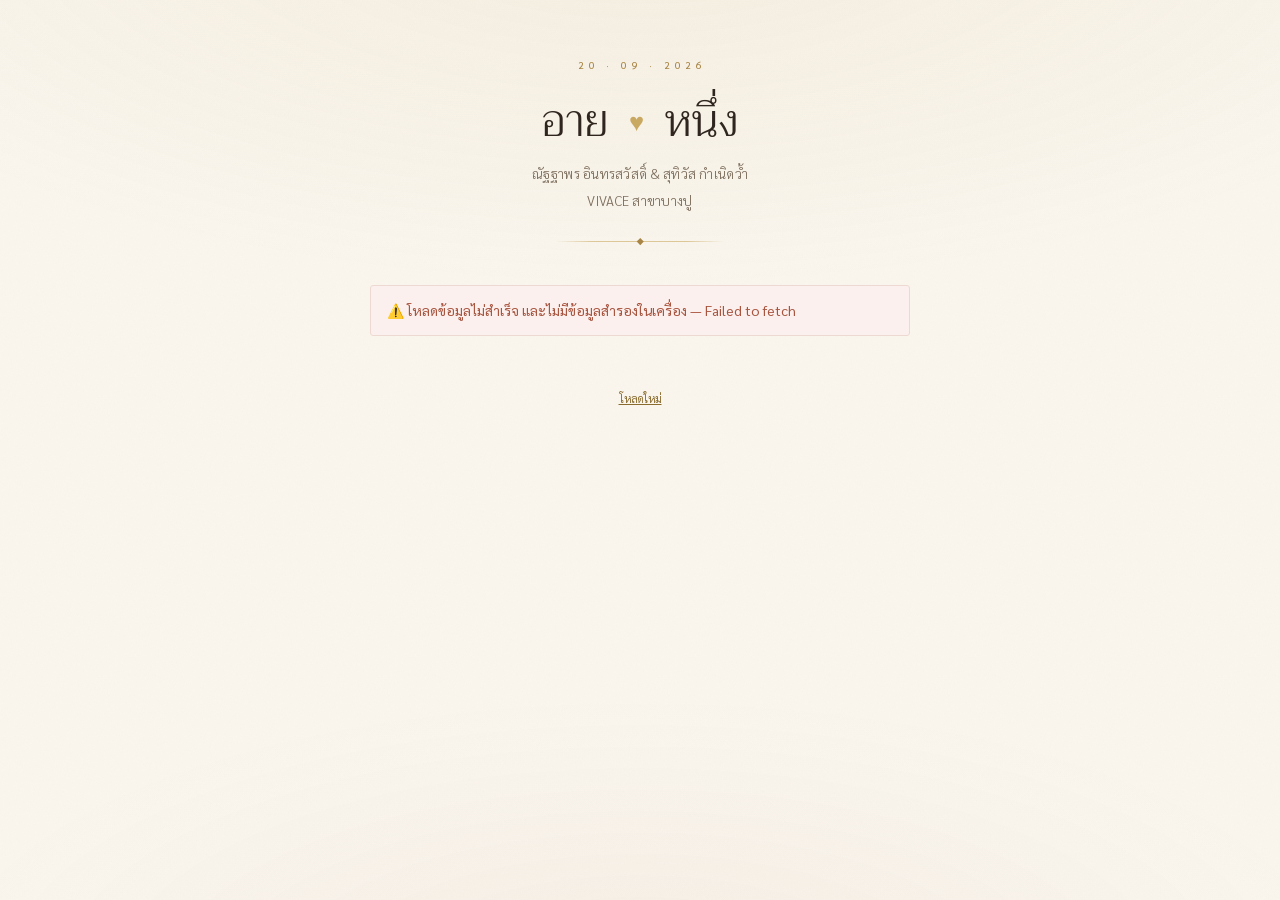
==== commit df2d1be1: "Fix six issues /code-review found in today's work Three were regressions I introduced today:  The wo" ====
--- a/index.html
+++ b/index.html
@@ -251,9 +251,15 @@
   document.title = 'ค้นหาโต๊ะของคุณ — งานแต่ง ' + (B.nick || B.name) + ' & ' + (G.nick || G.name);
   // วันที่ย้ายขึ้นไปเป็นบรรทัดบนสุดในรูปตัวเลข — เป็นจุดที่สายตาแตะก่อนชื่อ
   // และตัวเลขละตินใน Cormorant คือของที่สวยที่สุดในชุดฟอนต์นี้
-  if (CONFIG.weddingDate) {
-    const d = CONFIG.weddingDate.split('-');
+  // ต้องตรวจรูปแบบก่อน — ถ้าใครแก้ CONFIG.weddingDate เป็นรูปแบบอื่น
+  // การ split('-') จะได้ undefined แล้วบรรทัดเด่นที่สุดของหน้าแรกจะขึ้นว่า
+  // "undefined · undefined · undefined" ให้แขกทั้งงานเห็น
+  const wd = String(CONFIG.weddingDate || '');
+  if (/^\d{4}-\d{2}-\d{2}$/.test(wd)) {
+    const d = wd.split('-');
     $('heroDate').innerHTML = d[2] + ' &middot; ' + d[1] + ' &middot; ' + d[0];
+  } else {
+    $('heroDate').textContent = wd;
   }
   $('venueLine').innerHTML =
     esc(B.name) + ' &amp; ' + esc(G.name) + '<br>' + esc(CONFIG.venue);
@@ -373,8 +379,9 @@
   if (gid) {
     const g = INDEX.find(function (x) { return x.id === gid; });
     if (g) { viewGuest(g, true); return true; }
-    drawMap(MAP_HI);
-    return true;
+    // หา id ไม่เจอ → render() ปล่อยตกไปหน้าแรก ที่นี่ต้องตกด้วย
+    // เดิมวาดแค่แผนผังแล้ว return true ทำให้ตัวเลขบนหน้าแรกค้างทั้งงาน
+    // เมื่อมีคนเปิดลิงก์ ?g= เก่าที่ชื่อถูกลบไปแล้ว
   }
   if (validTableNo(t)) {
     // ถ้าแขกกำลังเลือกดรอปดาวน์อยู่ อย่าเพิ่งวาดทับ — รอรอบหน้า
@@ -529,6 +536,13 @@
   els.hero.classList.toggle('compact', !isHome);
   // ปุ่ม "เริ่มใหม่" โผล่เฉพาะตอนหลงอยู่หน้าลึก ๆ — หน้าแรกไม่ต้องมีให้รก
   $('restartBtn').hidden = !KIOSK || isHome;
+
+  // ⚠️ ปิดแอนิเมชันตอนวาดเงียบ (auto-refresh) — สำคัญกว่าที่คิด
+  // การ์ดถูกสร้างใหม่ทั้งก้อนด้วย innerHTML ทุกครั้ง แอนิเมชัน rise จึงเล่นใหม่เสมอ
+  // และตั้งแต่ลายนิ้วมือข้อมูลนับสถานะแขกด้วย มันจะเปลี่ยนทุกครั้งที่มีใครเช็คอิน
+  // ที่ไหนก็ตามในงาน = มือถือแขกทุกเครื่องกะพริบเป็นหน้าว่างแล้วจางกลับ นาทีละครั้งทั้งงาน
+  document.body.classList.toggle('quiet-draw', !!quiet);
+
   if (!quiet) {
     armIdle();
     window.scrollTo({ top: 0, behavior: 'smooth' });
@@ -792,6 +806,15 @@
   if (meId && m.id === meId) cls.push('me');
 
   const name = esc(m.fullName) + (m.nickname ? ' (' + esc(m.nickname) + ')' : '');
+
+  // แถวที่พิมพ์ชื่อลงชีตตรง ๆ โดยไม่มี ID กดไม่ได้ — เดิมยังวาดเป็นปุ่ม
+  // แตะแล้วยิง selfArrive ด้วย id ว่าง เซิร์ฟเวอร์ปฏิเสธ แล้วเด้ง alert ใส่หน้าแขก
+  // (guestCardHtml กันไว้แล้ว แต่ลืมกันตรงนี้)
+  if (!m.id) return '<li class="' + cls.join(' ') + '">' +
+    '<span class="mate-btn" style="cursor:default">' +
+      '<span class="mate-name">' + name + '</span>' +
+      '<span class="mate-cta">แจ้งที่โต๊ะต้อนรับ</span>' +
+    '</span></li>';
 
   return '<li class="' + cls.join(' ') + '">' +
     '<button class="mate-btn" data-' + (done ? 'undo' : 'checkin') + '="' + esc(m.id) + '">' +
--- a/css/style.css
+++ b/css/style.css
@@ -115,6 +115,16 @@
   from { opacity: 0; }
   to   { opacity: 1; }
 }
+
+/* วาดเงียบจาก auto-refresh — ห้ามเล่นแอนิเมชันซ้ำ
+   เนื้อหาถูกสร้างใหม่ทั้งก้อนทุกครั้ง ถ้าไม่ปิด การ์ดจะจางหายแล้วลอยกลับขึ้นมาใหม่
+   ทุกครั้งที่มีใครสักคนในงานเช็คอิน = จอแขกกะพริบนาทีละครั้งตลอดงาน */
+body.quiet-draw .found,
+body.quiet-draw .found .big-table,
+body.quiet-draw .tablemates,
+body.quiet-draw .counter,
+body.quiet-draw .map-holder,
+body.quiet-draw .empty-state { animation: none !important; }
 
 /* เคารพคนที่ตั้งเครื่องว่าไม่เอาแอนิเมชัน — บางคนเวียนหัวจริง ๆ */
 @media (prefers-reduced-motion: reduce) {
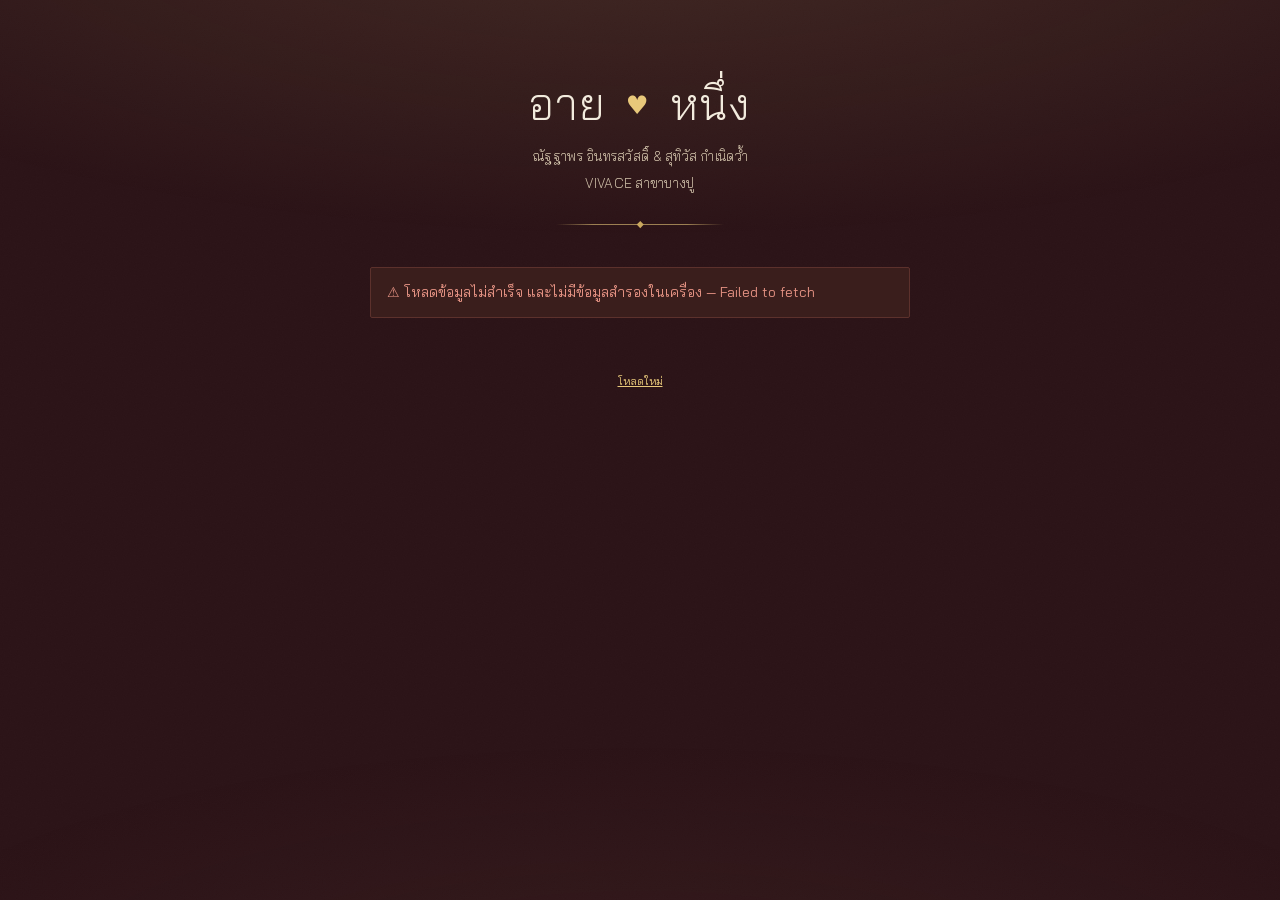
==== commit a9581a4a: "Rebuild the theme as lacquer and gold leaf Nueng asked to see what the current frontend-design guida" ====
--- a/index.html
+++ b/index.html
@@ -5,11 +5,11 @@
 <meta name="viewport" content="width=device-width, initial-scale=1, viewport-fit=cover">
 <title>ค้นหาโต๊ะของคุณ — งานแต่งงาน</title>
 <meta name="description" content="ค้นหาชื่อของคุณเพื่อดูว่านั่งโต๊ะไหนในงาน">
-<meta name="theme-color" content="#a88544">
+<meta name="theme-color" content="#2A1216">
 <link rel="manifest" href="manifest.webmanifest">
 <link rel="preconnect" href="https://fonts.googleapis.com">
 <link rel="preconnect" href="https://fonts.gstatic.com" crossorigin>
-<link href="https://fonts.googleapis.com/css2?family=Cormorant+Garamond:ital,wght@0,300;0,400;0,500;0,600;1,300&family=Trirong:wght@300;400;500;600&family=Sarabun:wght@300;400;500;600;700&display=swap" rel="stylesheet">
+<link href="https://fonts.googleapis.com/css2?family=Bai+Jamjuree:wght@200;300;400;500;600&display=swap" rel="stylesheet">
 <link rel="stylesheet" href="css/style.css">
 </head>
 <body>
@@ -17,7 +17,10 @@
 <div class="wrap">
 
   <header class="hero" id="hero">
-    <div class="hero-mark" id="heroDate">20 &middot; 09 &middot; 2026</div>
+    <!-- เดิมบรรทัดนี้เป็นวันที่คั่นด้วยจุดกลาง (20 · 09 · 2026)
+         ตัดออกเพราะแขกยืนอยู่ในงานแล้ว เขารู้ว่าวันไหน — และรูปแบบนั้น
+         เป็นลายเซ็นของงานที่ AI สร้าง ย้ายวันที่ไปเป็นประโยคที่ท้ายหน้าแทน -->
+    <div class="hero-mark" id="heroDate" hidden></div>
     <h1 id="coupleName">ผังที่นั่งในงาน</h1>
     <p id="venueLine">VIVACE สาขาบางปู</p>
     <div class="hero-rule"></div>
@@ -76,36 +79,26 @@
     </div>
 
     <!-- ทางเลือกสำหรับคนที่ไม่อยากพิมพ์ — จิ้มเลือกฝั่งแล้วไล่ดูโต๊ะเอา -->
-    <div id="browsePrompt">
-      <div class="or-line">หรือไม่ต้องพิมพ์ — เลือกฝั่งของคุณ</div>
-      <!-- เดิมเป็นอิโมจิ 👰🤵 ในวงกลม — ถอดออกตอนทำธีมเรียบแพง (9 ก.ย. 2026)
-           อิโมจิถูกวาดโดยผู้ผลิตมือถือแต่ละเจ้า คุมสีและน้ำหนักเส้นไม่ได้เลย
-           ตอนนี้ใช้ตัวอักษรล้วน + แถบสีฝั่งบาง ๆ ด้านบนแทน -->
-      <div class="side-pick">
-        <button class="side-btn bride" data-pick="bride">
-          <span class="k">Bride</span>
-          <span class="t">ฝั่งเจ้าสาว</span>
-          <span class="s" id="brideSub"></span>
-        </button>
-        <button class="side-btn groom" data-pick="groom">
-          <span class="k">Groom</span>
-          <span class="t">ฝั่งเจ้าบ่าว</span>
-          <span class="s" id="groomSub"></span>
-        </button>
-      </div>
-
-      <!-- ซ่อนปุ่มตัวอักษรทั้งชุดไว้หลังปุ่มเดียว — ถ้าโชว์ทั้ง 40 ตัวบนหน้าแรก
-           หน้าเว็บจะรกจนเสียความเรียบที่ตั้งใจทำไว้ -->
-      <button class="alpha-btn" id="alphaBtn" hidden>
-        <span class="ico">ก&#8202;ข&#8202;ค</span>
-        <span class="t">ค้นจากตัวอักษรแรกของชื่อ</span>
-        <span class="s" id="alphaSub"></span>
+    <!-- แถวคั่นเส้นแบบดัชนีท้ายเล่ม ไม่ใช่การ์ด
+         การ์ดมนเหมือนกันหมดทุกใบคือลายเซ็นของงานที่ AI สร้าง และที่นี่มันบอกอะไรไม่ได้เลย
+         สิ่งที่คนกำลังทำคือ "ไล่ดูรายการ" ซึ่งมีภาษาของมันอยู่แล้วคือดัชนีท้ายเล่มหนังสือ
+         เดิมมีป้าย BRIDE / GROOM ตัวพิมพ์ใหญ่เว้นวรรคกว้างเหนือชื่อไทย — ตัดทิ้ง
+         ไม่ได้ให้ข้อมูลอะไรเพิ่ม แขกทุกคนอ่านไทยได้อยู่แล้ว -->
+    <nav class="pick" id="browsePrompt">
+      <button class="pick-row bride" data-pick="bride">
+        <span class="t">ฝั่งเจ้าสาว</span><span class="s" id="brideSub"></span>
       </button>
-    </div>
-
-    <nav class="mini-nav no-print">
-      <a href="#" id="showMapLink">ดูแผนผังทั้งงาน</a>
+      <button class="pick-row groom" data-pick="groom">
+        <span class="t">ฝั่งเจ้าบ่าว</span><span class="s" id="groomSub"></span>
+      </button>
+      <button class="pick-row" id="alphaBtn" hidden>
+        <span class="t">ค้นจากตัวอักษรแรกของชื่อ</span><span class="s" id="alphaSub"></span>
+      </button>
+      <a class="pick-row no-print" href="#" id="showMapLink">
+        <span class="t">ดูแผนผังทั้งงาน</span><span class="s">40 โต๊ะ</span>
+      </a>
     </nav>
+
   </section>
 
   <!-- ══ หน้าเนื้อหา (รายการโต๊ะ / โต๊ะ / แขก) ══ -->
--- a/css/style.css
+++ b/css/style.css
@@ -14,81 +14,83 @@
 ═══════════════════════════════════════════════════════════════ */
 
 :root {
-  color-scheme: light;
-
-  /* พื้นและกระดาษ */
-  --cream:    #faf6ee;
-  --paper:    #fffdf9;
-  --sand:     #f2ebdd;
-
-  /* ตัวอักษร — น้ำตาลเข้มแทนดำ */
-  --ink:      #2f2620;
-  /* ⚠️ ต้องได้ 4.5:1 ทั้งบน --paper และ --cream เพราะใช้กับตัวหนังสือเล็กทั่วเว็บ
-     รวมถึงเลขโต๊ะบนแผนผัง · ค่าเดิม #8a7a68 ได้แค่ 4.08 / 3.85 ซึ่งตกเกณฑ์ */
-  --ink-soft: #7d6e5d;
-  --line:     #e6dbc8;
-  --line-soft:#f0e8da;
-
-  /* ทอง */
-  --gold:      #a88544;
-  --gold-deep: #8a6c2e;
-  --gold-lt:   #f4ecd9;
-  --gold-shine:#c9a961;
-
-  /* ฝั่งเจ้าสาว = โรสโกลด์ (ชมพูอมทองแดง) · เจ้าบ่าว = น้ำตาลทอง
-     ทั้งคู่อยู่ในตระกูลอุ่นเดียวกับธีมครีม-ทอง-น้ำตาล ไม่หลุดออกไปเป็นชมพู/ฟ้าสด
-     ชุด -lt / -ln ใช้กับชิปและป้ายใน UI ทั่วไป ต้องนุ่มไม่แย่งสายตา */
-  --bride:    #a85f4a;
-  --bride-lt: #fbf0ec;
-  --bride-ln: #ecd2c8;
-  --groom:    #8a6a2e;
-  --groom-lt: #f8f3e8;
-  --groom-ln: #e0d0ab;
-
-  /* ชุด -map ใช้เฉพาะวงกลมบนแผนผัง — เข้มกว่าตั้งใจ
-     เพราะบนผังต้องแยกฝั่งให้ออกภายในเสี้ยววินาทีจากระยะยืนห่างจอ
-
-     ⚠️ สองฝั่งต้องต่างกันทั้ง "สี" และ "ความสว่าง" ไม่ใช่แค่สี
-     เคยตั้งชมพูอ่อนคู่กับครีมเข้มที่สว่างเท่ากันเป๊ะ (ต่างกัน 1.01:1)
-     ผลคือในที่แสงน้อย บนจอสะท้อนแสง หรือกับคนตาบอดสี สองฝั่งดูเหมือนกันสนิท
-     ตอนนี้เจ้าสาวชมพูอ่อน / เจ้าบ่าวบรอนซ์เข้ม ต่างกัน 2.00:1 */
-  --bride-map:    #f3cec0;
-  --bride-map-ln: #b5705a;
-  --bride-map-tx: #7c3625;
-  --groom-map:    #b8934f;
-  --groom-map-ln: #7d6027;
-  --groom-map-tx: #2b2109;
-
-  --ok:     #5a7d5a;
-  --warn:   #b5762f;
-  --danger: #a8543f;
-
-  /* น้ำตาลเข้มเกือบดำ — ใช้เป็นพื้นปุ่มหลักแทนแผ่นทอง
-     ธีมเขียนกฎตัวเองไว้ว่า "ทองใช้เป็นเส้นและตัวอักษร ไม่ใช่พื้นใหญ่"
-     แต่ปุ่มหลักกลับเป็นแผ่นทองทึบ ซึ่งขัดกฎนั้นและทำให้ดูราคาถูกลง */
-  --espresso:    #33291f;
-  --espresso-lt: #453729;
-
-  /* มุมมนน้อยลงมาก (16px → 5px) — ของหรูมักคมกว่าที่คิด
-     มุมมนเยอะเป็นภาษาของแอปมือถือ ไม่ใช่ของโรงแรม */
-  --radius:    5px;
-  --radius-sm: 3px;
-
-  /* เงาบางลงและอุ่นขึ้น — ของหรูไม่ลอย มันวางนิ่ง ๆ */
-  --shadow:    0 1px 1px rgba(84, 64, 38, .035), 0 4px 14px rgba(84, 64, 38, .045);
-  --shadow-lg: 0 1px 2px rgba(84, 64, 38, .05),  0 12px 34px rgba(84, 64, 38, .09);
-
-  /* ฟอนต์
-       display = Cormorant Garamond สำหรับ "ตัวเลขและอักษรละติน"
-                 เซริฟคอนทราสต์สูง หางบาง ให้ความรู้สึกแกะสลักมากกว่าพิมพ์
-       serif   = Trirong สำหรับหัวข้อภาษาไทย (Cormorant ไม่มีตัวไทย)
-       sans    = Sarabun สำหรับเนื้อความ
-     เลขโต๊ะเป็นตัวเลข จึงตกไปที่ Cormorant เสมอ ซึ่งเป็นตัวที่สวยที่สุดในชุด */
-  --display: 'Cormorant Garamond', 'Trirong', Georgia, serif;
-  --serif:   'Trirong', 'Cormorant Garamond', Georgia, serif;
-  --sans:    'Sarabun', -apple-system, BlinkMacSystemFont, 'Segoe UI', sans-serif;
-
-  /* ระยะห่างมาตรฐาน — ความหรูมาจากช่องไฟที่สม่ำเสมอ ไม่ใช่จากลวดลาย */
+  color-scheme: dark;
+
+  /* ═══ วัสดุ: รักสมุก + ทองคำเปลว ═══════════════════════════════
+
+     ธีมนี้ไม่ได้มาจาก "โหมดมืดดูทันสมัย" แต่มาจากของจริงสองอย่าง:
+
+     1. ห้องจัดเลี้ยงตอนกลางคืนมันมืด — จอครีมสว่างจ้าคือไฟฉายส่องหน้าแขก
+        และทำลายบรรยากาศห้อง ป้ายบอกทางในที่มืดทุกที่ในโลก (เลขที่นั่งโรงละคร
+        เลขห้องโรงแรม) เป็นพื้นมืดตัวเลขสว่าง
+     2. ทองคำเปลวบนรักสมุก — ประตูโบสถ์ เครื่องใช้ในพิธี พื้นรักสีแดงเข้ม
+        เกือบดำ ทองเปลวด้าน ๆ ไม่วาว นี่คือคู่สีของงานพิธีไทยจริง ๆ
+
+     ผลพลอยได้ที่วัดได้: ทองบนพื้นรัก 10.84:1 เทียบกับทองบนครีมที่ทำได้ดีสุด
+     3.54:1 ปัญหาความคมชัดที่สู้กันมาทั้งวันหายไปเองเพราะพื้นมืด            */
+
+  /* พื้นและแผง */
+  --cream:    #2A1216;   /* พื้นรัก — พื้นหลังทั้งหน้า */
+  --paper:    #3B1A1E;   /* แผงยกระดับ — การ์ด กล่อง ช่องกรอก */
+  --sand:     #4A2429;   /* ยกอีกชั้น */
+
+  /* ตัวอักษร */
+  --ink:      #F2EBDD;   /* หลัก — 14.79:1 บนพื้นรัก */
+  --ink-soft: #D8C9B0;   /* รอง — 10.78:1 (เดิม 4.08:1 บนครีม ตกเกณฑ์มาตลอด) */
+  --line:     #5A3A2E;   /* เส้นคั่น */
+  --line-soft:#46262A;   /* เส้นจาง */
+
+  /* ทองคำเปลว — ด้าน ไม่วาว
+     ⚠️ --gold-deep ใช้กับ "ตัวอักษรเด่น" จึงต้องสว่างที่สุดในชุด (กลับหัวจากธีมครีม) */
+  --gold:      #C9A85E;
+  --gold-deep: #E8C87A;  /* ทองเปลว — 10.84:1 */
+  --gold-lt:   #46262A;  /* พื้นอ่อนของทอง = แผงอมทอง ไม่ใช่สีอ่อน */
+  --gold-shine:#E8C87A;
+
+  /* ฝั่งเจ้าสาว = โรส · เจ้าบ่าว = ทองเหลือง
+     ⚠️ ต้องต่างกันทั้งสีและความสว่าง — เคยพลาดตอนต่างกันแค่ 1.01:1
+     ตอนนี้ต่างกัน 1.91:1 · เจ้าสาว 10.79:1 · เจ้าบ่าว 5.65:1 บนพื้นรัก */
+  --bride:    #F2C0AC;
+  --bride-lt: #4A2A28;
+  --bride-ln: #8C5648;
+  --groom:    #BC8934;
+  --groom-lt: #3E2E1A;
+  --groom-ln: #7A5C24;
+
+  /* ชุด -map ใช้เฉพาะวงกลมบนแผนผัง
+     บนพื้นมืดใช้ "วงแหวนสี + เลขสี" แทนการถมสีทั้งวง — ถมสีบนพื้นมืด
+     จะกลายเป็นจุดสว่างเรียงกัน 40 จุดจนลายตา */
+  --bride-map:    #4A2A28;   /* พื้นในวง */
+  --bride-map-ln: #F2C0AC;   /* วงแหวน — 10.79:1 */
+  --bride-map-tx: #F2C0AC;   /* ตัวเลข */
+  --groom-map:    #3E2E1A;
+  --groom-map-ln: #BC8934;   /* 5.65:1 บนพื้นรัก */
+  --groom-map-tx: #BC8934;
+
+  --ok:     #9DBFA8;   /* สังคโลก — ใช้เฉพาะสถานะ "มาถึงแล้ว" 8.73:1 */
+  --warn:   #E0A860;
+  --danger: #E39182;
+
+  /* ปุ่มหลักกลับหัว: บนพื้นมืด ของที่ "สว่าง" คือของที่กดได้
+     ทองทึบตัวอักษรสีรัก = 10.84:1 และเป็นจุดสว่างที่สุดของหน้า */
+  --espresso:    #E8C87A;
+  --espresso-lt: #F0D48C;
+
+  --radius:    3px;
+  --radius-sm: 2px;
+
+  /* บนพื้นมืดเงาแทบมองไม่เห็น ใช้เส้นขอบและการยกพื้นแทน
+     เก็บชื่อตัวแปรไว้เพื่อไม่ให้กฎเดิมพัง แต่ทำให้แทบไม่มีผล */
+  --shadow:    0 1px 2px rgba(0, 0, 0, .28);
+  --shadow-lg: 0 2px 6px rgba(0, 0, 0, .34), 0 14px 40px rgba(0, 0, 0, .3);
+
+  /* ตระกูลเดียวทั้งเว็บ — Bai Jamjuree มีทั้งไทยและละติน
+     ต่างกันด้วย "ขนาดและน้ำหนัก" ไม่ใช่ด้วยการสลับตระกูล
+     ชื่อตัวแปรเดิมคงไว้ทั้งสามตัวเพื่อไม่ต้องไล่แก้ทุกกฎ */
+  --display: 'Bai Jamjuree', system-ui, sans-serif;
+  --serif:   'Bai Jamjuree', system-ui, sans-serif;
+  --sans:    'Bai Jamjuree', system-ui, sans-serif;
+
   --gap:    22px;
   --gap-lg: 38px;
 }
@@ -160,16 +162,20 @@
 /* ผิวกระดาษ + แสงอุ่นจากมุมบน — สองชั้นบาง ๆ ที่ตาไม่ทันจับว่ามีอะไร
    แต่ทำให้พื้นครีมไม่เป็นแผ่นสีแบน ๆ ซึ่งเป็นสิ่งที่แยกงานพิมพ์ดี ๆ ออกจากงานทั่วไป
    pointer-events: none สำคัญมาก ไม่งั้นมันบังทั้งหน้าจนกดอะไรไม่ได้เลย */
+/* แสงอุ่นจากไฟดาวน์ไลต์ด้านบน — ห้องจัดเลี้ยงไม่ได้มืดสม่ำเสมอ
+   มันมีไฟส่องลงมาเป็นวง พื้นรักเลยไม่ใช่แผ่นสีแบน */
 body::before {
   content: ''; position: fixed; inset: 0; z-index: 0; pointer-events: none;
   background:
-    radial-gradient(120% 70% at 50% -10%, rgba(201, 169, 97, .10), transparent 60%),
-    radial-gradient(90% 50% at 50% 108%, rgba(168, 95, 74, .05), transparent 62%);
-}
+    radial-gradient(130% 62% at 50% -12%, rgba(232, 200, 122, .13), transparent 62%),
+    radial-gradient(100% 46% at 50% 112%, rgba(140, 86, 72, .10), transparent 64%);
+}
+/* ผิวรัก — รักสมุกจริงไม่เรียบ มีเนื้อทรายละเอียด
+   screen แทน multiply เพราะบนพื้นมืดต้องเพิ่มแสง ไม่ใช่ลดแสง */
 body::after {
   content: ''; position: fixed; inset: 0; z-index: 0; pointer-events: none;
-  opacity: .5; mix-blend-mode: multiply;
-  background-image: url("data:image/svg+xml,%3Csvg xmlns='http://www.w3.org/2000/svg' width='140' height='140'%3E%3Cfilter id='n'%3E%3CfeTurbulence type='fractalNoise' baseFrequency='.85' numOctaves='3'/%3E%3CfeColorMatrix type='saturate' values='0'/%3E%3C/filter%3E%3Crect width='140' height='140' filter='url(%23n)' opacity='.055'/%3E%3C/svg%3E");
+  opacity: .30; mix-blend-mode: screen;
+  background-image: url("data:image/svg+xml,%3Csvg xmlns='http://www.w3.org/2000/svg' width='140' height='140'%3E%3Cfilter id='n'%3E%3CfeTurbulence type='fractalNoise' baseFrequency='.85' numOctaves='3'/%3E%3CfeColorMatrix type='saturate' values='0'/%3E%3C/filter%3E%3Crect width='140' height='140' filter='url(%23n)' opacity='.05'/%3E%3C/svg%3E");
 }
 .wrap, .kiosk-reset { position: relative; z-index: 1; }
 
@@ -285,7 +291,7 @@
 
 /* ── การ์ด ───────────────────────────────────────────────── */
 
-.results { margin-top: var(--gap); display: grid; gap: 11px; }
+.results { margin-top: var(--gap); border-top: 1px solid var(--line); }
 
 /* หัวข้อคั่นในผลค้นหา — โผล่เฉพาะตอนเจอทั้งโต๊ะและรายชื่อพร้อมกัน */
 .res-head {
@@ -295,11 +301,15 @@
 }
 .results .res-head:first-child { margin-top: 0; }
 
+/* ⚠️ ไม่ใช้ "การ์ดมีเงา" กับรายการอีกแล้ว
+   รายการยาว ๆ ที่เป็นการ์ดมนเหมือนกันหมดทุกใบคือค่าตั้งต้นที่ไม่ได้บอกอะไร
+   และบนพื้นมืดมันกลายเป็นแถบสว่าง 40 แถบแย่งสายตาจากเลขโต๊ะ
+   ใช้แถวคั่นเส้นแบบเดียวกับดัชนีหน้าแรก — ภาษาเดียวกันทั้งเว็บ */
 .card {
-  background: var(--paper);
-  border: 1px solid var(--line); border-radius: var(--radius);
-  box-shadow: var(--shadow);
-  padding: 18px;
+  background: transparent;
+  border: 0; border-bottom: 1px solid var(--line); border-radius: 0;
+  box-shadow: none;
+  padding: 16px 2px;
 }
 
 .guest-card {
@@ -307,24 +317,24 @@
   width: 100%; text-align: left;
   font-family: inherit; font-size: inherit; color: inherit;
   cursor: pointer;
-  transition: transform .3s cubic-bezier(.2,.7,.3,1), box-shadow .3s, border-color .3s;
-}
-.guest-card:hover { transform: translateY(-2px); box-shadow: var(--shadow-lg); border-color: var(--gold-shine); }
+  transition: background .2s, padding .2s;
+}
+.guest-card:hover { background: var(--gold-lt); padding-left: 10px; padding-right: 10px; }
 .guest-card:focus-visible { outline: 1px solid var(--gold); outline-offset: 3px; }
 
 /* บล็อกเลขโต๊ะ — เดิมเป็นบล็อกสีทึบ ตอนนี้เป็นกรอบเส้นบางพื้นอ่อน
    ตัวเลขใช้ Cormorant ซึ่งเป็นเซริฟคอนทราสต์สูง เลขเดี่ยว ๆ จะดูเหมือนเลขบนป้ายโต๊ะจริง */
 .tno {
-  flex: 0 0 62px; height: 62px; border-radius: var(--radius-sm);
+  flex: 0 0 54px; height: 54px; border-radius: 50%;
   display: flex; flex-direction: column; align-items: center; justify-content: center;
-  font-family: var(--display); font-weight: 500; font-size: 30px; line-height: 1;
+  font-family: var(--display); font-weight: 400; font-size: 22px; line-height: 1;
   font-variant-numeric: lining-nums tabular-nums;
-  background: var(--gold-lt); color: var(--gold-deep);
-  border: 1px solid var(--line-soft);
+  background: transparent; color: var(--gold-deep);
+  border: 1px solid var(--gold-ln, #7A5C24);
 }
 .tno small {
-  font-family: var(--sans); font-size: 8px; font-weight: 500;
-  letter-spacing: .22em; opacity: .92; margin-bottom: 3px; padding-left: .22em;
+  font-size: 8px; font-weight: 400;
+  letter-spacing: .2em; opacity: .8; margin-bottom: 2px; padding-left: .2em;
 }
 
 .tno.bride { background: var(--bride-lt); color: var(--bride); border-color: var(--bride-map-ln); }
@@ -343,96 +353,59 @@
   display: inline-block; padding: 1px 9px; border-radius: 999px;
   font-size: 11px; font-weight: 600; vertical-align: middle;
 }
-.badge-in   { background: #eaf1e9; color: #456344; }
-.badge-warn { background: #f8eddf; color: var(--warn); }
+.badge-in   { background: #23322A; color: var(--ok); }
+.badge-warn { background: #3A2A18; color: var(--warn); }
 
 /* ── เลือกฝั่งด้วยการจิ้ม ─────────────────────────────────── */
 
+/* ── ดัชนีเลือกฝั่ง ────────────────────────────────────────────
+
+   แถวคั่นด้วยเส้น ไม่ใช่การ์ด
+   สิ่งที่แขกกำลังทำคือ "ไล่ดูรายการ" ซึ่งมีภาษาของมันอยู่แล้ว —
+   ดัชนีท้ายเล่มหนังสือ ชื่อทางซ้าย จำนวนทางขวา เส้นบางคั่น
+   การ์ดมนมีเงาเหมือนกันหมดทุกใบไม่ได้บอกอะไรเลย และเป็นค่าตั้งต้น
+   ที่โผล่มาในทุกงานไม่ว่าเนื้อหาจะเป็นอะไร                          */
+
+.pick { margin-top: var(--gap-lg); border-top: 1px solid var(--line); }
+
+.pick-row {
+  display: flex; align-items: baseline; justify-content: space-between; gap: 16px;
+  width: 100%; padding: 20px 2px;
+  border: 0; border-bottom: 1px solid var(--line);
+  background: transparent; color: var(--ink);
+  font-family: inherit; font-size: 19px; font-weight: 400; text-align: left;
+  text-decoration: none; cursor: pointer;
+  transition: color .2s, padding-left .2s;
+}
+.pick-row:hover,
+.pick-row:focus-visible { color: var(--gold-deep); padding-left: 8px; outline: none; }
+.pick-row:focus-visible { outline: 1px solid var(--gold); outline-offset: 3px; }
+
+.pick-row .t { flex: 1; }
+.pick-row .s {
+  flex: 0 0 auto; font-size: 14px; font-weight: 300; color: var(--ink-soft);
+  font-variant-numeric: lining-nums tabular-nums;
+}
+.pick-row:hover .s { color: var(--gold); }
+
+/* สีฝั่งเป็นขีดสั้นทางซ้าย ไม่ใช่พื้นทั้งแถว
+   ถมสีทั้งแถวบนพื้นมืดจะกลายเป็นแถบสว่างแย่งสายตาจากเลขโต๊ะ */
+.pick-row.bride { box-shadow: inset 3px 0 0 var(--bride); padding-left: 13px; }
+.pick-row.groom { box-shadow: inset 3px 0 0 var(--groom); padding-left: 13px; }
+.pick-row.bride:hover { color: var(--bride); padding-left: 19px; }
+.pick-row.groom:hover { color: var(--groom); padding-left: 19px; }
+
+/* .or-line เดิมเป็นเส้นคั่นพร้อมคำว่า "หรือไม่ต้องพิมพ์ — เลือกฝั่งของคุณ"
+   ตัดคำอธิบายทิ้ง ดัชนีอธิบายตัวเองได้อยู่แล้ว เก็บกฎไว้เผื่อหน้าอื่นยังใช้ */
 .or-line {
   display: flex; align-items: center; gap: 18px;
   margin: var(--gap-lg) 0 18px;
-  font-size: 10px; letter-spacing: .34em; text-transform: uppercase;
-  color: var(--ink-soft); font-weight: 500; padding-left: .34em;
+  font-size: 12px; letter-spacing: .12em; color: var(--ink-soft);
 }
 .or-line::before, .or-line::after {
   content: ''; flex: 1; height: 1px;
   background: linear-gradient(90deg, transparent, var(--line), transparent);
 }
-
-.side-pick { display: grid; grid-template-columns: 1fr 1fr; gap: 14px; }
-
-/* ปุ่มเลือกฝั่ง — ตัวอักษรล้วน ไม่มีไอคอน
-   แถบสีฝั่งเป็นเส้นบาง 2px ด้านบน เหมือนริบบิ้นคาดการ์ด
-   บอกฝั่งได้ชัดโดยไม่ต้องถมสีทั้งปุ่ม ซึ่งจะกลายเป็นป้ายโฆษณาทันที */
-.side-btn {
-  position: relative; overflow: hidden;
-  padding: 26px 14px 22px;
-  border-radius: var(--radius);
-  border: 1px solid var(--line); background: var(--paper);
-  font-family: inherit; cursor: pointer; text-align: center;
-  box-shadow: var(--shadow);
-  transition: transform .3s cubic-bezier(.2,.7,.3,1), box-shadow .3s, border-color .3s, background .3s;
-}
-.side-btn::before {
-  content: ''; position: absolute; top: 0; left: 0; right: 0; height: 2px;
-  background: var(--line);
-  transition: background .3s;
-}
-.side-btn:hover  { transform: translateY(-3px); box-shadow: var(--shadow-lg); }
-.side-btn:active { transform: translateY(-1px); }
-.side-btn:focus-visible { outline: 1px solid var(--gold); outline-offset: 3px; }
-
-/* คำละตินตัวเล็กเหนือชื่อไทย — ชั้นข้อมูลที่สองที่ทำให้ปุ่มดูเป็นงานพิมพ์
-   ไม่ใช่แค่ปุ่มที่มีข้อความ */
-.side-btn .k {
-  display: block;
-  font-family: var(--display);
-  font-size: 12px; font-weight: 500; font-style: italic;
-  letter-spacing: .26em; text-transform: uppercase;
-  color: var(--ink-soft); padding-left: .26em;
-}
-.side-btn .t {
-  display: block; font-family: var(--serif);
-  font-size: 21px; font-weight: 400; margin-top: 7px; letter-spacing: .01em;
-}
-.side-btn .s {
-  display: block; font-size: 11.5px; color: var(--ink-soft); margin-top: 3px;
-  letter-spacing: .04em;
-}
-
-.side-btn.bride::before      { background: var(--bride-map-ln); }
-.side-btn.bride .k           { color: var(--bride); }
-.side-btn.bride .t           { color: var(--bride); }
-.side-btn.bride:hover        { background: var(--bride-lt); border-color: var(--bride-ln); }
-
-.side-btn.groom::before      { background: var(--groom-map-ln); }
-.side-btn.groom .k           { color: var(--groom); }
-.side-btn.groom .t           { color: var(--groom); }
-.side-btn.groom:hover        { background: var(--groom-lt); border-color: var(--groom-ln); }
-
-/* ปุ่มเปิดหน้าค้นจากตัวอักษร — วางแนวนอนเพื่อไม่ให้กินพื้นที่แนวตั้งเพิ่ม */
-.alpha-btn {
-  display: flex; align-items: center; gap: 16px;
-  width: 100%; margin-top: 14px; padding: 17px 20px;
-  border-radius: var(--radius); border: 1px solid var(--line); background: var(--paper);
-  font-family: inherit; text-align: left; cursor: pointer;
-  box-shadow: var(--shadow);
-  transition: transform .3s cubic-bezier(.2,.7,.3,1), box-shadow .3s, border-color .3s, background .3s;
-}
-.alpha-btn:hover  { transform: translateY(-2px); box-shadow: var(--shadow-lg); border-color: var(--gold-shine); }
-.alpha-btn:active { transform: translateY(0); }
-.alpha-btn:focus-visible { outline: 1px solid var(--gold); outline-offset: 3px; }
-
-/* ก ข ค — ไม่ใส่กล่องพื้นหลังแล้ว เหลือแค่เส้นทองคั่นด้านขวา
-   กล่องซ้อนกล่องคือสิ่งที่ทำให้หน้าเว็บดูรก */
-.alpha-btn .ico {
-  flex: 0 0 auto; padding-right: 16px;
-  border-right: 1px solid var(--line);
-  font-family: var(--serif); font-size: 20px; font-weight: 400;
-  color: var(--gold-deep); letter-spacing: .08em; line-height: 1.5;
-}
-.alpha-btn .t { display: block; font-family: var(--serif); font-size: 18px; font-weight: 400; }
-.alpha-btn .s { display: block; font-size: 12px; color: var(--ink-soft); margin-top: 2px; }
 
 /* ── แป้นตัวอักษร ────────────────────────────────────────────
 
@@ -497,13 +470,18 @@
 
 .table-card .guest-name { font-family: var(--serif); font-size: 18px; font-weight: 400; }
 .table-card .seats {
-  flex: 0 0 auto; font-size: 11px; color: var(--ink-soft);
-  text-align: right; line-height: 1.35;
-}
+  flex: 0 0 auto; font-size: 11.5px; color: var(--ink-soft);
+  text-align: right; line-height: 1.45; white-space: nowrap;
+}
+/* <br> กับ <small> ในโครงเดิมทำให้กลายเป็นสามบรรทัดซ้อนกันแคบ ๆ
+   ยุบให้เป็นบรรทัดเดียว อ่านเป็นประโยคได้ในหางตา */
+.table-card .seats br { display: none; }
+.table-card .seats small { margin-left: .3em; }
 .table-card .seats b {
-  display: block; font-family: var(--display);
-  font-size: 26px; color: var(--ink); font-weight: 400;
+  display: inline; font-family: var(--display);
+  font-size: 17px; color: var(--ink); font-weight: 500;
   font-variant-numeric: lining-nums tabular-nums;
+  margin-right: .25em;
 }
 .table-card .seats.is-full,
 .table-card .seats.is-full b { color: var(--ok); }
@@ -519,12 +497,14 @@
   background: var(--paper);
   border: 1px solid var(--line); border-radius: var(--radius);
   box-shadow: var(--shadow);
-  padding: 44px 26px 34px; margin-top: var(--gap);
+  padding: 46px 26px 34px; margin-top: var(--gap);
   animation: rise .5s cubic-bezier(.2,.7,.3,1) both;
 }
+/* เส้นทองล้อมแบบแผ่นป้ายสลัก — ของจริงที่ตั้งอยู่บนโต๊ะในงาน
+   ไม่ใช่ "การ์ดมีเงา" เพราะงานสลักไม่มีเงาแบบนั้น */
 .found::before {
-  content: ''; position: absolute; inset: 6px;
-  border: 1px solid var(--line-soft); border-radius: 2px;
+  content: ''; position: absolute; inset: 7px;
+  border: 1px solid var(--gold-ln, #7A5C24); border-radius: 1px;
   pointer-events: none;
 }
 .found > * { position: relative; }
@@ -542,41 +522,17 @@
    tabular-nums ให้เลขทุกตัวกว้างเท่ากัน โต๊ะ 1 กับโต๊ะ 40 จะอยู่กึ่งกลางเท่ากัน */
 .found .big-table {
   font-family: var(--display);
-  font-size: clamp(92px, 26vw, 128px); font-weight: 300; line-height: .88;
+  font-size: clamp(96px, 27vw, 132px); font-weight: 300; line-height: .86;
   font-variant-numeric: lining-nums tabular-nums;
   margin: 22px 0 10px;
   color: var(--gold-deep);
   animation: rise .55s cubic-bezier(.2,.7,.3,1) .07s both;
 }
 
-/* ทองไล่เฉดบนตัวเลข — ใส่ใน @supports โดยตั้งใจ
-   ถ้าเบราว์เซอร์ไม่รองรับ background-clip:text แล้วเราเขียนแบบไม่ป้องกัน
-   พื้นหลังไล่เฉดจะทับกล่องทั้งกล่องพร้อมตัวอักษรโปร่งใส = เลขโต๊ะหายไปเลย
-   ซึ่งเป็นข้อมูลชิ้นสำคัญที่สุดในหน้านี้ ยอมเสียลูกเล่นดีกว่าเสี่ยงให้แขกอ่านไม่ได้
-
-   ⚠️ ทุกจุดในเฉดต้องเข้มพอด้วย — เคยตั้งยอดตัวเลขเป็น #dcc088 ซึ่งได้แค่ 1.73:1
-   บนพื้นกระดาษ (ต้องการ 3:1) ยอดของเลข 1 4 7 ที่เส้นบางอยู่แล้วจะจางหายในห้องไฟสลัว
-   แย่กว่าสีทึบสำรอง #8a6c2e (4.85:1) ที่บรรทัดล่างเสียอีก — ลูกเล่นห้ามชนะการอ่านออก
-   ตอนนี้ต่ำสุด 3.54:1 · สูงสุด 8.33:1 */
-@supports ((background-clip: text) or (-webkit-background-clip: text)) {
-  .found .big-table {
-    background: linear-gradient(158deg, #a6813f 5%, #8a6c2e 42%, #5f4a1c 96%);
-    -webkit-background-clip: text;
-            background-clip: text;
-    -webkit-text-fill-color: transparent;
-  }
-}
-
-/* ตอนพิมพ์ เบราว์เซอร์ตัดพื้นหลังทิ้งเป็นค่าตั้งต้น แต่ -webkit-text-fill-color
-   ยังโปร่งใสอยู่ → เลขโต๊ะพิมพ์ออกมาเป็นที่ว่าง คืนเป็นสีทึบเสมอตอนพิมพ์ */
-@media print {
-  .found .big-table {
-    background: none !important;
-    -webkit-text-fill-color: #6b5220 !important;
-    color: #6b5220 !important;
-  }
-}
-
+/* เลขโต๊ะเป็นทองทึบ ไม่ไล่เฉด
+   บนพื้นครีมเราต้องไล่เฉดเพื่อให้ดูเป็นโลหะ แล้วเกือบทำให้ยอดตัวเลขจางจนอ่านไม่ออก
+   บนพื้นรัก ทองทึบสีเดียวได้ 10.84:1 และดูเหมือนทองคำเปลวมากกว่าอยู่แล้ว
+   ทองเปลวจริงมันด้าน ไม่วาว การไล่เฉดคือการเลียนแบบทองชุบซึ่งดูถูกกว่า */
 /* ป้าย "โต๊ะ" ใต้เลข — ขนาบด้วยเส้นทองบางสองข้าง
    เส้นทำให้คำเล็ก ๆ คำนี้กลายเป็นองค์ประกอบ ไม่ใช่คำอธิบายที่หลงเหลืออยู่ */
 .found .big-label {
@@ -663,12 +619,12 @@
 
 /* คนที่แจ้งชื่อแล้ว — เขียวจาง แตะซ้ำเพื่อยกเลิกได้ */
 .mate-list li.is-in .mate-btn {
-  background: #eef4ed; border-color: #d7e3d5;
+  background: #23322A; border-color: #3B5244;
 }
 .mate-list li.is-in .mate-btn:hover {
-  background: #e2eee1; border-color: var(--ok);
-}
-.mate-list li.is-in .mate-name { color: #3f5f3f; }
+  background: #2A3B31; border-color: var(--ok);
+}
+.mate-list li.is-in .mate-name { color: var(--ok); }
 .mate-list li.me .mate-name { font-weight: 700; }
 
 .mate-note { font-size: 12px; color: var(--ink-soft); margin: 10px 0 0; }
@@ -694,7 +650,7 @@
 
 .count-big { margin: 4px 0 12px; }
 .count-big b {
-  font-family: var(--display); font-size: 58px; font-weight: 300;
+  font-family: var(--display); font-size: 54px; font-weight: 400;
   font-variant-numeric: lining-nums tabular-nums;
   color: var(--ink); line-height: 1;
 }
@@ -769,27 +725,27 @@
 .btn-primary {
   position: relative; overflow: hidden;
   background: linear-gradient(168deg, var(--espresso-lt), var(--espresso));
-  border-color: var(--espresso); color: #f6efdf;
+  border-color: var(--espresso); color: #2A1216;
   letter-spacing: .1em; font-weight: 500;
-  box-shadow: inset 0 1px 0 rgba(201, 169, 97, .22), 0 2px 12px rgba(51, 41, 31, .17);
+  box-shadow: 0 2px 14px rgba(232, 200, 122, .13);
 }
 .btn-primary:hover {
-  background: linear-gradient(168deg, #4e3f2f, #3b3025);
-  border-color: var(--espresso-lt); color: #fff;
-  box-shadow: inset 0 1px 0 rgba(201, 169, 97, .34), 0 4px 18px rgba(51, 41, 31, .24);
+  background: linear-gradient(168deg, #F6DEA0, #E8C87A);
+  border-color: var(--espresso-lt); color: #2A1216;
+  box-shadow: 0 3px 20px rgba(232, 200, 122, .22);
 }
 /* ประกายทองพาดผ่านตอนชี้ — เห็นแวบเดียวแล้วหายไป
    รายละเอียดแบบนี้คือสิ่งที่ทำให้ปุ่มรู้สึก "ถูกทำมา" ไม่ใช่ "ถูกวางไว้" */
 .btn-primary::after {
   content: ''; position: absolute; top: 0; bottom: 0; left: -60%; width: 45%;
-  background: linear-gradient(100deg, transparent, rgba(233, 213, 168, .26), transparent);
+  background: linear-gradient(100deg, transparent, rgba(255, 255, 255, .30), transparent);
   transform: skewX(-18deg); transition: left .6s cubic-bezier(.3,.7,.3,1);
 }
 .btn-primary:hover::after { left: 125%; }
 .btn-primary:disabled::after { display: none; }
 
-.btn-danger { color: var(--danger); border-color: #e8d3cd; }
-.btn-danger:hover { background: #fbf0ed; border-color: var(--danger); }
+.btn-danger { color: var(--danger); border-color: #5C312C; }
+.btn-danger:hover { background: #3A1E1C; border-color: var(--danger); }
 
 .btn-lg { width: 100%; padding: 17px; font-size: 16px; }
 .btn-sm { padding: 9px 16px; min-height: 38px; font-size: 12.5px; }
@@ -810,17 +766,24 @@
 
 .seatmap { width: 100%; height: auto; display: block; min-width: 320px; }
 
-.sm-stage   { fill: #f3ecdf; stroke: var(--line); stroke-width: 1; }
+/* เวทีเป็นแผงยกระดับมีเส้นทองล้อม ไม่ใช่บล็อกสว่าง
+   ของเดิมเป็นครีม #f3ecdf ซึ่งบนพื้นรักกลายเป็นแผ่นสว่างจ้า
+   แย่งความสนใจไปจากเลขโต๊ะซึ่งเป็นข้อมูลชิ้นเดียวที่แขกต้องการ */
+.sm-stage   { fill: #4A2429; stroke: var(--gold-ln, #7A5C24); stroke-width: 1; }
 .sm-stage-t { fill: var(--gold-deep); font-size: 12px; font-weight: 500;
   letter-spacing: .3em; text-transform: uppercase; }
 
-.sm-runway   { fill: #faf5ea; stroke: var(--line-soft); stroke-width: 1; }
-.sm-runway-t { fill: #93805f; font-size: 11px; letter-spacing: .2em; }
+/* ทางเดินกลางเคยเป็น #faf5ea = เสาสีขาวสูงกลางจอ สว่างที่สุดในหน้า
+   บนพื้นมืดมันต้องเป็น "ช่องว่าง" ไม่ใช่ "วัตถุ" — เข้มกว่าพื้นเล็กน้อยพอ */
+.sm-runway   { fill: #240F13; stroke: var(--line-soft); stroke-width: 1; }
+.sm-runway-t { fill: #8A7355; font-size: 11px; letter-spacing: .2em; }
 
 .sm-side { fill: var(--ink-soft); font-size: 10px; letter-spacing: .28em; font-weight: 500; }
 
-.sm-entry   { fill: #eef1e9; stroke: #d5ddc9; stroke-width: 1; }
-.sm-entry-t { fill: #5a7d5a; font-size: 13px; font-weight: 600; }
+/* ทางขึ้นฮอลล์ — ใช้สีสังคโลกซึ่งเป็นสีเดียวในธีมที่ไม่ใช่โทนอุ่น
+   จึงอ่านออกทันทีว่า "นี่คือทางเข้า ไม่ใช่โต๊ะ" */
+.sm-entry   { fill: #24322A; stroke: #4E6B58; stroke-width: 1; }
+.sm-entry-t { fill: var(--ok); font-size: 13px; font-weight: 500; }
 .sm-hint    { fill: var(--ink-soft); font-size: 11px; }
 
 /* จุดสังเกต (ซุ้มถ่ายรูป · โต๊ะลงทะเบียน · ห้องน้ำ)
@@ -830,7 +793,9 @@
 .sm-mark text { fill: var(--ink-soft); font-size: 11.5px; font-weight: 400; letter-spacing: .04em; }
 
 .sm-table { cursor: pointer; }
-.sm-table circle { fill: var(--paper); stroke: var(--line); stroke-width: 1.8; transition: all .18s; }
+/* วงกลมบนพื้นมืดใช้ "วงแหวนสี + เลขสี" ไม่ถมสีทั้งวง
+   ถมสี 40 วงบนพื้นมืด = จุดสว่าง 40 จุดเรียงกันจนลายตา */
+.sm-table circle { fill: #351A1E; stroke: var(--line); stroke-width: 1.6; transition: all .18s; }
 .sm-table text   {
   fill: var(--ink-soft); font-size: 15px; font-weight: 500;
   font-family: var(--display); font-variant-numeric: lining-nums tabular-nums;
@@ -843,7 +808,7 @@
 .sm-bride text    { fill: var(--bride-map-tx); }
 .sm-groom circle  { stroke: var(--groom-map-ln); fill: var(--groom-map); }
 .sm-groom text    { fill: var(--groom-map-tx); }
-.sm-noside circle { stroke: var(--line); fill: #fbf9f5; stroke-dasharray: 3 3; }
+.sm-noside circle { stroke: var(--line); fill: transparent; stroke-dasharray: 3 3; }
 .sm-noside text   { fill: var(--ink-soft); }
 
 .sm-table:hover circle,
@@ -851,27 +816,24 @@
 .sm-table:focus { outline: none; }
 
 .sm-table.is-over circle { stroke: var(--warn); stroke-width: 3; }
-.sm-table.is-done circle { fill: #cfe3cd; stroke: var(--ok); }
-.sm-table.is-done text   { fill: #2e5230; }
-
-/* โต๊ะที่เลือก: สีเข้มของฝั่งตัวเอง + วงขาวคั่น
-   วงขาวคั่นทำให้มันเด้งออกมาไม่ว่าอยู่ท่ามกลางสีอะไร
-
-   ⚠️ ต้องแยกสองฝั่ง — เดิมใช้น้ำตาลเข้มสีเดียวทุกโต๊ะ
-   Nueng ทักว่ากดโต๊ะ 8 ของฝั่งเจ้าสาวแล้วขึ้นเป็นน้ำตาล ซึ่งเป็นสีเจ้าบ่าว
-   หน้านั้นบอกฝั่งไว้ 3 ที่ (ป้ายชื่อ · วงบนผัง · ตัวกรอง) ถ้าอันกลางขัดกับอีกสอง
-   แขกจะเชื่ออันไหนก็ผิดหมด — สีบนผังต้องพูดเรื่องเดียวกับป้ายเสมอ */
+.sm-table.is-done circle { fill: #2A3B31; stroke: var(--ok); }
+.sm-table.is-done text   { fill: var(--ok); }
+
+/* โต๊ะที่เลือก: กลับหัวจากวงอื่น — ถมสีฝั่งทึบ ตัวเลขเป็นสีรัก
+   บนพื้นมืด ของที่ "สว่างทึบ" คือของที่เด่นที่สุด และมีอยู่ชิ้นเดียวในจอ
+   วงอื่นทั้ง 39 วงเป็นวงแหวนโปร่ง จึงไม่มีอะไรมาแข่ง
+
+   ⚠️ สองฝั่งต้องต่างกันทั้งสีและความสว่าง (เคยพลาดตอนต่างกันแค่ 1.01:1)
+   ตอนนี้ต่างกัน 1.91:1 · ตัวเลขสีรักบนเจ้าสาว 10.79:1 บนเจ้าบ่าว 7.83:1 */
 .sm-table.is-hi circle {
-  fill: #5a4420; stroke: var(--paper); stroke-width: 3.5; r: 24;
-  filter: drop-shadow(0 2px 7px rgba(74, 56, 26, .55));
-}
-.sm-table.is-hi text { fill: #fff; font-size: 18px; font-weight: 400; }
-
-/* เจ้าสาว = โรสโกลด์เข้ม (ตัวหนังสือขาวบนพื้นนี้ 6.12:1 ผ่าน AA)
-   เจ้าบ่าว = น้ำตาลทองเข้มตามค่าตั้งต้นด้านบน (9.20:1) */
+  fill: var(--groom); stroke: var(--cream); stroke-width: 3.5; r: 24;
+  filter: drop-shadow(0 0 10px rgba(188, 137, 52, .5));
+}
+.sm-table.is-hi text { fill: #2A1216; font-size: 18px; font-weight: 600; }
+
 .sm-table.sm-bride.is-hi circle {
-  fill: #a2452f;
-  filter: drop-shadow(0 2px 7px rgba(122, 47, 34, .5));
+  fill: var(--bride);
+  filter: drop-shadow(0 0 10px rgba(242, 192, 172, .45));
 }
 
 /* ตอนเปิดตัวกรอง: ตัวที่เข้าเงื่อนไขเส้นหนาขึ้น · ตัวที่ไม่เข้าจางลงมาก
@@ -924,8 +886,8 @@
 
 .lg-bride { background: var(--bride-map); border-color: var(--bride-map-ln); }
 .lg-groom { background: var(--groom-map); border-color: var(--groom-map-ln); }
-.lg-free  { background: var(--paper);     border-color: var(--ink-soft); }
-.lg-done  { background: #cfe3cd;          border-color: var(--ok); }
+.lg-free  { background: #351A1E;          border-color: var(--ink-soft); }
+.lg-done  { background: #2A3B31;          border-color: var(--ok); }
 
 /* ── สถานะ / แจ้งเตือน ───────────────────────────────────── */
 
@@ -934,10 +896,12 @@
   display: flex; align-items: flex-start; gap: 8px; line-height: 1.65;
   border: 1px solid transparent;
 }
-.notice-info  { background: #eef2f4; color: #4a6674; border-color: #dde5e9; }
-.notice-warn  { background: #faf0e2; color: #8a5a24; border-color: #eeddc4; }
-.notice-error { background: #fbf0ed; color: var(--danger); border-color: #eed9d2; }
-.notice-ok    { background: #eaf1e9; color: #3f5f3f; border-color: #d7e3d5; }
+/* กล่องแจ้งเตือนบนพื้นมืด: พื้นเข้มอมสี + ตัวอักษรสีสว่างของหมวดนั้น
+   ทุกคู่เกิน 7:1 บนพื้นของตัวเอง */
+.notice-info  { background: #23282E; color: #A8C4D2; border-color: #3A434C; }
+.notice-warn  { background: #3A2A18; color: var(--warn);   border-color: #5C4324; }
+.notice-error { background: #3A1E1C; color: var(--danger); border-color: #5C312C; }
+.notice-ok    { background: #23322A; color: var(--ok);     border-color: #3B5244; }
 
 .empty-state { text-align: center; padding: 46px 20px 34px; color: var(--ink-soft);
   animation: fade .7s ease both; }
@@ -994,7 +958,7 @@
   color: var(--ink-soft); font-weight: 600; position: sticky; top: 0;
 }
 table.data tr:last-child td { border-bottom: 0; }
-table.data tbody tr:hover { background: #fdfbf6; }
+table.data tbody tr:hover { background: var(--gold-lt); }
 
 /* ── แท็บ ────────────────────────────────────────────────── */
 
@@ -1036,10 +1000,12 @@
 .restart {
   position: fixed; right: 20px; bottom: 20px; z-index: 50;
   padding: 16px 28px; min-height: 58px;
-  font-family: inherit; font-size: 17px; font-weight: 700; color: #fff;
+  /* ⚠️ ตัวอักษรต้องเป็นสีรัก ไม่ใช่ขาว — ขาวบนทองได้แค่ 1.72:1 อ่านไม่ออก
+     เคยพลาดจุดนี้มาแล้วตอนธีมครีม (ขาวบนทองอ่อน 2.25:1) */
+  font-family: inherit; font-size: 17px; font-weight: 600; color: #2A1216;
   background: linear-gradient(160deg, var(--espresso-lt), var(--espresso));
   border: 0; border-radius: 999px;
-  box-shadow: 0 8px 24px rgba(122, 96, 46, .35);
+  box-shadow: 0 8px 26px rgba(232, 200, 122, .28);
   cursor: pointer;
 }
 .restart:active { transform: scale(.97); }
@@ -1054,9 +1020,10 @@
 /* ⚠️ ค่าพวกนี้ต้องใหญ่กว่าค่าพื้นฐานเสมอ — จอ kiosk คือจอที่ยืนดูไกลที่สุด
    เคยค้างค่าจากธีมเก่าไว้ (28px / 100px) ซึ่งเล็กกว่าที่มือถือเห็นเสียอีก */
 .is-kiosk .tno { flex: 0 0 76px; height: 76px; font-size: 36px; }
-.is-kiosk .side-btn { padding: 28px 12px; }
-.is-kiosk .side-btn .k { font-size: 14px; }
-.is-kiosk .side-btn .t { font-size: 22px; }
+/* ⚠️ ค่าฝั่ง kiosk ต้องใหญ่กว่าค่าพื้นฐานเสมอ — จอนี้คือจอที่ยืนดูไกลที่สุด
+   เคยค้างค่าเก่าจนเล็กกว่ามือถือมาแล้ว */
+.is-kiosk .pick-row { padding-top: 26px; padding-bottom: 26px; font-size: 23px; }
+.is-kiosk .pick-row .s { font-size: 16px; }
 .is-kiosk .tablemates li { font-size: 17px; padding: 9px 14px; }
 .is-kiosk .count-row .btn-primary { min-height: 62px; font-size: 19px; }
 .is-kiosk .count-row select { flex: 0 0 128px; font-size: 18px; }
@@ -1088,7 +1055,14 @@
 /* ── การพิมพ์ (ป้ายโต๊ะ / รายชื่อให้ทีมงาน) ───────────────── */
 
 @media print {
-  body { background: #fff; }
+  /* ⚠️ ตอนพิมพ์ต้องกลับเป็นพื้นขาวหมึกเข้ม — เบราว์เซอร์ตัดพื้นหลังทิ้งเป็นค่าตั้งต้น
+     ถ้าไม่บังคับสีตัวอักษร ธีมมืดจะพิมพ์ออกมาเป็นตัวหนังสือสีอ่อนบนกระดาษขาว = อ่านไม่ออก */
+  body { background: #fff !important; color: #221 !important; }
+  body::before, body::after { display: none !important; }
+  .card, .found, .counter, .map-holder, .wayfind, .notice { background: #fff !important; }
+  .found .big-table, .tno, .sm-table text { color: #6b5220 !important; }
+  h1, h2, h4, .guest-name, .mate-name, .count-big b { color: #221 !important; }
+  .guest-meta, .hint, .foot, .side-pill, .count-head { color: #555 !important; }
   .no-print, .tabs, .search-box, .btn, .mini-nav, .foot, .restart, .backbar { display: none !important; }
   .card, .table-scroll { box-shadow: none; border-color: #ccc; }
   .print-page { page-break-after: always; }
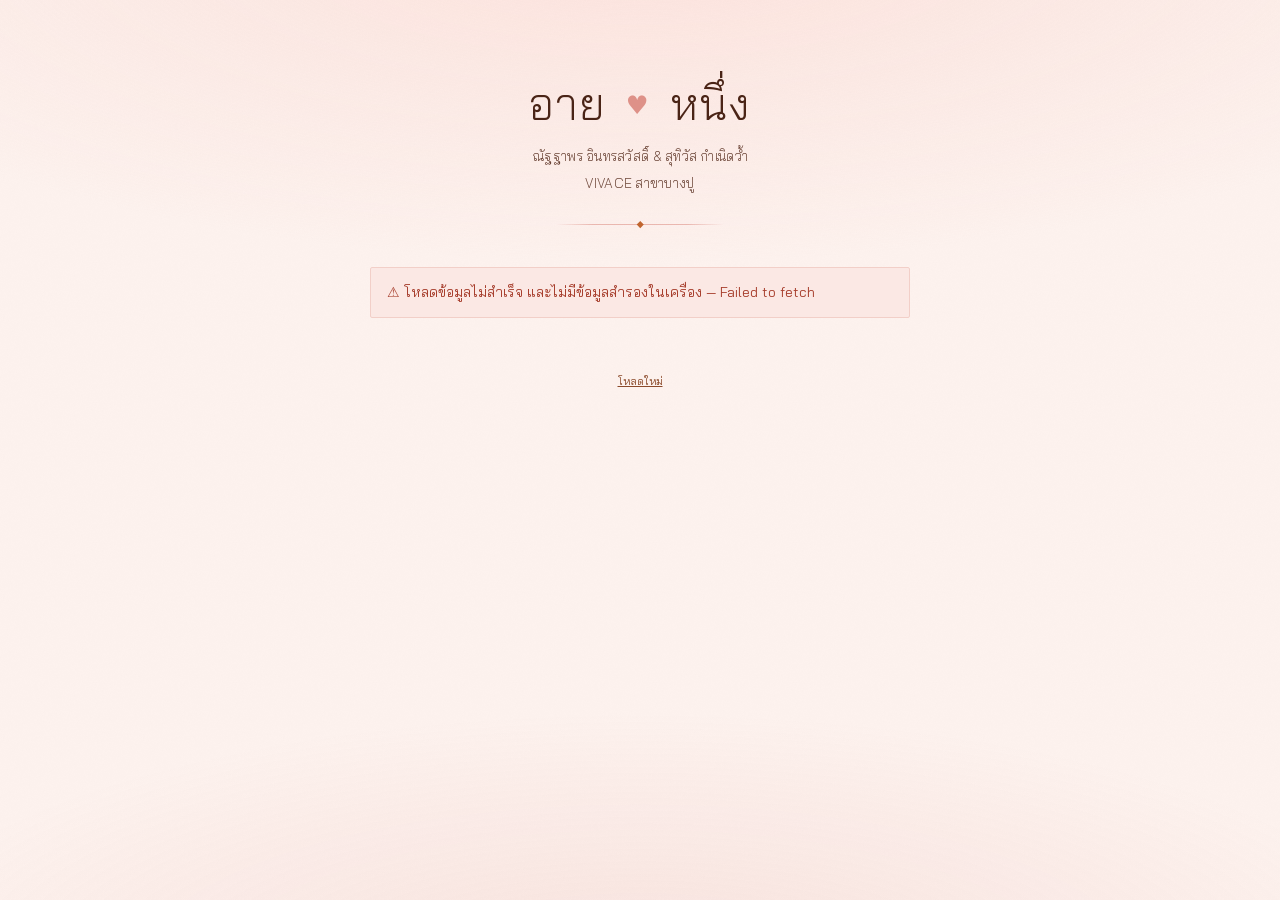
==== commit 6abc2461: "Re-colour the site to the wedding's own palette Nueng sent the bouquet his palette comes from: rust " ====
--- a/index.html
+++ b/index.html
@@ -5,7 +5,7 @@
 <meta name="viewport" content="width=device-width, initial-scale=1, viewport-fit=cover">
 <title>ค้นหาโต๊ะของคุณ — งานแต่งงาน</title>
 <meta name="description" content="ค้นหาชื่อของคุณเพื่อดูว่านั่งโต๊ะไหนในงาน">
-<meta name="theme-color" content="#2A1216">
+<meta name="theme-color" content="#FDF2EE">
 <link rel="manifest" href="manifest.webmanifest">
 <link rel="preconnect" href="https://fonts.googleapis.com">
 <link rel="preconnect" href="https://fonts.gstatic.com" crossorigin>
@@ -185,11 +185,20 @@
 
 const KIOSK = (function () {
   try {
-    const p = new URLSearchParams(location.search).get('kiosk');
+    const q = new URLSearchParams(location.search);
+    const p = q.get('kiosk');
     if (p === '1') localStorage.setItem('kiosk', '1');
     if (p === '0') localStorage.removeItem('kiosk');
-    // ล้าง ?kiosk ออกจาก URL ทันที ไม่ให้ไปปนกับ route จริง (?t= ?g= ?side=)
-    if (p !== null) history.replaceState({ d: 0 }, '', location.pathname);
+
+    /* ⚠️ ลบเฉพาะ ?kiosk ออก ไม่ใช่ล้างทั้ง query
+       เดิมเขียน replaceState(..., location.pathname) ซึ่งทิ้ง ?t= ?g= ?side= ไปด้วย
+       เปิด ?t=5&kiosk=1 แล้วเลขโต๊ะหายเงียบ ๆ เด้งกลับหน้าแรก
+       (ยืนยันด้วยการเปิดจริงแล้ว) */
+    if (p !== null) {
+      q.delete('kiosk');
+      const rest = q.toString();
+      history.replaceState({ d: 0 }, '', location.pathname + (rest ? '?' + rest : ''));
+    }
     return localStorage.getItem('kiosk') === '1';
   } catch (e) {
     return false;   // โหมดส่วนตัว/ปิด storage — ถือว่าไม่ใช่ kiosk
@@ -210,7 +219,30 @@
 function resetKiosk() {
   els.q.value = '';
   els.clear.hidden = true;
-  navigate('', true);   // replace ไม่ push — ประวัติจะได้ไม่บวมตลอดงาน
+
+  /* ⚠️ ต้องล้างประวัติของแขกคนก่อนหน้าด้วย ไม่ใช่แค่เขียนทับรายการปัจจุบัน
+     เดิมใช้ replace อย่างเดียว รายการที่แขกคนก่อน push ไว้ยังค้างอยู่
+     คนถัดไปเดินมากดปุ่มย้อนกลับของ iPad จะเห็นชื่อและโต๊ะของคนก่อนหน้า
+     ซึ่งเป็นเรื่องความเป็นส่วนตัวบนเครื่องที่ใช้ร่วมกันทั้งงาน
+
+     ถอยกลับไปให้สุดก่อน แล้วค่อยเขียนทับด้วยหน้าแรก
+     go(-n) เป็นคำสั่งแบบไม่รอผล จึงต้องรอ popstate จบก่อนค่อย replace */
+  const depth = (history.state && history.state.d) || 0;
+  if (depth > 0) {
+    const done = function () {
+      window.removeEventListener('popstate', done);
+      navigate('', true);
+    };
+    window.addEventListener('popstate', done);
+    history.go(-depth);
+    // เผื่อเบราว์เซอร์ไม่ยิง popstate (เช่นไม่มีอะไรให้ถอยจริง)
+    setTimeout(function () {
+      window.removeEventListener('popstate', done);
+      navigate('', true);
+    }, 400);
+    return;
+  }
+  navigate('', true);
 }
 
 /** กันจอ iPad ดับระหว่างงาน — ต้องขอใหม่ทุกครั้งที่กลับมาเห็นหน้าจอ */
--- a/css/style.css
+++ b/css/style.css
@@ -14,79 +14,77 @@
 ═══════════════════════════════════════════════════════════════ */
 
 :root {
-  color-scheme: dark;
-
-  /* ═══ วัสดุ: รักสมุก + ทองคำเปลว ═══════════════════════════════
-
-     ธีมนี้ไม่ได้มาจาก "โหมดมืดดูทันสมัย" แต่มาจากของจริงสองอย่าง:
-
-     1. ห้องจัดเลี้ยงตอนกลางคืนมันมืด — จอครีมสว่างจ้าคือไฟฉายส่องหน้าแขก
-        และทำลายบรรยากาศห้อง ป้ายบอกทางในที่มืดทุกที่ในโลก (เลขที่นั่งโรงละคร
-        เลขห้องโรงแรม) เป็นพื้นมืดตัวเลขสว่าง
-     2. ทองคำเปลวบนรักสมุก — ประตูโบสถ์ เครื่องใช้ในพิธี พื้นรักสีแดงเข้ม
-        เกือบดำ ทองเปลวด้าน ๆ ไม่วาว นี่คือคู่สีของงานพิธีไทยจริง ๆ
-
-     ผลพลอยได้ที่วัดได้: ทองบนพื้นรัก 10.84:1 เทียบกับทองบนครีมที่ทำได้ดีสุด
-     3.54:1 ปัญหาความคมชัดที่สู้กันมาทั้งวันหายไปเองเพราะพื้นมืด            */
+  color-scheme: light;
+
+  /* ═══ พาเลตต์งานแต่ง — ถอดจากภาพช่อดอกไม้ที่ Nueng ส่งมา ═══════
+
+     สี่สีจากภาพ ทุกสีมีหน้าที่จริง ไม่ได้ใส่ไว้เฉย ๆ:
+       #FBD5CE บลัช        → พื้นวงโต๊ะฝั่งเจ้าสาว · พื้นป้าย
+       #DE9188 โรสหม่น     → เส้นขอบฝั่งเจ้าสาว
+       #C0652F ดินเผา      → เส้นขอบฝั่งเจ้าบ่าว · เส้นคั่น
+       #8B4A2B น้ำตาลสนิม  → ตัวอักษรเด่น · เส้นตกแต่ง
+
+     ⚠️ งานนี้เป็น "งานเช้า" (Nueng ยืนยันเอง 11 ก.ย.)
+     ธีมพื้นมืดก่อนหน้านี้ผมตั้งอยู่บนสมมติฐานว่าเป็นงานเย็นในห้องไฟสลัว
+     ซึ่งผมสมมติเอาเองและผิด — แสงเช้าจ้า จอมืดจะสะท้อนแสงและอ่านยากกว่า
+
+     ⚠️ ปัญหาที่ต้องระวังกับพาเลตต์ชุดนี้:
+     ทุกสีอยู่ในตระกูลส้ม-แดงเหมือนกันหมด ถ้าเอาสีฝั่งมาวางคู่กันตรง ๆ
+     จะต่างกันแค่ 1.03:1 ซึ่งคือความผิดพลาดเดิมที่เคยปล่อยไปแล้วครั้งหนึ่ง
+     ทางแก้: กลับหัวฝั่งเดียว — เจ้าสาวพื้นอ่อนเลขเข้ม เจ้าบ่าวพื้นเข้มเลขอ่อน
+     ได้ความต่าง 4.04:1 โดยยังใช้สีจากภาพตรง ๆ ทั้งคู่                     */
 
   /* พื้นและแผง */
-  --cream:    #2A1216;   /* พื้นรัก — พื้นหลังทั้งหน้า */
-  --paper:    #3B1A1E;   /* แผงยกระดับ — การ์ด กล่อง ช่องกรอก */
-  --sand:     #4A2429;   /* ยกอีกชั้น */
-
-  /* ตัวอักษร */
-  --ink:      #F2EBDD;   /* หลัก — 14.79:1 บนพื้นรัก */
-  --ink-soft: #D8C9B0;   /* รอง — 10.78:1 (เดิม 4.08:1 บนครีม ตกเกณฑ์มาตลอด) */
-  --line:     #5A3A2E;   /* เส้นคั่น */
-  --line-soft:#46262A;   /* เส้นจาง */
-
-  /* ทองคำเปลว — ด้าน ไม่วาว
-     ⚠️ --gold-deep ใช้กับ "ตัวอักษรเด่น" จึงต้องสว่างที่สุดในชุด (กลับหัวจากธีมครีม) */
-  --gold:      #C9A85E;
-  --gold-deep: #E8C87A;  /* ทองเปลว — 10.84:1 */
-  --gold-lt:   #46262A;  /* พื้นอ่อนของทอง = แผงอมทอง ไม่ใช่สีอ่อน */
-  --gold-shine:#E8C87A;
-
-  /* ฝั่งเจ้าสาว = โรส · เจ้าบ่าว = ทองเหลือง
-     ⚠️ ต้องต่างกันทั้งสีและความสว่าง — เคยพลาดตอนต่างกันแค่ 1.01:1
-     ตอนนี้ต่างกัน 1.91:1 · เจ้าสาว 10.79:1 · เจ้าบ่าว 5.65:1 บนพื้นรัก */
-  --bride:    #F2C0AC;
-  --bride-lt: #4A2A28;
-  --bride-ln: #8C5648;
-  --groom:    #BC8934;
-  --groom-lt: #3E2E1A;
-  --groom-ln: #7A5C24;
-
-  /* ชุด -map ใช้เฉพาะวงกลมบนแผนผัง
-     บนพื้นมืดใช้ "วงแหวนสี + เลขสี" แทนการถมสีทั้งวง — ถมสีบนพื้นมืด
-     จะกลายเป็นจุดสว่างเรียงกัน 40 จุดจนลายตา */
-  --bride-map:    #4A2A28;   /* พื้นในวง */
-  --bride-map-ln: #F2C0AC;   /* วงแหวน — 10.79:1 */
-  --bride-map-tx: #F2C0AC;   /* ตัวเลข */
-  --groom-map:    #3E2E1A;
-  --groom-map-ln: #BC8934;   /* 5.65:1 บนพื้นรัก */
-  --groom-map-tx: #BC8934;
-
-  --ok:     #9DBFA8;   /* สังคโลก — ใช้เฉพาะสถานะ "มาถึงแล้ว" 8.73:1 */
-  --warn:   #E0A860;
-  --danger: #E39182;
-
-  /* ปุ่มหลักกลับหัว: บนพื้นมืด ของที่ "สว่าง" คือของที่กดได้
-     ทองทึบตัวอักษรสีรัก = 10.84:1 และเป็นจุดสว่างที่สุดของหน้า */
-  --espresso:    #E8C87A;
-  --espresso-lt: #F0D48C;
+  --cream:    #FDF2EE;   /* บลัชจาง — พื้นหลังทั้งหน้า */
+  --paper:    #FFFAF8;   /* แผงยกระดับ — การ์ด กล่อง ช่องกรอก */
+  --sand:     #FBE9E3;   /* ยกอีกชั้น */
+
+  /* ตัวอักษร — น้ำตาลสนิมเข้ม ไม่ใช่ดำ */
+  --ink:      #4A2416;   /* หลัก — 12.29:1 บนพื้น */
+  --ink-soft: #6B4436;   /* รอง — 7.63:1 (ธีมก่อน ๆ เคยตกเกณฑ์ที่ 4.08) */
+  --line:     #EBD3C9;   /* เส้นคั่น */
+  --line-soft:#F5E4DD;   /* เส้นจาง */
+
+  /* ดินเผา — แทนที่ทองในธีมเดิม ชื่อตัวแปรคงไว้เพื่อไม่ต้องไล่แก้ทุกกฎ */
+  --gold:      #C0652F;  /* ดินเผาจากภาพ */
+  --gold-deep: #8B4A2B;  /* น้ำตาลสนิมจากภาพ — 6.52:1 ใช้กับตัวอักษรเด่น */
+  --gold-lt:   #FBE9E1;  /* พื้นอ่อน */
+  --gold-shine:#DE9188;  /* โรสหม่นจากภาพ */
+  --gold-ln:   #D9A98F;  /* เส้นขอบโทนดินเผา — เคยใช้ผ่าน fallback มาตลอด ประกาศให้ชัด */
+
+  /* ฝั่งเจ้าสาว = โรส · เจ้าบ่าว = ดินเผา
+     ตัวที่ลงท้าย -lt/-ln ใช้กับป้ายและชิป · ตัวเปล่าใช้กับ "ตัวอักษร" จึงต้องเข้มพอ */
+  --bride:    #A34E3E;   /* 5.14:1 */
+  --bride-lt: #FBE3DE;
+  --bride-ln: #DE9188;   /* โรสหม่นจากภาพ */
+  --groom:    #A85024;   /* 4.98:1 */
+  --groom-lt: #F7E2CE;
+  --groom-ln: #C0652F;   /* ดินเผาจากภาพ */
+
+  /* ชุด -map ใช้เฉพาะวงกลมบนแผนผัง — กลับหัวกันคนละฝั่ง
+     เจ้าสาว: พื้นอ่อน (บลัชจากภาพ) เลขเข้ม · เจ้าบ่าว: พื้นเข้ม เลขอ่อน
+     พื้นสองฝั่งต่างกัน 4.04:1 แยกออกทันทีแม้มองผ่าน ๆ จากระยะยืนห่างจอ */
+  --bride-map:    #FBD5CE;
+  --bride-map-ln: #C77A69;
+  --bride-map-tx: #8E4030;   /* 5.30:1 บนพื้นวง */
+  --groom-map:    #A85024;
+  --groom-map-ln: #8A4018;
+  --groom-map-tx: #FFF3EC;   /* 5.02:1 บนพื้นวง */
+
+  --ok:     #4E7A55;   /* เขียวใบไม้จากช่อดอกไม้ — ใช้เฉพาะสถานะ "มาถึงแล้ว" */
+  --warn:   #9A5A1C;
+  --danger: #A8402F;
+
+  /* ปุ่มหลัก: ดินเผาทึบ ตัวอักษรขาว 4.74:1 */
+  --espresso:    #B45A28;
+  --espresso-lt: #C0652F;
 
   --radius:    3px;
   --radius-sm: 2px;
 
-  /* บนพื้นมืดเงาแทบมองไม่เห็น ใช้เส้นขอบและการยกพื้นแทน
-     เก็บชื่อตัวแปรไว้เพื่อไม่ให้กฎเดิมพัง แต่ทำให้แทบไม่มีผล */
-  --shadow:    0 1px 2px rgba(0, 0, 0, .28);
-  --shadow-lg: 0 2px 6px rgba(0, 0, 0, .34), 0 14px 40px rgba(0, 0, 0, .3);
-
-  /* ตระกูลเดียวทั้งเว็บ — Bai Jamjuree มีทั้งไทยและละติน
-     ต่างกันด้วย "ขนาดและน้ำหนัก" ไม่ใช่ด้วยการสลับตระกูล
-     ชื่อตัวแปรเดิมคงไว้ทั้งสามตัวเพื่อไม่ต้องไล่แก้ทุกกฎ */
+  --shadow:    0 1px 2px rgba(122, 62, 34, .06), 0 4px 14px rgba(122, 62, 34, .06);
+  --shadow-lg: 0 2px 6px rgba(122, 62, 34, .09), 0 14px 40px rgba(122, 62, 34, .10);
+
   --display: 'Bai Jamjuree', system-ui, sans-serif;
   --serif:   'Bai Jamjuree', system-ui, sans-serif;
   --sans:    'Bai Jamjuree', system-ui, sans-serif;
@@ -162,20 +160,19 @@
 /* ผิวกระดาษ + แสงอุ่นจากมุมบน — สองชั้นบาง ๆ ที่ตาไม่ทันจับว่ามีอะไร
    แต่ทำให้พื้นครีมไม่เป็นแผ่นสีแบน ๆ ซึ่งเป็นสิ่งที่แยกงานพิมพ์ดี ๆ ออกจากงานทั่วไป
    pointer-events: none สำคัญมาก ไม่งั้นมันบังทั้งหน้าจนกดอะไรไม่ได้เลย */
-/* แสงอุ่นจากไฟดาวน์ไลต์ด้านบน — ห้องจัดเลี้ยงไม่ได้มืดสม่ำเสมอ
-   มันมีไฟส่องลงมาเป็นวง พื้นรักเลยไม่ใช่แผ่นสีแบน */
+/* แสงเช้า — งานนี้เป็นงานเช้า ไม่ใช่งานเย็น
+   ไล่จากมุมบนลงมาเหมือนแสงจากหน้าต่าง พื้นบลัชจะได้ไม่เป็นแผ่นสีแบน */
 body::before {
   content: ''; position: fixed; inset: 0; z-index: 0; pointer-events: none;
   background:
-    radial-gradient(130% 62% at 50% -12%, rgba(232, 200, 122, .13), transparent 62%),
-    radial-gradient(100% 46% at 50% 112%, rgba(140, 86, 72, .10), transparent 64%);
-}
-/* ผิวรัก — รักสมุกจริงไม่เรียบ มีเนื้อทรายละเอียด
-   screen แทน multiply เพราะบนพื้นมืดต้องเพิ่มแสง ไม่ใช่ลดแสง */
+    radial-gradient(120% 60% at 50% -8%, rgba(251, 213, 206, .55), transparent 62%),
+    radial-gradient(95% 45% at 50% 108%, rgba(222, 145, 136, .16), transparent 64%);
+}
+/* ผิวกระดาษบาง ๆ — multiply เพราะพื้นสว่าง ต้องลดแสงไม่ใช่เพิ่ม */
 body::after {
   content: ''; position: fixed; inset: 0; z-index: 0; pointer-events: none;
-  opacity: .30; mix-blend-mode: screen;
-  background-image: url("data:image/svg+xml,%3Csvg xmlns='http://www.w3.org/2000/svg' width='140' height='140'%3E%3Cfilter id='n'%3E%3CfeTurbulence type='fractalNoise' baseFrequency='.85' numOctaves='3'/%3E%3CfeColorMatrix type='saturate' values='0'/%3E%3C/filter%3E%3Crect width='140' height='140' filter='url(%23n)' opacity='.05'/%3E%3C/svg%3E");
+  opacity: .45; mix-blend-mode: multiply;
+  background-image: url("data:image/svg+xml,%3Csvg xmlns='http://www.w3.org/2000/svg' width='140' height='140'%3E%3Cfilter id='n'%3E%3CfeTurbulence type='fractalNoise' baseFrequency='.85' numOctaves='3'/%3E%3CfeColorMatrix type='saturate' values='0'/%3E%3C/filter%3E%3Crect width='140' height='140' filter='url(%23n)' opacity='.045'/%3E%3C/svg%3E");
 }
 .wrap, .kiosk-reset { position: relative; z-index: 1; }
 
@@ -191,7 +188,8 @@
 .hero-mark {
   font-family: var(--sans);
   font-size: 10px; letter-spacing: .48em; text-transform: uppercase;
-  color: var(--gold); font-weight: 500; padding-left: .48em;
+  /* ใช้ --gold-deep ไม่ใช่ --gold — ดินเผาสดได้แค่ 3.72:1 ตกเกณฑ์ตัวอักษรเล็ก */
+  color: var(--gold-deep); font-weight: 500; padding-left: .48em;
 }
 
 /* ชื่อบ่าวสาว — น้ำหนักบาง ขนาดใหญ่ ปล่อยให้ที่ว่างรอบตัวทำงาน
@@ -353,8 +351,8 @@
   display: inline-block; padding: 1px 9px; border-radius: 999px;
   font-size: 11px; font-weight: 600; vertical-align: middle;
 }
-.badge-in   { background: #23322A; color: var(--ok); }
-.badge-warn { background: #3A2A18; color: var(--warn); }
+.badge-in   { background: #E7F0E6; color: var(--ok); }
+.badge-warn { background: #FBEDDC; color: var(--warn); }
 
 /* ── เลือกฝั่งด้วยการจิ้ม ─────────────────────────────────── */
 
@@ -386,7 +384,7 @@
   flex: 0 0 auto; font-size: 14px; font-weight: 300; color: var(--ink-soft);
   font-variant-numeric: lining-nums tabular-nums;
 }
-.pick-row:hover .s { color: var(--gold); }
+.pick-row:hover .s { color: var(--gold-deep); }
 
 /* สีฝั่งเป็นขีดสั้นทางซ้าย ไม่ใช่พื้นทั้งแถว
    ถมสีทั้งแถวบนพื้นมืดจะกลายเป็นแถบสว่างแย่งสายตาจากเลขโต๊ะ */
@@ -600,7 +598,11 @@
 
 .mate-list .mate-btn {
   display: flex; align-items: center; justify-content: space-between; gap: 10px;
-  width: 100%; padding: 11px 14px;
+  /* ⚠️ ขั้นต่ำ 44px — นี่คือแถวที่แขกแตะเพื่อแจ้งว่ามาถึง
+     เดิมสูง ~37px และในโต๊ะเดียวกันมีชื่อที่เกือบเหมือนกันอยู่ติดกัน
+     ("ประภัสสร จันทร์เที่ยง" กับ "ประภัสสร จันทร์เที่ยง (ผู้ติดตาม1)")
+     เป้าเล็ก + ชื่อคล้ายกัน = แขกกดเช็คอินให้คนผิดในวันงาน */
+  width: 100%; min-height: 46px; padding: 13px 15px;
   font-family: inherit; font-size: 15px; color: inherit; text-align: left;
   background: var(--cream); border: 1px solid var(--line-soft);
   border-radius: var(--radius-sm); cursor: pointer;
@@ -619,10 +621,10 @@
 
 /* คนที่แจ้งชื่อแล้ว — เขียวจาง แตะซ้ำเพื่อยกเลิกได้ */
 .mate-list li.is-in .mate-btn {
-  background: #23322A; border-color: #3B5244;
+  background: #EDF4EC; border-color: #CCE0CA;
 }
 .mate-list li.is-in .mate-btn:hover {
-  background: #2A3B31; border-color: var(--ok);
+  background: #E1EDDF; border-color: var(--ok);
 }
 .mate-list li.is-in .mate-name { color: var(--ok); }
 .mate-list li.me .mate-name { font-weight: 700; }
@@ -684,7 +686,7 @@
    จะได้ไม่มีใครเผลอกดผิดแถวตอนรีบ ๆ */
 .count-row-sub { margin-top: 9px; }
 .count-row-sub select { flex: 0 0 106px; padding: 9px 10px; font-size: 14px; }
-.count-row-sub .btn { min-height: 42px; font-size: 14px; color: var(--ink-soft); }
+.count-row-sub .btn { min-height: 44px; font-size: 14px; color: var(--ink-soft); }
 
 .count-note { font-size: 12px; color: var(--ink-soft); margin: 13px 0 0; line-height: 1.65; }
 
@@ -725,14 +727,14 @@
 .btn-primary {
   position: relative; overflow: hidden;
   background: linear-gradient(168deg, var(--espresso-lt), var(--espresso));
-  border-color: var(--espresso); color: #2A1216;
+  border-color: var(--espresso); color: #FFF8F4;
   letter-spacing: .1em; font-weight: 500;
-  box-shadow: 0 2px 14px rgba(232, 200, 122, .13);
+  box-shadow: 0 2px 12px rgba(180, 90, 40, .22);
 }
 .btn-primary:hover {
-  background: linear-gradient(168deg, #F6DEA0, #E8C87A);
-  border-color: var(--espresso-lt); color: #2A1216;
-  box-shadow: 0 3px 20px rgba(232, 200, 122, .22);
+  background: linear-gradient(168deg, #C86E36, #AE5426);
+  border-color: var(--espresso-lt); color: #FFF8F4;
+  box-shadow: 0 4px 18px rgba(180, 90, 40, .3);
 }
 /* ประกายทองพาดผ่านตอนชี้ — เห็นแวบเดียวแล้วหายไป
    รายละเอียดแบบนี้คือสิ่งที่ทำให้ปุ่มรู้สึก "ถูกทำมา" ไม่ใช่ "ถูกวางไว้" */
@@ -744,11 +746,11 @@
 .btn-primary:hover::after { left: 125%; }
 .btn-primary:disabled::after { display: none; }
 
-.btn-danger { color: var(--danger); border-color: #5C312C; }
-.btn-danger:hover { background: #3A1E1C; border-color: var(--danger); }
+.btn-danger { color: var(--danger); border-color: #F0CDC6; }
+.btn-danger:hover { background: #FBE8E4; border-color: var(--danger); }
 
 .btn-lg { width: 100%; padding: 17px; font-size: 16px; }
-.btn-sm { padding: 9px 16px; min-height: 38px; font-size: 12.5px; }
+.btn-sm { padding: 11px 16px; min-height: 44px; font-size: 12.5px; }
 
 .btn-row { display: flex; gap: 10px; flex-wrap: wrap; margin-top: 20px; }
 .btn-row .btn { flex: 1; min-width: 140px; }
@@ -769,20 +771,21 @@
 /* เวทีเป็นแผงยกระดับมีเส้นทองล้อม ไม่ใช่บล็อกสว่าง
    ของเดิมเป็นครีม #f3ecdf ซึ่งบนพื้นรักกลายเป็นแผ่นสว่างจ้า
    แย่งความสนใจไปจากเลขโต๊ะซึ่งเป็นข้อมูลชิ้นเดียวที่แขกต้องการ */
-.sm-stage   { fill: #4A2429; stroke: var(--gold-ln, #7A5C24); stroke-width: 1; }
+.sm-stage   { fill: var(--gold-lt); stroke: var(--gold-ln); stroke-width: 1; }
 .sm-stage-t { fill: var(--gold-deep); font-size: 12px; font-weight: 500;
   letter-spacing: .3em; text-transform: uppercase; }
 
 /* ทางเดินกลางเคยเป็น #faf5ea = เสาสีขาวสูงกลางจอ สว่างที่สุดในหน้า
    บนพื้นมืดมันต้องเป็น "ช่องว่าง" ไม่ใช่ "วัตถุ" — เข้มกว่าพื้นเล็กน้อยพอ */
-.sm-runway   { fill: #240F13; stroke: var(--line-soft); stroke-width: 1; }
-.sm-runway-t { fill: #8A7355; font-size: 11px; letter-spacing: .2em; }
+/* ทางเดินกลางเป็น "ช่องว่าง" ไม่ใช่วัตถุ — อ่อนกว่าพื้นเล็กน้อย */
+.sm-runway   { fill: #FFFCFB; stroke: var(--line-soft); stroke-width: 1; }
+.sm-runway-t { fill: #A98374; font-size: 11px; letter-spacing: .2em; }
 
 .sm-side { fill: var(--ink-soft); font-size: 10px; letter-spacing: .28em; font-weight: 500; }
 
 /* ทางขึ้นฮอลล์ — ใช้สีสังคโลกซึ่งเป็นสีเดียวในธีมที่ไม่ใช่โทนอุ่น
    จึงอ่านออกทันทีว่า "นี่คือทางเข้า ไม่ใช่โต๊ะ" */
-.sm-entry   { fill: #24322A; stroke: #4E6B58; stroke-width: 1; }
+.sm-entry   { fill: #E7EFE6; stroke: #A8C2A6; stroke-width: 1; }
 .sm-entry-t { fill: var(--ok); font-size: 13px; font-weight: 500; }
 .sm-hint    { fill: var(--ink-soft); font-size: 11px; }
 
@@ -795,7 +798,7 @@
 .sm-table { cursor: pointer; }
 /* วงกลมบนพื้นมืดใช้ "วงแหวนสี + เลขสี" ไม่ถมสีทั้งวง
    ถมสี 40 วงบนพื้นมืด = จุดสว่าง 40 จุดเรียงกันจนลายตา */
-.sm-table circle { fill: #351A1E; stroke: var(--line); stroke-width: 1.6; transition: all .18s; }
+.sm-table circle { fill: var(--paper); stroke: var(--line); stroke-width: 1.6; transition: all .18s; }
 .sm-table text   {
   fill: var(--ink-soft); font-size: 15px; font-weight: 500;
   font-family: var(--display); font-variant-numeric: lining-nums tabular-nums;
@@ -816,25 +819,20 @@
 .sm-table:focus { outline: none; }
 
 .sm-table.is-over circle { stroke: var(--warn); stroke-width: 3; }
-.sm-table.is-done circle { fill: #2A3B31; stroke: var(--ok); }
+.sm-table.is-done circle { fill: #DCE9DA; stroke: var(--ok); }
 .sm-table.is-done text   { fill: var(--ok); }
 
-/* โต๊ะที่เลือก: กลับหัวจากวงอื่น — ถมสีฝั่งทึบ ตัวเลขเป็นสีรัก
-   บนพื้นมืด ของที่ "สว่างทึบ" คือของที่เด่นที่สุด และมีอยู่ชิ้นเดียวในจอ
-   วงอื่นทั้ง 39 วงเป็นวงแหวนโปร่ง จึงไม่มีอะไรมาแข่ง
-
-   ⚠️ สองฝั่งต้องต่างกันทั้งสีและความสว่าง (เคยพลาดตอนต่างกันแค่ 1.01:1)
-   ตอนนี้ต่างกัน 1.91:1 · ตัวเลขสีรักบนเจ้าสาว 10.79:1 บนเจ้าบ่าว 7.83:1 */
+/* โต๊ะที่เลือก — ขยายวง เพิ่มขอบหนา และเงา
+   ⚠️ สีขอบต้องตัดกับ "พื้นวงของฝั่งนั้น" ไม่ใช่สีเดียวใช้ได้ทั้งคู่
+   เพราะสองฝั่งกลับหัวกัน: เจ้าสาวพื้นอ่อน เจ้าบ่าวพื้นเข้ม
+   ขอบสีหมึกบนพื้นเจ้าสาวได้ 9.97:1 แต่บนพื้นเจ้าบ่าวเหลือ 2.47:1 */
 .sm-table.is-hi circle {
-  fill: var(--groom); stroke: var(--cream); stroke-width: 3.5; r: 24;
-  filter: drop-shadow(0 0 10px rgba(188, 137, 52, .5));
-}
-.sm-table.is-hi text { fill: #2A1216; font-size: 18px; font-weight: 600; }
-
-.sm-table.sm-bride.is-hi circle {
-  fill: var(--bride);
-  filter: drop-shadow(0 0 10px rgba(242, 192, 172, .45));
-}
+  stroke-width: 4; r: 24;
+  stroke: var(--ink);
+  filter: drop-shadow(0 2px 8px rgba(74, 36, 22, .28));
+}
+.sm-table.sm-groom.is-hi circle { stroke: var(--paper); }
+.sm-table.is-hi text { font-size: 18px; font-weight: 600; }
 
 /* ตอนเปิดตัวกรอง: ตัวที่เข้าเงื่อนไขเส้นหนาขึ้น · ตัวที่ไม่เข้าจางลงมาก
    จางแค่ครึ่งเดียวไม่พอ ตายังไล่มองทุกวงอยู่ดี ต้องจางจนสมองข้ามไปเอง */
@@ -853,7 +851,7 @@
 
 .chip {
   display: inline-flex; align-items: center; gap: 7px;
-  padding: 8px 14px; min-height: 38px;
+  padding: 11px 15px; min-height: 44px;   /* ชิปตัวกรองใต้ผัง กดได้ ต้องถึงเกณฑ์ */
   font-family: inherit; font-size: 13px; font-weight: 600; color: var(--ink-soft);
   background: var(--paper); border: 1px solid var(--line);
   border-radius: 999px; cursor: pointer;
@@ -886,8 +884,8 @@
 
 .lg-bride { background: var(--bride-map); border-color: var(--bride-map-ln); }
 .lg-groom { background: var(--groom-map); border-color: var(--groom-map-ln); }
-.lg-free  { background: #351A1E;          border-color: var(--ink-soft); }
-.lg-done  { background: #2A3B31;          border-color: var(--ok); }
+.lg-free  { background: var(--paper);     border-color: var(--ink-soft); }
+.lg-done  { background: #DCE9DA;          border-color: var(--ok); }
 
 /* ── สถานะ / แจ้งเตือน ───────────────────────────────────── */
 
@@ -898,10 +896,10 @@
 }
 /* กล่องแจ้งเตือนบนพื้นมืด: พื้นเข้มอมสี + ตัวอักษรสีสว่างของหมวดนั้น
    ทุกคู่เกิน 7:1 บนพื้นของตัวเอง */
-.notice-info  { background: #23282E; color: #A8C4D2; border-color: #3A434C; }
-.notice-warn  { background: #3A2A18; color: var(--warn);   border-color: #5C4324; }
-.notice-error { background: #3A1E1C; color: var(--danger); border-color: #5C312C; }
-.notice-ok    { background: #23322A; color: var(--ok);     border-color: #3B5244; }
+.notice-info  { background: #F3EFEC; color: #5A4A42;      border-color: #E4DAD3; }
+.notice-warn  { background: #FBEDDC; color: var(--warn);   border-color: #F0D9BC; }
+.notice-error { background: #FBE8E4; color: var(--danger); border-color: #F2CFC8; }
+.notice-ok    { background: #E7F0E6; color: var(--ok);     border-color: #CCE0CA; }
 
 .empty-state { text-align: center; padding: 46px 20px 34px; color: var(--ink-soft);
   animation: fade .7s ease both; }
@@ -1000,12 +998,12 @@
 .restart {
   position: fixed; right: 20px; bottom: 20px; z-index: 50;
   padding: 16px 28px; min-height: 58px;
-  /* ⚠️ ตัวอักษรต้องเป็นสีรัก ไม่ใช่ขาว — ขาวบนทองได้แค่ 1.72:1 อ่านไม่ออก
-     เคยพลาดจุดนี้มาแล้วตอนธีมครีม (ขาวบนทองอ่อน 2.25:1) */
-  font-family: inherit; font-size: 17px; font-weight: 600; color: #2A1216;
+  /* ⚠️ เคยพลาดสองรอบแล้วที่ปุ่มนี้ — ขาวบนทองอ่อน 2.25:1 · ขาวบนทองเปลว 1.62:1
+     ตอนนี้พื้นเป็นดินเผาเข้ม ตัวอักษรขาวจึงได้ 4.74:1 ผ่านเกณฑ์ */
+  font-family: inherit; font-size: 17px; font-weight: 600; color: #FFF8F4;
   background: linear-gradient(160deg, var(--espresso-lt), var(--espresso));
   border: 0; border-radius: 999px;
-  box-shadow: 0 8px 26px rgba(232, 200, 122, .28);
+  box-shadow: 0 8px 24px rgba(180, 90, 40, .32);
   cursor: pointer;
 }
 .restart:active { transform: scale(.97); }
@@ -1045,7 +1043,7 @@
   font-family: inherit; font-size: inherit; color: var(--gold-deep);
   text-decoration: underline; cursor: pointer;
 }
-.linkbtn:hover { color: var(--gold); }
+.linkbtn:hover { color: var(--gold-deep); }
 .linkbtn:disabled { color: var(--ink-soft); text-decoration: none; cursor: default; }
 
 .mini-nav { text-align: center; margin-top: var(--gap-lg); font-size: 12.5px; letter-spacing: .04em; }
@@ -1055,14 +1053,12 @@
 /* ── การพิมพ์ (ป้ายโต๊ะ / รายชื่อให้ทีมงาน) ───────────────── */
 
 @media print {
-  /* ⚠️ ตอนพิมพ์ต้องกลับเป็นพื้นขาวหมึกเข้ม — เบราว์เซอร์ตัดพื้นหลังทิ้งเป็นค่าตั้งต้น
-     ถ้าไม่บังคับสีตัวอักษร ธีมมืดจะพิมพ์ออกมาเป็นตัวหนังสือสีอ่อนบนกระดาษขาว = อ่านไม่ออก */
-  body { background: #fff !important; color: #221 !important; }
+  /* ธีมนี้พื้นสว่างอยู่แล้ว การพิมพ์จึงแทบไม่ต้องบังคับอะไร
+     เหลือแค่ปิดผิวกระดาษกับแสงพื้นหลัง ซึ่งไม่มีประโยชน์บนกระดาษจริง
+     (ตอนธีมพื้นมืดต้องบังคับสีตัวอักษรทุกตัว ไม่งั้นพิมพ์ออกมาซีดจนอ่านไม่ออก) */
+  body { background: #fff !important; }
   body::before, body::after { display: none !important; }
-  .card, .found, .counter, .map-holder, .wayfind, .notice { background: #fff !important; }
-  .found .big-table, .tno, .sm-table text { color: #6b5220 !important; }
-  h1, h2, h4, .guest-name, .mate-name, .count-big b { color: #221 !important; }
-  .guest-meta, .hint, .foot, .side-pill, .count-head { color: #555 !important; }
+  .card, .found, .counter, .map-holder { background: #fff !important; }
   .no-print, .tabs, .search-box, .btn, .mini-nav, .foot, .restart, .backbar { display: none !important; }
   .card, .table-scroll { box-shadow: none; border-color: #ccc; }
   .print-page { page-break-after: always; }
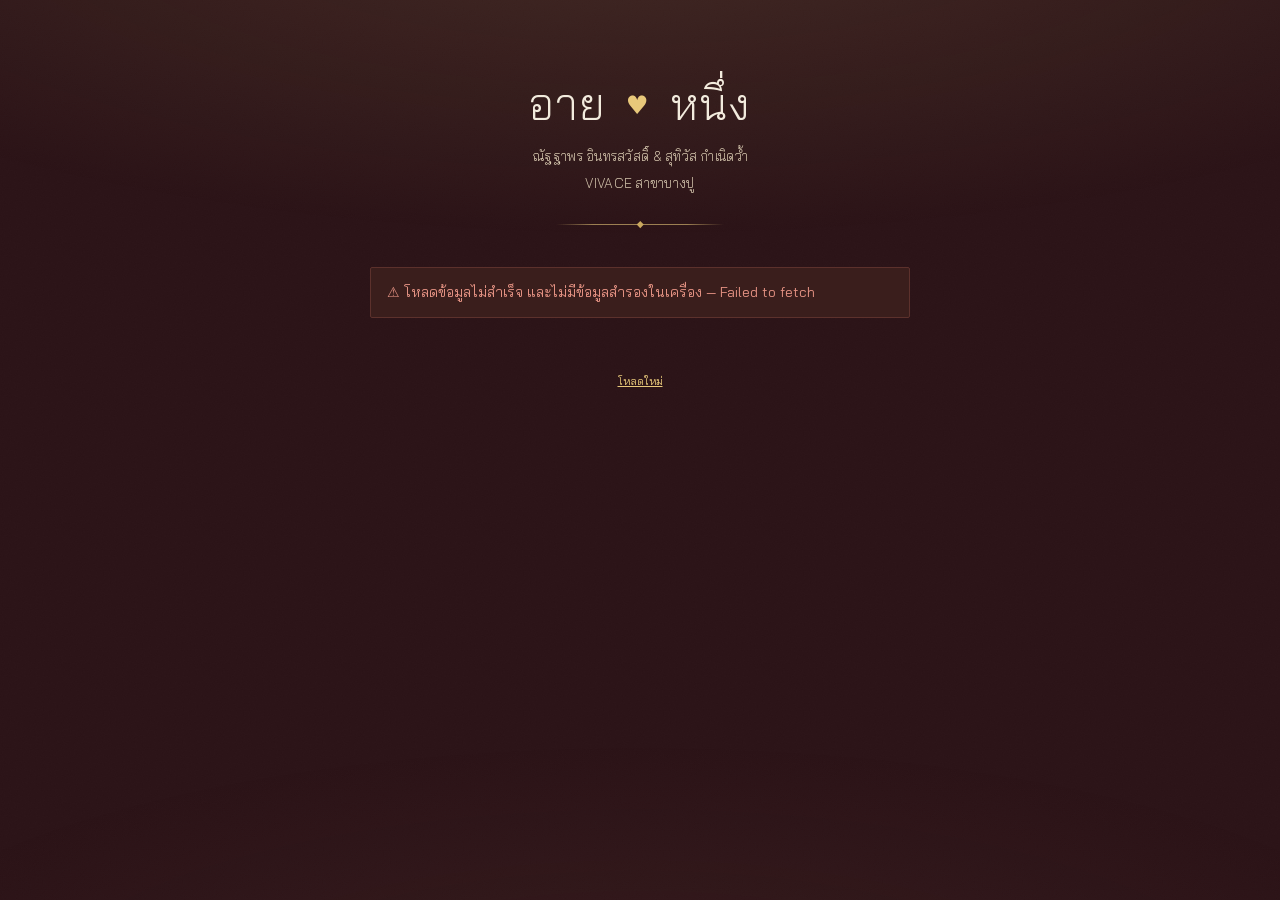
==== commit f21402c7: "Revert "Re-colour the site to the wedding's own palette" This reverts commit 6abc24613c35d32ff801689" ====
--- a/index.html
+++ b/index.html
@@ -5,7 +5,7 @@
 <meta name="viewport" content="width=device-width, initial-scale=1, viewport-fit=cover">
 <title>ค้นหาโต๊ะของคุณ — งานแต่งงาน</title>
 <meta name="description" content="ค้นหาชื่อของคุณเพื่อดูว่านั่งโต๊ะไหนในงาน">
-<meta name="theme-color" content="#FDF2EE">
+<meta name="theme-color" content="#2A1216">
 <link rel="manifest" href="manifest.webmanifest">
 <link rel="preconnect" href="https://fonts.googleapis.com">
 <link rel="preconnect" href="https://fonts.gstatic.com" crossorigin>
--- a/css/style.css
+++ b/css/style.css
@@ -14,77 +14,79 @@
 ═══════════════════════════════════════════════════════════════ */
 
 :root {
-  color-scheme: light;
-
-  /* ═══ พาเลตต์งานแต่ง — ถอดจากภาพช่อดอกไม้ที่ Nueng ส่งมา ═══════
-
-     สี่สีจากภาพ ทุกสีมีหน้าที่จริง ไม่ได้ใส่ไว้เฉย ๆ:
-       #FBD5CE บลัช        → พื้นวงโต๊ะฝั่งเจ้าสาว · พื้นป้าย
-       #DE9188 โรสหม่น     → เส้นขอบฝั่งเจ้าสาว
-       #C0652F ดินเผา      → เส้นขอบฝั่งเจ้าบ่าว · เส้นคั่น
-       #8B4A2B น้ำตาลสนิม  → ตัวอักษรเด่น · เส้นตกแต่ง
-
-     ⚠️ งานนี้เป็น "งานเช้า" (Nueng ยืนยันเอง 11 ก.ย.)
-     ธีมพื้นมืดก่อนหน้านี้ผมตั้งอยู่บนสมมติฐานว่าเป็นงานเย็นในห้องไฟสลัว
-     ซึ่งผมสมมติเอาเองและผิด — แสงเช้าจ้า จอมืดจะสะท้อนแสงและอ่านยากกว่า
-
-     ⚠️ ปัญหาที่ต้องระวังกับพาเลตต์ชุดนี้:
-     ทุกสีอยู่ในตระกูลส้ม-แดงเหมือนกันหมด ถ้าเอาสีฝั่งมาวางคู่กันตรง ๆ
-     จะต่างกันแค่ 1.03:1 ซึ่งคือความผิดพลาดเดิมที่เคยปล่อยไปแล้วครั้งหนึ่ง
-     ทางแก้: กลับหัวฝั่งเดียว — เจ้าสาวพื้นอ่อนเลขเข้ม เจ้าบ่าวพื้นเข้มเลขอ่อน
-     ได้ความต่าง 4.04:1 โดยยังใช้สีจากภาพตรง ๆ ทั้งคู่                     */
+  color-scheme: dark;
+
+  /* ═══ วัสดุ: รักสมุก + ทองคำเปลว ═══════════════════════════════
+
+     ธีมนี้ไม่ได้มาจาก "โหมดมืดดูทันสมัย" แต่มาจากของจริงสองอย่าง:
+
+     1. ห้องจัดเลี้ยงตอนกลางคืนมันมืด — จอครีมสว่างจ้าคือไฟฉายส่องหน้าแขก
+        และทำลายบรรยากาศห้อง ป้ายบอกทางในที่มืดทุกที่ในโลก (เลขที่นั่งโรงละคร
+        เลขห้องโรงแรม) เป็นพื้นมืดตัวเลขสว่าง
+     2. ทองคำเปลวบนรักสมุก — ประตูโบสถ์ เครื่องใช้ในพิธี พื้นรักสีแดงเข้ม
+        เกือบดำ ทองเปลวด้าน ๆ ไม่วาว นี่คือคู่สีของงานพิธีไทยจริง ๆ
+
+     ผลพลอยได้ที่วัดได้: ทองบนพื้นรัก 10.84:1 เทียบกับทองบนครีมที่ทำได้ดีสุด
+     3.54:1 ปัญหาความคมชัดที่สู้กันมาทั้งวันหายไปเองเพราะพื้นมืด            */
 
   /* พื้นและแผง */
-  --cream:    #FDF2EE;   /* บลัชจาง — พื้นหลังทั้งหน้า */
-  --paper:    #FFFAF8;   /* แผงยกระดับ — การ์ด กล่อง ช่องกรอก */
-  --sand:     #FBE9E3;   /* ยกอีกชั้น */
-
-  /* ตัวอักษร — น้ำตาลสนิมเข้ม ไม่ใช่ดำ */
-  --ink:      #4A2416;   /* หลัก — 12.29:1 บนพื้น */
-  --ink-soft: #6B4436;   /* รอง — 7.63:1 (ธีมก่อน ๆ เคยตกเกณฑ์ที่ 4.08) */
-  --line:     #EBD3C9;   /* เส้นคั่น */
-  --line-soft:#F5E4DD;   /* เส้นจาง */
-
-  /* ดินเผา — แทนที่ทองในธีมเดิม ชื่อตัวแปรคงไว้เพื่อไม่ต้องไล่แก้ทุกกฎ */
-  --gold:      #C0652F;  /* ดินเผาจากภาพ */
-  --gold-deep: #8B4A2B;  /* น้ำตาลสนิมจากภาพ — 6.52:1 ใช้กับตัวอักษรเด่น */
-  --gold-lt:   #FBE9E1;  /* พื้นอ่อน */
-  --gold-shine:#DE9188;  /* โรสหม่นจากภาพ */
-  --gold-ln:   #D9A98F;  /* เส้นขอบโทนดินเผา — เคยใช้ผ่าน fallback มาตลอด ประกาศให้ชัด */
-
-  /* ฝั่งเจ้าสาว = โรส · เจ้าบ่าว = ดินเผา
-     ตัวที่ลงท้าย -lt/-ln ใช้กับป้ายและชิป · ตัวเปล่าใช้กับ "ตัวอักษร" จึงต้องเข้มพอ */
-  --bride:    #A34E3E;   /* 5.14:1 */
-  --bride-lt: #FBE3DE;
-  --bride-ln: #DE9188;   /* โรสหม่นจากภาพ */
-  --groom:    #A85024;   /* 4.98:1 */
-  --groom-lt: #F7E2CE;
-  --groom-ln: #C0652F;   /* ดินเผาจากภาพ */
-
-  /* ชุด -map ใช้เฉพาะวงกลมบนแผนผัง — กลับหัวกันคนละฝั่ง
-     เจ้าสาว: พื้นอ่อน (บลัชจากภาพ) เลขเข้ม · เจ้าบ่าว: พื้นเข้ม เลขอ่อน
-     พื้นสองฝั่งต่างกัน 4.04:1 แยกออกทันทีแม้มองผ่าน ๆ จากระยะยืนห่างจอ */
-  --bride-map:    #FBD5CE;
-  --bride-map-ln: #C77A69;
-  --bride-map-tx: #8E4030;   /* 5.30:1 บนพื้นวง */
-  --groom-map:    #A85024;
-  --groom-map-ln: #8A4018;
-  --groom-map-tx: #FFF3EC;   /* 5.02:1 บนพื้นวง */
-
-  --ok:     #4E7A55;   /* เขียวใบไม้จากช่อดอกไม้ — ใช้เฉพาะสถานะ "มาถึงแล้ว" */
-  --warn:   #9A5A1C;
-  --danger: #A8402F;
-
-  /* ปุ่มหลัก: ดินเผาทึบ ตัวอักษรขาว 4.74:1 */
-  --espresso:    #B45A28;
-  --espresso-lt: #C0652F;
+  --cream:    #2A1216;   /* พื้นรัก — พื้นหลังทั้งหน้า */
+  --paper:    #3B1A1E;   /* แผงยกระดับ — การ์ด กล่อง ช่องกรอก */
+  --sand:     #4A2429;   /* ยกอีกชั้น */
+
+  /* ตัวอักษร */
+  --ink:      #F2EBDD;   /* หลัก — 14.79:1 บนพื้นรัก */
+  --ink-soft: #D8C9B0;   /* รอง — 10.78:1 (เดิม 4.08:1 บนครีม ตกเกณฑ์มาตลอด) */
+  --line:     #5A3A2E;   /* เส้นคั่น */
+  --line-soft:#46262A;   /* เส้นจาง */
+
+  /* ทองคำเปลว — ด้าน ไม่วาว
+     ⚠️ --gold-deep ใช้กับ "ตัวอักษรเด่น" จึงต้องสว่างที่สุดในชุด (กลับหัวจากธีมครีม) */
+  --gold:      #C9A85E;
+  --gold-deep: #E8C87A;  /* ทองเปลว — 10.84:1 */
+  --gold-lt:   #46262A;  /* พื้นอ่อนของทอง = แผงอมทอง ไม่ใช่สีอ่อน */
+  --gold-shine:#E8C87A;
+
+  /* ฝั่งเจ้าสาว = โรส · เจ้าบ่าว = ทองเหลือง
+     ⚠️ ต้องต่างกันทั้งสีและความสว่าง — เคยพลาดตอนต่างกันแค่ 1.01:1
+     ตอนนี้ต่างกัน 1.91:1 · เจ้าสาว 10.79:1 · เจ้าบ่าว 5.65:1 บนพื้นรัก */
+  --bride:    #F2C0AC;
+  --bride-lt: #4A2A28;
+  --bride-ln: #8C5648;
+  --groom:    #BC8934;
+  --groom-lt: #3E2E1A;
+  --groom-ln: #7A5C24;
+
+  /* ชุด -map ใช้เฉพาะวงกลมบนแผนผัง
+     บนพื้นมืดใช้ "วงแหวนสี + เลขสี" แทนการถมสีทั้งวง — ถมสีบนพื้นมืด
+     จะกลายเป็นจุดสว่างเรียงกัน 40 จุดจนลายตา */
+  --bride-map:    #4A2A28;   /* พื้นในวง */
+  --bride-map-ln: #F2C0AC;   /* วงแหวน — 10.79:1 */
+  --bride-map-tx: #F2C0AC;   /* ตัวเลข */
+  --groom-map:    #3E2E1A;
+  --groom-map-ln: #BC8934;   /* 5.65:1 บนพื้นรัก */
+  --groom-map-tx: #BC8934;
+
+  --ok:     #9DBFA8;   /* สังคโลก — ใช้เฉพาะสถานะ "มาถึงแล้ว" 8.73:1 */
+  --warn:   #E0A860;
+  --danger: #E39182;
+
+  /* ปุ่มหลักกลับหัว: บนพื้นมืด ของที่ "สว่าง" คือของที่กดได้
+     ทองทึบตัวอักษรสีรัก = 10.84:1 และเป็นจุดสว่างที่สุดของหน้า */
+  --espresso:    #E8C87A;
+  --espresso-lt: #F0D48C;
 
   --radius:    3px;
   --radius-sm: 2px;
 
-  --shadow:    0 1px 2px rgba(122, 62, 34, .06), 0 4px 14px rgba(122, 62, 34, .06);
-  --shadow-lg: 0 2px 6px rgba(122, 62, 34, .09), 0 14px 40px rgba(122, 62, 34, .10);
-
+  /* บนพื้นมืดเงาแทบมองไม่เห็น ใช้เส้นขอบและการยกพื้นแทน
+     เก็บชื่อตัวแปรไว้เพื่อไม่ให้กฎเดิมพัง แต่ทำให้แทบไม่มีผล */
+  --shadow:    0 1px 2px rgba(0, 0, 0, .28);
+  --shadow-lg: 0 2px 6px rgba(0, 0, 0, .34), 0 14px 40px rgba(0, 0, 0, .3);
+
+  /* ตระกูลเดียวทั้งเว็บ — Bai Jamjuree มีทั้งไทยและละติน
+     ต่างกันด้วย "ขนาดและน้ำหนัก" ไม่ใช่ด้วยการสลับตระกูล
+     ชื่อตัวแปรเดิมคงไว้ทั้งสามตัวเพื่อไม่ต้องไล่แก้ทุกกฎ */
   --display: 'Bai Jamjuree', system-ui, sans-serif;
   --serif:   'Bai Jamjuree', system-ui, sans-serif;
   --sans:    'Bai Jamjuree', system-ui, sans-serif;
@@ -160,19 +162,20 @@
 /* ผิวกระดาษ + แสงอุ่นจากมุมบน — สองชั้นบาง ๆ ที่ตาไม่ทันจับว่ามีอะไร
    แต่ทำให้พื้นครีมไม่เป็นแผ่นสีแบน ๆ ซึ่งเป็นสิ่งที่แยกงานพิมพ์ดี ๆ ออกจากงานทั่วไป
    pointer-events: none สำคัญมาก ไม่งั้นมันบังทั้งหน้าจนกดอะไรไม่ได้เลย */
-/* แสงเช้า — งานนี้เป็นงานเช้า ไม่ใช่งานเย็น
-   ไล่จากมุมบนลงมาเหมือนแสงจากหน้าต่าง พื้นบลัชจะได้ไม่เป็นแผ่นสีแบน */
+/* แสงอุ่นจากไฟดาวน์ไลต์ด้านบน — ห้องจัดเลี้ยงไม่ได้มืดสม่ำเสมอ
+   มันมีไฟส่องลงมาเป็นวง พื้นรักเลยไม่ใช่แผ่นสีแบน */
 body::before {
   content: ''; position: fixed; inset: 0; z-index: 0; pointer-events: none;
   background:
-    radial-gradient(120% 60% at 50% -8%, rgba(251, 213, 206, .55), transparent 62%),
-    radial-gradient(95% 45% at 50% 108%, rgba(222, 145, 136, .16), transparent 64%);
-}
-/* ผิวกระดาษบาง ๆ — multiply เพราะพื้นสว่าง ต้องลดแสงไม่ใช่เพิ่ม */
+    radial-gradient(130% 62% at 50% -12%, rgba(232, 200, 122, .13), transparent 62%),
+    radial-gradient(100% 46% at 50% 112%, rgba(140, 86, 72, .10), transparent 64%);
+}
+/* ผิวรัก — รักสมุกจริงไม่เรียบ มีเนื้อทรายละเอียด
+   screen แทน multiply เพราะบนพื้นมืดต้องเพิ่มแสง ไม่ใช่ลดแสง */
 body::after {
   content: ''; position: fixed; inset: 0; z-index: 0; pointer-events: none;
-  opacity: .45; mix-blend-mode: multiply;
-  background-image: url("data:image/svg+xml,%3Csvg xmlns='http://www.w3.org/2000/svg' width='140' height='140'%3E%3Cfilter id='n'%3E%3CfeTurbulence type='fractalNoise' baseFrequency='.85' numOctaves='3'/%3E%3CfeColorMatrix type='saturate' values='0'/%3E%3C/filter%3E%3Crect width='140' height='140' filter='url(%23n)' opacity='.045'/%3E%3C/svg%3E");
+  opacity: .30; mix-blend-mode: screen;
+  background-image: url("data:image/svg+xml,%3Csvg xmlns='http://www.w3.org/2000/svg' width='140' height='140'%3E%3Cfilter id='n'%3E%3CfeTurbulence type='fractalNoise' baseFrequency='.85' numOctaves='3'/%3E%3CfeColorMatrix type='saturate' values='0'/%3E%3C/filter%3E%3Crect width='140' height='140' filter='url(%23n)' opacity='.05'/%3E%3C/svg%3E");
 }
 .wrap, .kiosk-reset { position: relative; z-index: 1; }
 
@@ -188,8 +191,7 @@
 .hero-mark {
   font-family: var(--sans);
   font-size: 10px; letter-spacing: .48em; text-transform: uppercase;
-  /* ใช้ --gold-deep ไม่ใช่ --gold — ดินเผาสดได้แค่ 3.72:1 ตกเกณฑ์ตัวอักษรเล็ก */
-  color: var(--gold-deep); font-weight: 500; padding-left: .48em;
+  color: var(--gold); font-weight: 500; padding-left: .48em;
 }
 
 /* ชื่อบ่าวสาว — น้ำหนักบาง ขนาดใหญ่ ปล่อยให้ที่ว่างรอบตัวทำงาน
@@ -351,8 +353,8 @@
   display: inline-block; padding: 1px 9px; border-radius: 999px;
   font-size: 11px; font-weight: 600; vertical-align: middle;
 }
-.badge-in   { background: #E7F0E6; color: var(--ok); }
-.badge-warn { background: #FBEDDC; color: var(--warn); }
+.badge-in   { background: #23322A; color: var(--ok); }
+.badge-warn { background: #3A2A18; color: var(--warn); }
 
 /* ── เลือกฝั่งด้วยการจิ้ม ─────────────────────────────────── */
 
@@ -384,7 +386,7 @@
   flex: 0 0 auto; font-size: 14px; font-weight: 300; color: var(--ink-soft);
   font-variant-numeric: lining-nums tabular-nums;
 }
-.pick-row:hover .s { color: var(--gold-deep); }
+.pick-row:hover .s { color: var(--gold); }
 
 /* สีฝั่งเป็นขีดสั้นทางซ้าย ไม่ใช่พื้นทั้งแถว
    ถมสีทั้งแถวบนพื้นมืดจะกลายเป็นแถบสว่างแย่งสายตาจากเลขโต๊ะ */
@@ -621,10 +623,10 @@
 
 /* คนที่แจ้งชื่อแล้ว — เขียวจาง แตะซ้ำเพื่อยกเลิกได้ */
 .mate-list li.is-in .mate-btn {
-  background: #EDF4EC; border-color: #CCE0CA;
+  background: #23322A; border-color: #3B5244;
 }
 .mate-list li.is-in .mate-btn:hover {
-  background: #E1EDDF; border-color: var(--ok);
+  background: #2A3B31; border-color: var(--ok);
 }
 .mate-list li.is-in .mate-name { color: var(--ok); }
 .mate-list li.me .mate-name { font-weight: 700; }
@@ -727,14 +729,14 @@
 .btn-primary {
   position: relative; overflow: hidden;
   background: linear-gradient(168deg, var(--espresso-lt), var(--espresso));
-  border-color: var(--espresso); color: #FFF8F4;
+  border-color: var(--espresso); color: #2A1216;
   letter-spacing: .1em; font-weight: 500;
-  box-shadow: 0 2px 12px rgba(180, 90, 40, .22);
+  box-shadow: 0 2px 14px rgba(232, 200, 122, .13);
 }
 .btn-primary:hover {
-  background: linear-gradient(168deg, #C86E36, #AE5426);
-  border-color: var(--espresso-lt); color: #FFF8F4;
-  box-shadow: 0 4px 18px rgba(180, 90, 40, .3);
+  background: linear-gradient(168deg, #F6DEA0, #E8C87A);
+  border-color: var(--espresso-lt); color: #2A1216;
+  box-shadow: 0 3px 20px rgba(232, 200, 122, .22);
 }
 /* ประกายทองพาดผ่านตอนชี้ — เห็นแวบเดียวแล้วหายไป
    รายละเอียดแบบนี้คือสิ่งที่ทำให้ปุ่มรู้สึก "ถูกทำมา" ไม่ใช่ "ถูกวางไว้" */
@@ -746,8 +748,8 @@
 .btn-primary:hover::after { left: 125%; }
 .btn-primary:disabled::after { display: none; }
 
-.btn-danger { color: var(--danger); border-color: #F0CDC6; }
-.btn-danger:hover { background: #FBE8E4; border-color: var(--danger); }
+.btn-danger { color: var(--danger); border-color: #5C312C; }
+.btn-danger:hover { background: #3A1E1C; border-color: var(--danger); }
 
 .btn-lg { width: 100%; padding: 17px; font-size: 16px; }
 .btn-sm { padding: 11px 16px; min-height: 44px; font-size: 12.5px; }
@@ -771,21 +773,20 @@
 /* เวทีเป็นแผงยกระดับมีเส้นทองล้อม ไม่ใช่บล็อกสว่าง
    ของเดิมเป็นครีม #f3ecdf ซึ่งบนพื้นรักกลายเป็นแผ่นสว่างจ้า
    แย่งความสนใจไปจากเลขโต๊ะซึ่งเป็นข้อมูลชิ้นเดียวที่แขกต้องการ */
-.sm-stage   { fill: var(--gold-lt); stroke: var(--gold-ln); stroke-width: 1; }
+.sm-stage   { fill: #4A2429; stroke: var(--gold-ln, #7A5C24); stroke-width: 1; }
 .sm-stage-t { fill: var(--gold-deep); font-size: 12px; font-weight: 500;
   letter-spacing: .3em; text-transform: uppercase; }
 
 /* ทางเดินกลางเคยเป็น #faf5ea = เสาสีขาวสูงกลางจอ สว่างที่สุดในหน้า
    บนพื้นมืดมันต้องเป็น "ช่องว่าง" ไม่ใช่ "วัตถุ" — เข้มกว่าพื้นเล็กน้อยพอ */
-/* ทางเดินกลางเป็น "ช่องว่าง" ไม่ใช่วัตถุ — อ่อนกว่าพื้นเล็กน้อย */
-.sm-runway   { fill: #FFFCFB; stroke: var(--line-soft); stroke-width: 1; }
-.sm-runway-t { fill: #A98374; font-size: 11px; letter-spacing: .2em; }
+.sm-runway   { fill: #240F13; stroke: var(--line-soft); stroke-width: 1; }
+.sm-runway-t { fill: #8A7355; font-size: 11px; letter-spacing: .2em; }
 
 .sm-side { fill: var(--ink-soft); font-size: 10px; letter-spacing: .28em; font-weight: 500; }
 
 /* ทางขึ้นฮอลล์ — ใช้สีสังคโลกซึ่งเป็นสีเดียวในธีมที่ไม่ใช่โทนอุ่น
    จึงอ่านออกทันทีว่า "นี่คือทางเข้า ไม่ใช่โต๊ะ" */
-.sm-entry   { fill: #E7EFE6; stroke: #A8C2A6; stroke-width: 1; }
+.sm-entry   { fill: #24322A; stroke: #4E6B58; stroke-width: 1; }
 .sm-entry-t { fill: var(--ok); font-size: 13px; font-weight: 500; }
 .sm-hint    { fill: var(--ink-soft); font-size: 11px; }
 
@@ -798,7 +799,7 @@
 .sm-table { cursor: pointer; }
 /* วงกลมบนพื้นมืดใช้ "วงแหวนสี + เลขสี" ไม่ถมสีทั้งวง
    ถมสี 40 วงบนพื้นมืด = จุดสว่าง 40 จุดเรียงกันจนลายตา */
-.sm-table circle { fill: var(--paper); stroke: var(--line); stroke-width: 1.6; transition: all .18s; }
+.sm-table circle { fill: #351A1E; stroke: var(--line); stroke-width: 1.6; transition: all .18s; }
 .sm-table text   {
   fill: var(--ink-soft); font-size: 15px; font-weight: 500;
   font-family: var(--display); font-variant-numeric: lining-nums tabular-nums;
@@ -819,20 +820,25 @@
 .sm-table:focus { outline: none; }
 
 .sm-table.is-over circle { stroke: var(--warn); stroke-width: 3; }
-.sm-table.is-done circle { fill: #DCE9DA; stroke: var(--ok); }
+.sm-table.is-done circle { fill: #2A3B31; stroke: var(--ok); }
 .sm-table.is-done text   { fill: var(--ok); }
 
-/* โต๊ะที่เลือก — ขยายวง เพิ่มขอบหนา และเงา
-   ⚠️ สีขอบต้องตัดกับ "พื้นวงของฝั่งนั้น" ไม่ใช่สีเดียวใช้ได้ทั้งคู่
-   เพราะสองฝั่งกลับหัวกัน: เจ้าสาวพื้นอ่อน เจ้าบ่าวพื้นเข้ม
-   ขอบสีหมึกบนพื้นเจ้าสาวได้ 9.97:1 แต่บนพื้นเจ้าบ่าวเหลือ 2.47:1 */
+/* โต๊ะที่เลือก: กลับหัวจากวงอื่น — ถมสีฝั่งทึบ ตัวเลขเป็นสีรัก
+   บนพื้นมืด ของที่ "สว่างทึบ" คือของที่เด่นที่สุด และมีอยู่ชิ้นเดียวในจอ
+   วงอื่นทั้ง 39 วงเป็นวงแหวนโปร่ง จึงไม่มีอะไรมาแข่ง
+
+   ⚠️ สองฝั่งต้องต่างกันทั้งสีและความสว่าง (เคยพลาดตอนต่างกันแค่ 1.01:1)
+   ตอนนี้ต่างกัน 1.91:1 · ตัวเลขสีรักบนเจ้าสาว 10.79:1 บนเจ้าบ่าว 7.83:1 */
 .sm-table.is-hi circle {
-  stroke-width: 4; r: 24;
-  stroke: var(--ink);
-  filter: drop-shadow(0 2px 8px rgba(74, 36, 22, .28));
-}
-.sm-table.sm-groom.is-hi circle { stroke: var(--paper); }
-.sm-table.is-hi text { font-size: 18px; font-weight: 600; }
+  fill: var(--groom); stroke: var(--cream); stroke-width: 3.5; r: 24;
+  filter: drop-shadow(0 0 10px rgba(188, 137, 52, .5));
+}
+.sm-table.is-hi text { fill: #2A1216; font-size: 18px; font-weight: 600; }
+
+.sm-table.sm-bride.is-hi circle {
+  fill: var(--bride);
+  filter: drop-shadow(0 0 10px rgba(242, 192, 172, .45));
+}
 
 /* ตอนเปิดตัวกรอง: ตัวที่เข้าเงื่อนไขเส้นหนาขึ้น · ตัวที่ไม่เข้าจางลงมาก
    จางแค่ครึ่งเดียวไม่พอ ตายังไล่มองทุกวงอยู่ดี ต้องจางจนสมองข้ามไปเอง */
@@ -884,8 +890,8 @@
 
 .lg-bride { background: var(--bride-map); border-color: var(--bride-map-ln); }
 .lg-groom { background: var(--groom-map); border-color: var(--groom-map-ln); }
-.lg-free  { background: var(--paper);     border-color: var(--ink-soft); }
-.lg-done  { background: #DCE9DA;          border-color: var(--ok); }
+.lg-free  { background: #351A1E;          border-color: var(--ink-soft); }
+.lg-done  { background: #2A3B31;          border-color: var(--ok); }
 
 /* ── สถานะ / แจ้งเตือน ───────────────────────────────────── */
 
@@ -896,10 +902,10 @@
 }
 /* กล่องแจ้งเตือนบนพื้นมืด: พื้นเข้มอมสี + ตัวอักษรสีสว่างของหมวดนั้น
    ทุกคู่เกิน 7:1 บนพื้นของตัวเอง */
-.notice-info  { background: #F3EFEC; color: #5A4A42;      border-color: #E4DAD3; }
-.notice-warn  { background: #FBEDDC; color: var(--warn);   border-color: #F0D9BC; }
-.notice-error { background: #FBE8E4; color: var(--danger); border-color: #F2CFC8; }
-.notice-ok    { background: #E7F0E6; color: var(--ok);     border-color: #CCE0CA; }
+.notice-info  { background: #23282E; color: #A8C4D2; border-color: #3A434C; }
+.notice-warn  { background: #3A2A18; color: var(--warn);   border-color: #5C4324; }
+.notice-error { background: #3A1E1C; color: var(--danger); border-color: #5C312C; }
+.notice-ok    { background: #23322A; color: var(--ok);     border-color: #3B5244; }
 
 .empty-state { text-align: center; padding: 46px 20px 34px; color: var(--ink-soft);
   animation: fade .7s ease both; }
@@ -998,12 +1004,12 @@
 .restart {
   position: fixed; right: 20px; bottom: 20px; z-index: 50;
   padding: 16px 28px; min-height: 58px;
-  /* ⚠️ เคยพลาดสองรอบแล้วที่ปุ่มนี้ — ขาวบนทองอ่อน 2.25:1 · ขาวบนทองเปลว 1.62:1
-     ตอนนี้พื้นเป็นดินเผาเข้ม ตัวอักษรขาวจึงได้ 4.74:1 ผ่านเกณฑ์ */
-  font-family: inherit; font-size: 17px; font-weight: 600; color: #FFF8F4;
+  /* ⚠️ ตัวอักษรต้องเป็นสีรัก ไม่ใช่ขาว — ขาวบนทองได้แค่ 1.72:1 อ่านไม่ออก
+     เคยพลาดจุดนี้มาแล้วตอนธีมครีม (ขาวบนทองอ่อน 2.25:1) */
+  font-family: inherit; font-size: 17px; font-weight: 600; color: #2A1216;
   background: linear-gradient(160deg, var(--espresso-lt), var(--espresso));
   border: 0; border-radius: 999px;
-  box-shadow: 0 8px 24px rgba(180, 90, 40, .32);
+  box-shadow: 0 8px 26px rgba(232, 200, 122, .28);
   cursor: pointer;
 }
 .restart:active { transform: scale(.97); }
@@ -1043,7 +1049,7 @@
   font-family: inherit; font-size: inherit; color: var(--gold-deep);
   text-decoration: underline; cursor: pointer;
 }
-.linkbtn:hover { color: var(--gold-deep); }
+.linkbtn:hover { color: var(--gold); }
 .linkbtn:disabled { color: var(--ink-soft); text-decoration: none; cursor: default; }
 
 .mini-nav { text-align: center; margin-top: var(--gap-lg); font-size: 12.5px; letter-spacing: .04em; }
@@ -1053,12 +1059,14 @@
 /* ── การพิมพ์ (ป้ายโต๊ะ / รายชื่อให้ทีมงาน) ───────────────── */
 
 @media print {
-  /* ธีมนี้พื้นสว่างอยู่แล้ว การพิมพ์จึงแทบไม่ต้องบังคับอะไร
-     เหลือแค่ปิดผิวกระดาษกับแสงพื้นหลัง ซึ่งไม่มีประโยชน์บนกระดาษจริง
-     (ตอนธีมพื้นมืดต้องบังคับสีตัวอักษรทุกตัว ไม่งั้นพิมพ์ออกมาซีดจนอ่านไม่ออก) */
-  body { background: #fff !important; }
+  /* ⚠️ ตอนพิมพ์ต้องกลับเป็นพื้นขาวหมึกเข้ม — เบราว์เซอร์ตัดพื้นหลังทิ้งเป็นค่าตั้งต้น
+     ถ้าไม่บังคับสีตัวอักษร ธีมมืดจะพิมพ์ออกมาเป็นตัวหนังสือสีอ่อนบนกระดาษขาว = อ่านไม่ออก */
+  body { background: #fff !important; color: #221 !important; }
   body::before, body::after { display: none !important; }
-  .card, .found, .counter, .map-holder { background: #fff !important; }
+  .card, .found, .counter, .map-holder, .wayfind, .notice { background: #fff !important; }
+  .found .big-table, .tno, .sm-table text { color: #6b5220 !important; }
+  h1, h2, h4, .guest-name, .mate-name, .count-big b { color: #221 !important; }
+  .guest-meta, .hint, .foot, .side-pill, .count-head { color: #555 !important; }
   .no-print, .tabs, .search-box, .btn, .mini-nav, .foot, .restart, .backbar { display: none !important; }
   .card, .table-scroll { box-shadow: none; border-color: #ccc; }
   .print-page { page-break-after: always; }
